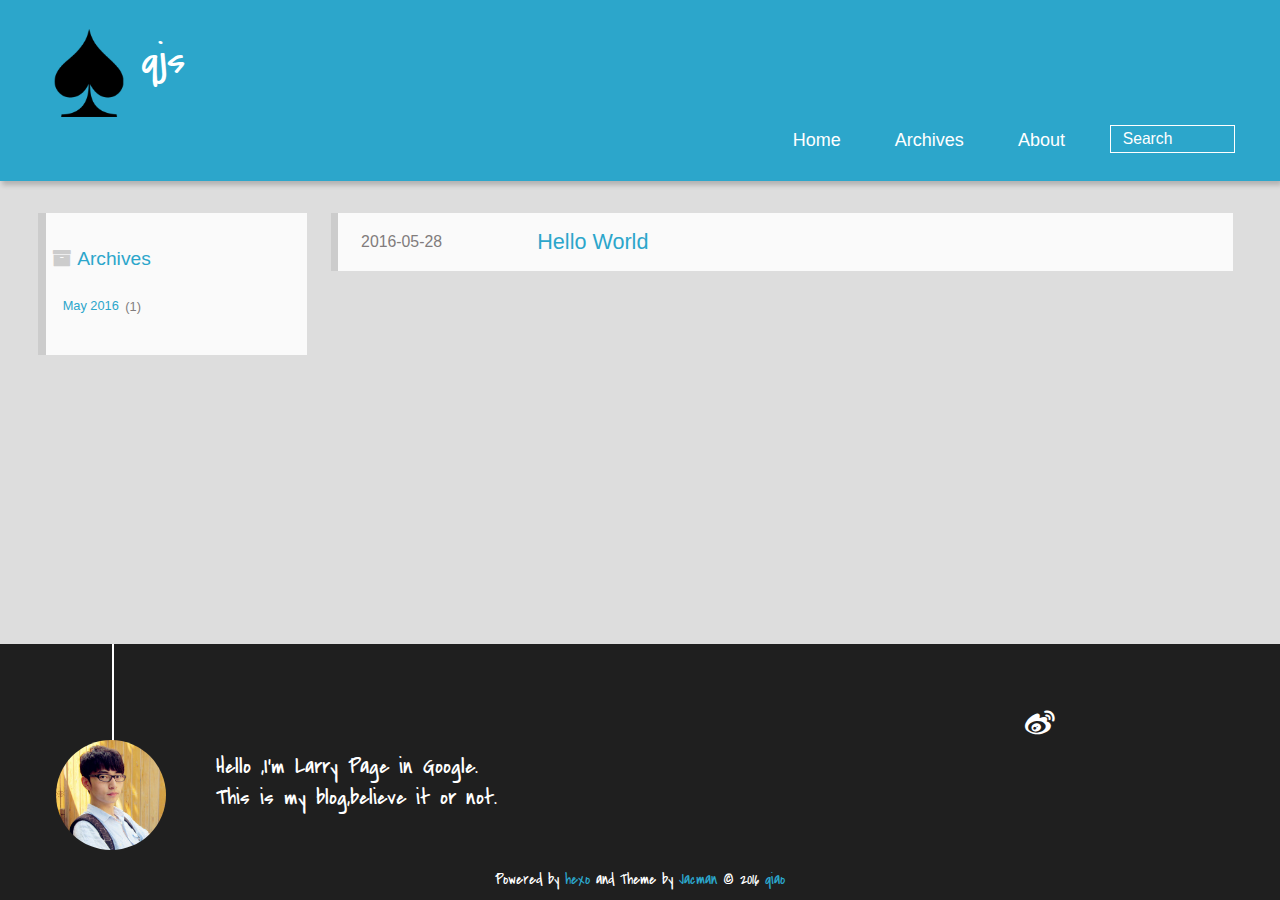
==== archives/index.html @ dfcb8b6b "Site updated: 2016-05-28 18:50:27" ====
<!DOCTYPE HTML>
<html >
<head>
  <meta charset="UTF-8">
  
    <title>Archives | qjs</title>
    <meta name="viewport" content="width=device-width, initial-scale=1,user-scalable=no">
    
    <meta name="author" content="qiao">
    

    
    <meta name="description">
<meta property="og:type" content="website">
<meta property="og:title" content="qjs">
<meta property="og:url" content="http://yoursite.com/archives/index.html">
<meta property="og:site_name" content="qjs">
<meta property="og:description">
<meta name="twitter:card" content="summary">
<meta name="twitter:title" content="qjs">
<meta name="twitter:description">

    
    <link rel="alternative" href="/atom.xml" title="qjs" type="application/atom+xml">
    
    
    <link rel="icon" href="/img/favicon.ico">
    
    
    <link rel="apple-touch-icon" href="/img/jacman.jpg">
    <link rel="apple-touch-icon-precomposed" href="/img/jacman.jpg">
    
    <link rel="stylesheet" href="/css/style.css">
</head>

    <body>
      <header>
        
<div>
		
			<div id="imglogo">
				<a href="/"><img src="/img/logo.png" alt="qjs" title="qjs"/></a>
			</div>
			
			<div id="textlogo">
				<h1 class="site-name"><a href="/" title="qjs">qjs</a></h1>
				<h2 class="blog-motto"></h2>
			</div>
			<div class="navbar"><a class="navbutton navmobile" href="#" title="Menu">
			</a></div>
			<nav class="animated">
				<ul>
					<ul>
					 
						<li><a href="/">Home</a></li>
					
						<li><a href="/archives">Archives</a></li>
					
						<li><a href="/about">About</a></li>
					
					<li>
 					
					<form class="search" action="//google.com/search" method="get" accept-charset="utf-8">
						<label>Search</label>
						<input type="search" id="search" name="q" autocomplete="off" maxlength="20" placeholder="Search" />
						<input type="hidden" name="q" value="site:yoursite.com">
					</form>
					
					</li>
				</ul>
			</nav>			
</div>
      </header>
      <div id="container">
        

<div class="archive-title" >
  <h2 class="archive-icon">Archives</h2>
  
  <div class="archiveslist archive-float clearfix">
   <ul class="archive-list"><li class="archive-list-item"><a class="archive-list-link" href="/archives/2016/05/">May 2016</a><span class="archive-list-count">1</span></li></ul>
 </div>
  
</div>
<div id="main" class="archive-part clearfix">
  <div id="archive-page">

  <section class="post" itemscope itemprop="blogPost">
  
    <a href="/2016/05/28/hello-world/" title="Hello World" itemprop="url">
  

    <time datetime="2016-05-28T10:27:58.028Z" itemprop="datePublished">2016-05-28</time>


    <h1 itemprop="name">Hello World</h1>

  </a>
</section>


  </div>
</div>

      </div>
      <footer><div id="footer" >
	
	<div class="line">
		<span></span>
		<div class="author"></div>
	</div>
	
	
	<section class="info">
		<p> Hello ,I&#39;m Larry Page in Google. <br/>
			This is my blog,believe it or not.</p>
	</section>
	 
	<div class="social-font" class="clearfix">
		
		<a href="http://weibo.com/2176287895" target="_blank" class="icon-weibo" title="微博"></a>
		
		
		
		
		
		
		
		
		
		
	</div>
			
		

		<p class="copyright">
		Powered by <a href="http://hexo.io" target="_blank" title="hexo">hexo</a> and Theme by <a href="https://github.com/wuchong/jacman" target="_blank" title="Jacman">Jacman</a> © 2016 
		
		<a href="/about" target="_blank" title="qiao">qiao</a>
		
		
		</p>
</div>
</footer>
      <script src="/js/jquery-2.0.3.min.js"></script>
<script src="/js/jquery.imagesloaded.min.js"></script>
<script src="/js/gallery.js"></script>
<script src="/js/jquery.qrcode-0.12.0.min.js"></script>

<script type="text/javascript">
$(document).ready(function(){ 
  $('.navbar').click(function(){
    $('header nav').toggleClass('shownav');
  });
  var myWidth = 0;
  function getSize(){
    if( typeof( window.innerWidth ) == 'number' ) {
      myWidth = window.innerWidth;
    } else if( document.documentElement && document.documentElement.clientWidth) {
      myWidth = document.documentElement.clientWidth;
    };
  };
  var m = $('#main'),
      a = $('#asidepart'),
      c = $('.closeaside'),
      o = $('.openaside');
  c.click(function(){
    a.addClass('fadeOut').css('display', 'none');
    o.css('display', 'block').addClass('fadeIn');
    m.addClass('moveMain');
  });
  o.click(function(){
    o.css('display', 'none').removeClass('beforeFadeIn');
    a.css('display', 'block').removeClass('fadeOut').addClass('fadeIn');      
    m.removeClass('moveMain');
  });
  $(window).scroll(function(){
    o.css("top",Math.max(80,260-$(this).scrollTop()));
  });
  
  $(window).resize(function(){
    getSize(); 
    if (myWidth >= 1024) {
      $('header nav').removeClass('shownav');
    }else{
      m.removeClass('moveMain');
      a.css('display', 'block').removeClass('fadeOut');
      o.css('display', 'none');
        
    }
  });
});
</script>










<link rel="stylesheet" href="/fancybox/jquery.fancybox.css" media="screen" type="text/css">
<script src="/fancybox/jquery.fancybox.pack.js"></script>
<script type="text/javascript">
$(document).ready(function(){ 
  $('.article-content').each(function(i){
    $(this).find('img').each(function(){
      if ($(this).parent().hasClass('fancybox')) return;
      var alt = this.alt;
      if (alt) $(this).after('<span class="caption">' + alt + '</span>');
      $(this).wrap('<a href="' + this.src + '" title="' + alt + '" class="fancybox"></a>');
    });
    $(this).find('.fancybox').each(function(){
      $(this).attr('rel', 'article' + i);
    });
  });
  if($.fancybox){
    $('.fancybox').fancybox();
  }
}); 
</script>



<!-- Analytics Begin -->



<script>
var _hmt = _hmt || [];
(function() {
  var hm = document.createElement("script");
  hm.src = "//hm.baidu.com/hm.js?e6d1f421bbc9962127a50488f9ed37d1";
  var s = document.getElementsByTagName("script")[0]; 
  s.parentNode.insertBefore(hm, s);
})();
</script>



<!-- Analytics End -->

<!-- Totop Begin -->

	<div id="totop">
	<a title="Back to Top"><img src="/img/scrollup.png"/></a>
	</div>
	<script src="/js/totop.js"></script>

<!-- Totop End -->

<!-- MathJax Begin -->
<!-- mathjax config similar to math.stackexchange -->


<!-- MathJax End -->

<!-- Tiny_search Begin -->

<!-- Tiny_search End -->

    </body>
   </html>
---- css/style.css ----
html,
body,
div,
span,
applet,
object,
iframe,
h1,
h2,
h3,
h4,
h5,
h6,
p,
blockquote,
pre,
a,
abbr,
acronym,
address,
big,
cite,
code,
del,
dfn,
em,
img,
ins,
kbd,
q,
s,
samp,
small,
strike,
strong,
sub,
sup,
tt,
var,
dl,
dt,
dd,
ol,
ul,
li,
fieldset,
form,
label,
legend,
table,
caption,
tbody,
tfoot,
thead,
tr,
th,
td {
  margin: 0;
  padding: 0;
  border: 0;
  outline: 0;
  font-weight: inherit;
  font-style: inherit;
  font-family: inherit;
  font-size: 100%;
  vertical-align: baseline;
}
body {
  line-height: 1;
  color: #000;
  background: #fff;
}
ol,
ul {
  list-style: none;
}
table {
  border-collapse: separate;
  border-spacing: 0;
  vertical-align: middle;
}
caption,
th,
td {
  text-align: left;
  font-weight: normal;
  vertical-align: middle;
}
a img {
  border: none;
}
/* custom Font*/
@font-face {
  font-family: "covered_by_your_graceregular";
  font-weight: normal;
  font-style: normal;
  src: url("../font/coveredbyyourgrace-webfont.eot");
  src: url("../font/coveredbyyourgrace-webfont.eot?#iefix") format('embedded-opentype'), url("../font/coveredbyyourgrace-webfont.svg#covered_by_your_graceregular") format('svg'), url("../font/coveredbyyourgrace-webfont.woff") format('woff'), url("../font/coveredbyyourgrace-webfont.ttf") format('truetype');
}
/* icon Font */
@font-face {
  font-family: "FontAwesome";
  font-style: normal;
  font-weight: normal;
  src: url("../font/fontawesome-webfont.eot?v=#4.0.3");
  src: url("../font/fontawesome-webfont.eot?#iefix&v=#4.0.3") format("embedded-opentype"), url("../font/fontawesome-webfont.woff?v=#4.0.3") format("woff"), url("../font/fontawesome-webfont.ttf?v=#4.0.3") format("truetype"), url("../font/fontawesome-webfont.svg#fontawesomeregular?v=#4.0.3") format("svg");
}
@font-face {
  font-family: "fontdiao";
  font-weight: normal;
  font-style: normal;
  src: url("../font/fontdiao.eot");
  src: url("../font/fontdiao.eot?#iefix") format('embedded-opentype'), url("../font/fontdiao.svg#fontdiao") format('svg'), url("../font/fontdiao.woff") format('woff'), url("../font/fontdiao.ttf") format('truetype');
}
/* Public style */
* {
  -webkit-margin-before: 0;
  -webkit-margin-after: 0;
}
body {
  background: #ddd;
  font-family: "Helvetica Neue", "Helvetica", "Microsoft YaHei", "WenQuanYi Micro Hei", Arial, sans-serif;
  font-size: 100%;
  color: #817c7c;
  line-height: 1.5;
  min-height: 100vh;
  display: -webkit-flex;
  display: -webkit-box;
  display: -moz-box;
  display: -webkit-flex;
  display: -ms-flexbox;
  display: box;
  display: flex;
  -webkit-flex-direction: column;
  -webkit-box-orient: vertical;
  -moz-box-orient: vertical;
  -o-box-orient: vertical;
  -webkit-flex-direction: column;
  -ms-flex-direction: column;
  flex-direction: column;
}
iframe {
  margin-top: 10px;
}
small {
  font-size: 80%;
}
sub,
sup {
  font-size: 75%;
  line-height: 0;
  position: relative;
  vertical-align: baseline;
}
sup {
  top: -0.5em;
  padding-left: 0.3em;
}
sub {
  bottom: -0.25em;
}
a {
  text-decoration: none;
  color: #817c7c;
}
a:hover,
a:focus {
  outline: 0;
  text-decoration: none;
  -webkit-transition: color 0.25s, background 0.5s;
  -moz-transition: color 0.25s, background 0.5s;
  -o-transition: color 0.25s, background 0.5s;
  -ms-transition: color 0.25s, background 0.5s;
  transition: color 0.25s, background 0.5s;
}
a:hover:before {
  -webkit-transition: color 0.25s, background 0.5s;
  -moz-transition: color 0.25s, background 0.5s;
  -o-transition: color 0.25s, background 0.5s;
  -ms-transition: color 0.25s, background 0.5s;
  transition: color 0.25s, background 0.5s;
}
input:focus {
  outline: none;
}
input,
button {
  margin: 0;
  padding: 0;
}
input::-moz-focus-inner,
button::-moz-focus-inner {
  border: 0;
  padding: 0;
}
h1 {
  font-size: 1.5em;
}
.fa {
  display: inline-block;
  font-family: FontAwesome;
  font-style: normal;
  font-weight: normal;
  line-height: 1;
  -webkit-font-smoothing: antialiased;
  -moz-osx-font-smoothing: grayscale;
}
.clearfix {
  zoom: 1;
}
.clearfix:before,
.clearfix:after {
  content: "";
  display: table;
}
.clearfix:after {
  clear: both;
}
::-webkit-input-placeholder {
  color: #fff;
  padding: 2px 0 0 4px;
}
::-moz-placeholder {
  color: #fff;
  padding: 2px 0 0 4px;
}
:-ms-input-placeholder {
  color: #fff;
  padding: 2px 0 0 4px;
}
::-webkit-input-placeholder::before {
  font-family: "FontAwesome";
  -webkit-font-smoothing: antialiased;
  -moz-osx-font-smoothing: grayscale;
  content: "\f002";
  padding-right: 4px;
}
::-moz-placeholder:before {
  font-family: "FontAwesome";
  -webkit-font-smoothing: antialiased;
  -moz-osx-font-smoothing: grayscale;
  content: "\f002";
  padding-right: 4px;
}
:-ms-input-placeholder::before {
  font-family: "FontAwesome";
  -webkit-font-smoothing: antialiased;
  -moz-osx-font-smoothing: grayscale;
  content: "\f002";
  padding-right: 4px;
}
input[type="search"]::-webkit-search-cancel-button,
input[type="search"]::-webkit-search-decoration {
  -webkit-appearance: none;
}
::-webkit-search-cancel-button:after {
  font-family: "FontAwesome";
  -webkit-font-smoothing: antialiased;
  -moz-osx-font-smoothing: grayscale;
  content: '\f00d';
  color: #fff;
  padding-right: 4px;
}
/* css3 animate */
.animated {
  -webkit-animation-fill-mode: both;
  -moz-animation-fill-mode: both;
  -o-animation-fill-mode: both;
  -ms-animation-fill-mode: both;
  animation-fill-mode: both;
  -webkit-animation-duration: 1s;
  -moz-animation-duration: 1s;
  -o-animation-duration: 1s;
  -ms-animation-duration: 1s;
  animation-duration: 1s;
}
@-webkit-keyframes fadeIn {
  0% {
    opacity: 0;
    -ms-filter: "progid:DXImageTransform.Microsoft.Alpha(Opacity=0)";
    filter: alpha(opacity=0);
  }
  100% {
    opacity: 1;
    -ms-filter: none;
    filter: none;
  }
}
.fadeIn {
  -webkit-animation-name: fadeIn;
  -moz-animation-name: fadeIn;
  -o-animation-name: fadeIn;
  -ms-animation-name: fadeIn;
  animation-name: fadeIn;
}
.fadeOut {
  -webkit-animation-name: fadeOut;
  -moz-animation-name: fadeOut;
  -o-animation-name: fadeOut;
  -ms-animation-name: fadeOut;
  animation-name: fadeOut;
}
@-moz-keyframes fadeInDown {
  0% {
    opacity: 0;
    -ms-filter: "progid:DXImageTransform.Microsoft.Alpha(Opacity=0)";
    filter: alpha(opacity=0);
    -webkit-transform: translateY(-20px);
    -moz-transform: translateY(-20px);
    -o-transform: translateY(-20px);
    -ms-transform: translateY(-20px);
    transform: translateY(-20px);
  }
  100% {
    opacity: 1;
    -ms-filter: none;
    filter: none;
    -webkit-transform: translateY(0);
    -moz-transform: translateY(0);
    -o-transform: translateY(0);
    -ms-transform: translateY(0);
    transform: translateY(0);
  }
}
@-webkit-keyframes fadeInDown {
  0% {
    opacity: 0;
    -ms-filter: "progid:DXImageTransform.Microsoft.Alpha(Opacity=0)";
    filter: alpha(opacity=0);
    -webkit-transform: translateY(-20px);
    -moz-transform: translateY(-20px);
    -o-transform: translateY(-20px);
    -ms-transform: translateY(-20px);
    transform: translateY(-20px);
  }
  100% {
    opacity: 1;
    -ms-filter: none;
    filter: none;
    -webkit-transform: translateY(0);
    -moz-transform: translateY(0);
    -o-transform: translateY(0);
    -ms-transform: translateY(0);
    transform: translateY(0);
  }
}
@-o-keyframes fadeInDown {
  0% {
    opacity: 0;
    -ms-filter: "progid:DXImageTransform.Microsoft.Alpha(Opacity=0)";
    filter: alpha(opacity=0);
    -webkit-transform: translateY(-20px);
    -moz-transform: translateY(-20px);
    -o-transform: translateY(-20px);
    -ms-transform: translateY(-20px);
    transform: translateY(-20px);
  }
  100% {
    opacity: 1;
    -ms-filter: none;
    filter: none;
    -webkit-transform: translateY(0);
    -moz-transform: translateY(0);
    -o-transform: translateY(0);
    -ms-transform: translateY(0);
    transform: translateY(0);
  }
}
@keyframes fadeInDown {
  0% {
    opacity: 0;
    -ms-filter: "progid:DXImageTransform.Microsoft.Alpha(Opacity=0)";
    filter: alpha(opacity=0);
    -webkit-transform: translateY(-20px);
    -moz-transform: translateY(-20px);
    -o-transform: translateY(-20px);
    -ms-transform: translateY(-20px);
    transform: translateY(-20px);
  }
  100% {
    opacity: 1;
    -ms-filter: none;
    filter: none;
    -webkit-transform: translateY(0);
    -moz-transform: translateY(0);
    -o-transform: translateY(0);
    -ms-transform: translateY(0);
    transform: translateY(0);
  }
}
body >header {
  width: 100%;
  -webkit-box-shadow: 2px 4px 5px rgba(3,3,3,0.2);
  box-shadow: 2px 4px 5px rgba(3,3,3,0.2);
  background: url("../") center #2ca6cb;
  color: #fff;
  padding: 1em 0 0.8em;
}
@media only screen and (min-width: 1024px) {
  body >header {
    padding: 1.8em 0 1.5em;
  }
}
body >header >div {
  width: 95%;
  margin: 0 auto;
  position: relative;
  overflow: hidden;
}
@media only screen and (min-width: 1024px) {
  body >header >div {
    width: 93%;
  }
}
body >header a {
  display: block;
  color: #fff;
}
#imglogo {
  float: left;
  width: 4em;
  height: 4em;
}
@media only screen and (min-width: 768px) {
  #imglogo {
    width: 5em;
  }
}
@media only screen and (min-width: 1024px) {
  #imglogo {
    width: 5.5em;
  }
}
#imglogo img {
  width: 4em;
}
@media only screen and (min-width: 768px) {
  #imglogo img {
    width: 5em;
  }
}
@media only screen and (min-width: 1024px) {
  #imglogo img {
    width: 5.5em;
  }
}
#textlogo {
  float: left;
  width: 75%;
  margin-left: 0.5em;
}
#textlogo h1.site-name {
  width: 86%;
  font-family: "covered_by_your_graceregular";
  font-size: 200%;
  line-height: 1.5;
  -webkit-font-smoothing: antialiased;
  -moz-osx-font-smoothing: grayscale;
}
@media only screen and (min-width: 768px) {
  #textlogo h1.site-name {
    font-size: 240%;
  }
}
@media only screen and (min-width: 1024px) {
  #textlogo h1.site-name {
    font-size: 280%;
  }
}
#textlogo h2.blog-motto {
  font-size: 0.7em;
  font-weight: normal;
}
@media only screen and (min-width: 768px) {
  #textlogo h2.blog-motto {
    font-size: 100%;
  }
}
@media only screen and (min-width: 1024px) {
  #textlogo h2.blog-motto {
    font-size: 110%;
  }
}
.navbar {
  position: absolute;
  width: 2em;
  right: 0em;
  top: 1em;
  padding: 0.5em;
}
@media only screen and (min-width: 1024px) {
  .navbar {
    display: none;
  }
}
.navbutton::before {
  font-family: "FontAwesome";
  -webkit-font-smoothing: antialiased;
  -moz-osx-font-smoothing: grayscale;
  content: "\f0c9";
}
.navmobile::before {
  padding-left: 1em;
}
header nav {
  float: left;
  width: 100%;
  font-size: 112.5%;
  padding-top: 0.5em;
  max-height: 0.01em;
  -webkit-transition: max-height 1s ease-out;
  -moz-transition: max-height 1s ease-out;
  -o-transition: max-height 1s ease-out;
  -ms-transition: max-height 1s ease-out;
  transition: max-height 1s ease-out;
}
@media only screen and (min-width: 568px) {
  header nav {
    width: 50%;
  }
}
@media only screen and (min-width: 1024px) {
  header nav {
    float: right;
    width: auto;
    margin-top: 1em;
    max-height: none;
  }
}
@media only screen and (min-width: 1024px) {
  header nav ul {
    float: right;
  }
}
@media only screen and (min-width: 1024px) {
  header nav ul li {
    float: left;
  }
}
header nav ul li a {
  padding: 0.2em 0 0.2em 1em;
}
@media only screen and (min-width: 1024px) {
  header nav ul li a {
    padding: 0.2em 1.5em;
  }
}
header nav ul li a:hover {
  background: #1b7f9e;
  color: #e9cd4c;
}
.shownav {
  max-height: 40em;
}
.search {
  padding: 0.1em 0 0 1em;
}
.search input {
  -webkit-appearance: textfield;
  font-size: 0.87em;
  line-height: 1.7;
  border: 1px solid #fff;
  color: #fff;
  background: transparent;
  width: 80%;
  padding-left: 0.5em;
}
@media only screen and (min-width: 1024px) {
  .search input {
    width: 8em;
    -webkit-transition: 0.5s width;
    -moz-transition: 0.5s width;
    -o-transition: 0.5s width;
    -ms-transition: 0.5s width;
    transition: 0.5s width;
  }
  .search input:focus {
    width: 15em;
  }
}
.search label {
  display: none;
}
/* index layout */
#container {
  -webkit-flex: 1;
  width: 95%;
  margin: 0 auto;
  overflow: hidden;
}
@media only screen and (min-width: 768px) {
  #container {
    width: 96%;
  }
}
@media only screen and (min-width: 1024px) {
  #container {
    width: 94%;
  }
}
@media only screen and (min-width: 1560px) {
  #container {
    width: 82%;
  }
}
#main {
  margin: 1em 0 0;
  line-height: 1.8;
}
@media only screen and (min-width: 1024px) {
  #main {
    margin: 2em 0 0;
    width: 75%;
    float: left;
    -webkit-transition: margin 0.5s ease-out;
    -moz-transition: margin 0.5s ease-out;
    -o-transition: margin 0.5s ease-out;
    -ms-transition: margin 0.5s ease-out;
    transition: margin 0.5s ease-out;
  }
}
#main section.post {
  background: #fafafa;
  margin-bottom: 0.125em;
}
#main section.post a {
  display: block;
  border-left: 0.5em solid #ccc;
  -webkit-transition: border-left 0.45s;
  -moz-transition: border-left 0.45s;
  -o-transition: border-left 0.45s;
  -ms-transition: border-left 0.45s;
  transition: border-left 0.45s;
  padding: 0.5em;
}
@media only screen and (min-width: 768px) {
  #main section.post a {
    padding: 1em;
  }
}
#main section.post a:hover {
  border-left: 0.5em solid #2ca6cb;
}
#main section.post a h1 {
  color: #2ca6cb;
  line-height: 2;
}
#main section.post a p {
  color: #817c7c;
}
#main section.post a time {
  color: #817c7c;
  display: block;
  margin: 0.5em 0;
  font-size: 0.9em;
}
#main article.post-expand {
  background: #fafafa;
  margin-bottom: 3.5em;
}
#main article.post-expand .img-logo {
  max-width: 180px;
  max-height: 96px;
  display: block !important;
  margin-right: 0.7em;
  margin-left: 0.7em;
  padding: 0;
  float: right;
  clear: right;
}
#main article.post-expand .img-topic {
  max-width: 300px;
  max-height: 1800px;
  display: block !important;
  margin-left: 0.7em;
  margin-right: 0.7em;
  padding: 0;
  float: right;
  clear: right;
}
#main article.post-expand .article-more-link a {
  display: inline-block;
  line-height: 1em;
  padding: 6px 15px;
  -webkit-border-radius: 15px;
  border-radius: 15px;
  background: #ddd;
  color: #817c7c;
  text-decoration: none;
}
#main article.post-expand .article-more-link a:hover {
  background: #2ca6cb;
  color: #fff;
  text-decoration: none;
}
#archive-page section.post a {
  font-size: 0.9em;
  padding: 0.5em !important;
}
@media only screen and (min-width: 768px) {
  #archive-page section.post a time {
    padding-left: 1em;
  }
}
.moveMain {
  margin-left: 10% !important;
}
.unexpand .prev {
  border-left: 0.5em solid #ccc;
}
.unexpand .prev:hover {
  border-left: 0.5em solid #2ca6cb;
}
#page-nav {
  background: #fafafa;
  text-align: center;
  overflow: hidden;
}
#page-nav a {
  display: inline-block;
  padding: 0.5em 1em;
}
#page-nav a {
  color: #2ca6cb;
}
#page-nav a:hover {
  background: #ccc;
  color: #2ca6cb;
}
#page-nav .prev {
  float: left;
  -webkit-transition: border-left 0.5s;
  -moz-transition: border-left 0.5s;
  -o-transition: border-left 0.5s;
  -ms-transition: border-left 0.5s;
  transition: border-left 0.5s;
}
#page-nav .prev span:before {
  font-family: "FontAwesome";
  -webkit-font-smoothing: antialiased;
  -moz-osx-font-smoothing: grayscale;
  content: "\f053";
  padding-right: 0.5em;
}
#page-nav .next {
  float: right;
}
#page-nav .next span:before {
  font-family: "FontAwesome";
  -webkit-font-smoothing: antialiased;
  -moz-osx-font-smoothing: grayscale;
  content: "\f054";
  padding-left: 0.5em;
}
#page-nav .page-number {
  display: none;
  padding: 0.5em 1em;
}
@media only screen and (min-width: 768px) {
  #page-nav .page-number {
    display: inline-block;
  }
}
#page-nav .current {
  color: #b8b8b8;
  font-weight: bold;
}
#page-nav .space {
  color: #2ca6cb;
}
/* page layout */
@media only screen and (min-width: 1024px) {
  .page {
    margin-left: 10% !important;
  }
}
/* archive layout */
.category-icon:before,
.tag-icon:before,
.archive-icon:before {
  font-family: "FontAwesome";
  -webkit-font-smoothing: antialiased;
  -moz-osx-font-smoothing: grayscale;
  color: #ccc;
  font-size: 100%;
  padding-right: 0.3em;
}
.category-icon:before {
  content: "\f07b";
}
.tag-icon:before {
  content: "\f02c";
}
.archive-icon:before {
  content: "\f187";
}
.archive-title {
  margin: 1em 0;
  padding: 2em;
  background: #fafafa;
  border-left: 0.5em solid #ccc;
}
@media only screen and (min-width: 1024px) {
  .archive-title {
    margin: 2em 0;
    width: 18.5%;
    padding-left: 0.5%;
    float: left;
  }
}
.archive-title h2 {
  width: 90%;
  color: #2ca6cb;
  font-size: 120%;
}
.archive-title a {
  color: #2ca6cb;
  -webkit-transition: color 0.5s;
  -moz-transition: color 0.5s;
  -o-transition: color 0.5s;
  -ms-transition: color 0.5s;
  transition: color 0.5s;
}
.archive-title a:hover {
  color: #2ca6cb;
  -webkit-transition: color 0.5s;
  -moz-transition: color 0.5s;
  -o-transition: color 0.5s;
  -ms-transition: color 0.5s;
  transition: color 0.5s;
}
.current {
  color: #ea6753 !important;
}
@media only screen and (min-width: 768px) {
  .archive-part {
    min-height: 200px;
  }
}
@media only screen and (min-width: 1024px) {
  .archive-part {
    float: right;
    margin-left: 2% !important;
  }
}
.archive-part section.post {
  width: 100%;
}
.archive-part section.post time {
  font-size: 1.1em !important;
  float: left;
}
@media only screen and (max-width: 568px) {
  .archive-part section.post time {
    width: 100%;
  }
}
@media only screen and (min-width: 568px) {
  .archive-part section.post time {
    width: 20%;
  }
}
@media only screen and (min-width: 768px) {
  .archive-nav {
    width: 100%;
    float: left;
    margin-top: 1em;
  }
}
/* tags&categories layout */
.all-list-box {
  min-height: 400px;
}
.post,
.page,
.link,
.photo {
  background: #fafafa;
}
.post a,
.page a,
.link a,
.photo a {
  color: #2ca6cb;
}
.post a:hover,
.page a:hover,
.link a:hover,
.photo a:hover {
  color: #ea6753;
}
@media only screen and (min-width: 768px) {
  article header.article-info {
    border-bottom: 1px solid #dbdbdb;
  }
}
article header.article-info >h1 {
  padding: 0.2em 3%;
  font-size: 170%;
  line-height: 1.5;
  word-wrap: break-word;
  word-break: normal;
  -webkit-font-smoothing: antialiased;
  -moz-osx-font-smoothing: grayscale;
  border-left: 5px solid #2ca6cb;
}
@media only screen and (min-width: 1024px) {
  article header.article-info >h1 {
    font-size: 200%;
    padding-top: 0.3em;
  }
}
article header.article-info >p.article-author {
  padding: 0.3em 4% 0.3em 0;
  text-align: right;
  border-bottom: 1px solid #dbdbdb;
}
@media only screen and (min-width: 768px) {
  article header.article-info >p.article-author {
    float: right;
    border-bottom: none;
  }
}
article header.article-info >p.article-time {
  padding-top: 0.5em;
  font-size: 0.8em;
  text-align: center;
  margin-bottom: -2.7em;
}
@media only screen and (min-width: 768px) {
  article header.article-info >p.article-time {
    float: right;
    margin-right: 1em;
    padding-top: 0.1em;
    font-size: 0.9em;
  }
}
article header.article-info >p.article-time:before {
  font-family: "FontAwesome";
  font-size: 130%;
  content: "\f017";
  -webkit-font-smoothing: antialiased;
  -moz-osx-font-smoothing: grayscale;
}
article .article-content {
  padding: 1.5em 4%;
  color: #413f3f;
  font-size: 100%;
}
article .article-content:before,
article .article-content:after {
  content: "";
  display: block;
  clear: both;
}
article .article-content .kb {
  padding: 0.1em 0.6em;
  border: 1px solid #ccc;
  background-color: code-color;
  color: #8f8f8f;
  -webkit-box-shadow: 0 1px 0 rgba(0,0,0,0.2), 0 0 0 2px #fff inset;
  box-shadow: 0 1px 0 rgba(0,0,0,0.2), 0 0 0 2px #fff inset;
  -webkit-border-radius: 3px;
  border-radius: 3px;
  display: inline-block;
  margin: 0 0.1em;
  text-shadow: 0 1px 0 #fff;
  line-height: 1.5;
  white-space: nowrap;
}
article .article-content h1,
article .article-content h2 {
  font-size: 180%;
  line-height: 1.2em;
  padding-bottom: 0.3em;
  margin-top: 1.5em;
  border-bottom: 2px solid #dbdbdb;
}
article .article-content h3 {
  font-size: 140%;
  line-height: 1em;
  margin-top: 1.3em;
}
article .article-content h4,
article .article-content h5,
article .article-content h6 {
  font-size: 140%;
}
article .article-content h1,
article .article-content h2,
article .article-content h3,
article .article-content h4,
article .article-content h5,
article .article-content h6 {
  color: #333;
  -webkit-font-smoothing: antialiased;
  -moz-osx-font-smoothing: grayscale;
}
article .article-content h1 >code,
article .article-content h2 >code,
article .article-content h3 >code,
article .article-content h4 >code,
article .article-content h5 >code,
article .article-content h6 >code {
  color: #a3a3a3;
}
article .article-content hr {
  border: 1px solid #dbdbdb;
}
article .article-content strong {
  font-weight: bold;
}
article .article-content em {
  font-style: italic;
}
article .article-content acronym,
article .article-content abbr {
  border-bottom: 1px dotted;
}
article .article-content blockquote {
  border-left: 0.2em solid #2ca6cb;
  margin: 0.65em 0 0.65em 1%;
  padding-left: 1%;
  line-height: 1.5;
  font-size: 100%;
  color: #808080;
}
article .article-content blockquote footer {
  background: #fafafa;
  padding: 0;
  margin: 0;
  font-size: 80%;
  line-height: 1em;
}
article .article-content blockquote cite {
  font-style: italic;
  padding-left: 0.5em;
}
article .article-content ul,
article .article-content ol {
  padding-left: 1.5em;
  font-size: 100%;
  padding-top: 0.7em;
}
@media only screen and (min-width: 768px) {
  article .article-content ul,
  article .article-content ol {
    padding-left: 1.5em;
  }
}
article .article-content ul li {
  list-style: disc;
  text-align: match-parent;
}
article .article-content ol li {
  list-style-type: decimal;
}
article .article-content dl dt {
  font-weight: blod;
}
article .article-content ul li>code,
article .article-content ol li>code,
article .article-content p code,
article .article-content strong code,
article .article-content em code,
article .article-content table th>code,
article .article-content table td>code {
  font-family: Monaco, Menlo, Consolas, Courier New, monospace;
  background: #eee;
  color: #d14;
  border: 1px solid #d6d6d6;
  padding: 0 5px;
  margin: 0 2px;
  font-size: 90%;
  white-space: nowrap;
  text-shadow: 0 1px #fff;
  -webkit-border-radius: 0.25em;
  -webkit-border-radius: 0.25em;
  border-radius: 0.25em;
}
article .article-content p {
  line-height: 1.5;
  margin-top: 0.7em;
}
@media only screen and (min-width: 1024px) {
  article .article-content p {
    margin-top: 1em;
  }
}
article .article-content img,
article .article-content video,
article .article-content figure img {
  max-width: 100%;
  height: auto;
  vertical-align: middle;
  padding-top: 0.5em;
}
@media only screen and (min-width: 1024px) {
  article .article-content img,
  article .article-content video,
  article .article-content figure img {
    padding-top: 0.7em;
  }
}
article .article-content .img-topic,
article .article-content .img-logo {
  display: none;
}
article .article-content .img-center {
  display: block;
  margin: auto;
}
article .article-content .img-shadow {
  -webkit-box-shadow: 0 0 2px 3px #ddd;
  box-shadow: 0 0 2px 3px #ddd;
}
article .article-content figcaption,
article .article-content .caption {
  display: block;
  margin-top: 0.3em;
  color: #808080;
  position: relative;
  font-size: 0.9em;
  padding-left: 1.3em;
}
article .article-content figcaption:before,
article .article-content .caption:before {
  content: '\f040';
  position: absolute;
  font: 0.9em "FontAwesome";
  position: absolute;
  left: 0;
  top: 0.3em;
}
article .article-content .video-container {
  position: relative;
  padding-top: 56%;
  height: 0;
  overflow: hidden;
}
article .article-content .video-container iframe,
article .article-content .video-container object,
article .article-content .video-container embed {
  position: absolute;
  top: 0;
  left: 0;
  width: 100%;
  height: 100%;
  margin-top: 0;
}
article .article-content table {
  max-width: 100%;
  border-collapse: collapse;
  border-spacing: 0;
  margin-top: 1em;
}
article .article-content table th {
  font-weight: bold;
  border-bottom: 2px solid #dbdbdb;
  padding: 0.5em;
  line-height: 1.3em;
}
article .article-content table td {
  border-bottom: 1px solid #dbdbdb;
  padding: 0.5em;
  line-height: 1.3em;
}
article .article-content .pullquote {
  text-align: left;
  width: 45%;
  margin: 0;
  border: none;
}
article .article-content .left {
  margin-left: 0.5em;
  margin-right: 1em;
  float: left;
}
article .article-content .right {
  margin-right: 0.5em;
  margin-left: 1em;
  float: right;
}
footer.article-footer {
  background: #fafafa;
  padding: 0 4%;
  margin: 0;
  border-top: 1px solid #dbdbdb;
}
.article-share {
  float: right;
  width: 100%;
}
@media only screen and (min-width: 568px) {
  .article-share {
    width: 60%;
  }
}
@media only screen and (min-width: 768px) {
  .article-share {
    width: 16.5em;
  }
}
.article-share .share-jiathis {
  padding: 0.5em 0;
  margin-top: 0.3em;
}
.share span {
  float: right;
  height: 3em;
  width: 1em;
  margin-right: 0.5em;
  position: relative;
  color: #d6d6d6;
}
.share span:before {
  font-family: "FontAwesome";
  content: "\f064";
  font-size: 1em;
  -webkit-font-smoothing: antialiased;
  -moz-osx-font-smoothing: grayscale;
  width: 1.5em;
  height: 1.5em;
  position: absolute;
  top: 50%;
  left: 50%;
  margin-top: -0.75em;
  margin-left: -0.75em;
}
.share a {
  float: right;
  width: 3em;
  height: 3em;
  display: block;
  position: relative;
}
.share a:before {
  font-size: 1.2em;
  font-family: "FontAwesome";
  text-align: center;
  color: #817c7c;
  -webkit-font-smoothing: antialiased;
  -moz-osx-font-smoothing: grayscale;
  width: 1.5em;
  height: 1.5em;
  position: absolute;
  top: 50%;
  left: 50%;
  margin-top: -0.75em;
  margin-left: -0.75em;
}
.share a:hover:before {
  color: #fff;
}
.article-share-twitter:before {
  content: "\f099";
}
.article-share-twitter:hover {
  background: #00aced;
  text-shadow: 0 1px #008abe;
}
.article-share-facebook:before {
  content: "\f09a";
}
.article-share-facebook:hover {
  background: #3b5998;
  text-shadow: 0 1px #2f477a;
}
.article-share-weibo:before {
  content: "\f18a";
}
.article-share-weibo:hover {
  background: #c64d3e;
  text-shadow: 0 1px #a13c2f;
}
.article-share-qrcode:before {
  font-family: "fontdiao" !important;
  content: "\f132";
}
.article-share-qrcode:hover {
  background: #49ae0f;
  text-shadow: 0 1px #3a8b0c;
}
.article-share-renren:before {
  content: "\f18b";
}
.article-share-renren:hover {
  background: #369;
  text-shadow: 0 1px #29527a;
}
.article-back-to-top:before {
  content: "\f062";
}
.article-back-to-top:hover {
  background: #762c54;
  text-shadow: 0 1px #5e2343;
}
.hoverqrcode {
  background: #fff;
  border: 3px solid #2ca6cb;
  -webkit-border-radius: 10px;
  border-radius: 10px;
  display: inline-block;
  position: absolute;
}
.overlay {
  display: none !important;
}
.comments-count {
  color: #d6d6d6;
  margin-top: 0.3em;
  padding: 0.5em 0;
  float: right;
}
.comments-count span:before {
  font-family: "FontAwesome";
  -webkit-font-smoothing: antialiased;
  -moz-osx-font-smoothing: grayscale;
  content: "\f075";
}
@media only screen and (max-width: 568px) {
  .comments-count {
    float: left;
  }
}
.comments-count-link {
  padding: 0.5em;
  margin: 0 0.3em;
}
.comments-count-link:hover {
  color: #fff !important;
  background: #2ca6cb;
}
.article-tags,
.article-categories {
  padding: 0.5em 0;
  float: left;
/**width 100%**/
}
@media only screen and (max-width: 568px) {
  .article-tags,
  .article-categories {
    margin-right: 1em !important;
  }
}
.article-tags {
  color: #d6d6d6;
}
@media only screen and (max-width: 568px) {
  .article-tags {
    margin-left: 0;
  }
}
.article-tags span {
  position: relative;
  float: left;
  width: 1em;
  height: 2em;
  margin-right: 0.5em;
}
.article-tags span:before {
  font-family: "FontAwesome";
  -webkit-font-smoothing: antialiased;
  -moz-osx-font-smoothing: grayscale;
  width: 1.2em;
  height: 1.2em;
  position: absolute;
  top: 50%;
  left: 50%;
  margin-top: -0.6em;
  margin-left: -0.6em;
  content: "\f02c";
}
.article-tags a {
  float: left;
  padding: 0 0.3em;
  margin: 0.3em;
  background: #e6e6e6;
}
.article-tags a:hover {
  color: #fff;
  background: #2ca6cb;
}
.article-categories {
  color: #d6d6d6;
  margin-top: 0.3em;
  margin-right: 3em;
}
.article-categories span:before {
  font-family: "FontAwesome";
  -webkit-font-smoothing: antialiased;
  -moz-osx-font-smoothing: grayscale;
  content: "\f07b";
}
.article-category-link {
  padding: 0.5em;
  margin: 0 0.3em;
}
.article-category-link:hover {
  color: #fff !important;
  background: #2ca6cb;
}
.article-nav {
  padding: 0 10%;
}
@media only screen and (min-width: 768px) {
  .article-nav {
    padding: 0 4%;
  }
}
.article-nav strong {
  font-size: 1em;
  font-weight: bold;
}
.article-nav a {
  display: block;
  overflow: hidden;
}
.article-nav .prev a:hover,
.article-nav .next a:hover {
  background: #2ca6cb;
  color: #fff;
}
.article-nav .prev {
  width: 100%;
  float: left;
}
.article-nav .prev strong {
  padding-left: 1.8em;
}
.article-nav .prev span:before {
  font-family: "FontAwesome";
  -webkit-font-smoothing: antialiased;
  -moz-osx-font-smoothing: grayscale;
  content: "\f053";
  padding-right: 0.5em;
}
@media only screen and (min-width: 768px) {
  .article-nav .prev {
    width: 45%;
    float: left;
  }
}
.article-nav .next {
  width: 100%;
  float: left;
  text-align: left;
}
.article-nav .next strong {
  padding-left: 1.5em;
}
.article-nav .next span:before {
  font-family: "FontAwesome";
  -webkit-font-smoothing: antialiased;
  -moz-osx-font-smoothing: grayscale;
  content: "\f054";
  padding-right: 0.5em;
}
@media only screen and (min-width: 768px) {
  .article-nav .next {
    width: 45%;
    float: right;
    text-align: right;
  }
  .article-nav .next strong {
    padding-right: 1.8em;
  }
  .article-nav .next span:before {
    content: none;
  }
  .article-nav .next span:after {
    font-family: "FontAwesome";
    -webkit-font-smoothing: antialiased;
    -moz-osx-font-smoothing: grayscale;
    content: "\f054";
    padding-left: 0.5em;
  }
}
section.comment {
  padding: 0 4%;
  margin: 1em 0;
}
.toc-article {
  background: #eee;
  margin: 1.6em 0 0 2em;
  padding: 1em;
  -webkit-border-radius: 4px;
  -webkit-border-radius: 4px;
  border-radius: 4px;
  border: 1px solid #ddd;
}
.toc-article strong {
  padding: 0.3em 0;
}
.toc-article ul li {
  list-style: disc;
  text-align: match-parent;
  margin: 0.5em 0;
}
.toc-article ol li {
  list-style-type: decimal;
  margin: 0.5em 0;
}
#toc {
  line-height: 1.3em;
  font-size: 0.8em;
  float: right;
}
#toc .toc {
  padding: 0;
}
#toc .toc li {
  list-style-type: none;
}
#toc .toc-child {
  padding-left: 1.5em;
  padding-top: 0;
}
#toc.toc-aside {
  display: none;
  width: 13%;
  position: fixed;
  right: 2%;
  top: 320px;
  overflow: hidden;
  line-height: 1.5em;
  font-size: 1em;
  color: #333;
  opacity: 0.6;
  -ms-filter: "progid:DXImageTransform.Microsoft.Alpha(Opacity=60)";
  filter: alpha(opacity=60);
  -webkit-transition: opacity 1s ease-out;
  -moz-transition: opacity 1s ease-out;
  -o-transition: opacity 1s ease-out;
  -ms-transition: opacity 1s ease-out;
  transition: opacity 1s ease-out;
}
#toc.toc-aside strong {
  padding: 0.3em 0;
  color: #817c7c;
}
#toc.toc-aside:hover {
  -webkit-transition: opacity 0.3s ease-out;
  -moz-transition: opacity 0.3s ease-out;
  -o-transition: opacity 0.3s ease-out;
  -ms-transition: opacity 0.3s ease-out;
  transition: opacity 0.3s ease-out;
  opacity: 1;
  -ms-filter: none;
  filter: none;
}
#toc.toc-aside a {
  -webkit-transition: color 1s ease-out;
  -moz-transition: color 1s ease-out;
  -o-transition: color 1s ease-out;
  -ms-transition: color 1s ease-out;
  transition: color 1s ease-out;
}
#toc.toc-aside a:hover {
  color: #2ca6cb;
  -webkit-transition: color 0.3s ease-out;
  -moz-transition: color 0.3s ease-out;
  -o-transition: color 0.3s ease-out;
  -ms-transition: color 0.3s ease-out;
  transition: color 0.3s ease-out;
}
.active {
  color: #2ca6cb !important;
}
.openaside {
  display: none;
  position: fixed;
  right: 7.5%;
  top: 260px;
}
.openaside a {
  display: block;
  color: #fff;
  border: 1px solid #fff;
  -webkit-border-radius: 5px;
  border-radius: 5px;
  background: #2ca6cb;
  padding: 0.2em 0.55em;
}
.openaside a::before {
  font-family: "FontAwesome";
  -webkit-font-smoothing: antialiased;
  -moz-osx-font-smoothing: grayscale;
  content: "\f0c9";
}
.closeaside {
  display: none;
}
.closeaside a {
  color: #2ca6cb;
}
.closeaside a:hover {
  color: #2ca6cb;
}
.closeaside a::before {
  font-family: "FontAwesome";
  -webkit-font-smoothing: antialiased;
  -moz-osx-font-smoothing: grayscale;
  content: "\f0c9";
}
@media only screen and (min-width: 1024px) {
  .closeaside {
    display: block;
    position: absolute;
    right: 25px;
    top: 22px;
  }
}
#asidepart {
  background: #fafafa;
  margin: 1em 0 0;
  padding: 0.5em 2% 1em;
}
@media only screen and (min-width: 1024px) {
  #asidepart {
    position: relative;
    float: left;
    width: 18%;
    margin: 2em 0 0 3%;
  }
}
.asidetitle {
  font-size: 1.1em;
  color: #2ca6cb;
  padding: 0 0 0.3125em 0;
  border-bottom: 0.1875em solid #ccc;
}
.asidetitle a {
  color: #2ca6cb;
}
.asidetitle a:hover {
  color: #2ca6cb;
  -webkit-transition: color 0.5s;
  -moz-transition: color 0.5s;
  -o-transition: color 0.5s;
  -ms-transition: color 0.5s;
  transition: color 0.5s;
}
@media only screen and (min-width: 768px) {
  .categorieslist {
    width: 45%;
    float: left;
    margin: 0 5% 0 0;
  }
}
@media only screen and (min-width: 1024px) {
  .categorieslist {
    width: 100%;
    float: none;
    margin: 1em 0 0;
  }
}
.categorieslist li {
  border-bottom: 1px solid #ccc;
}
.categorieslist li a {
  display: block;
  padding: 0.5em 5%;
}
.categorieslist li a:hover {
  color: #2ca6cb;
}
.tagslist {
  margin: 1em 0 0;
}
@media only screen and (min-width: 768px) {
  .tagslist {
    width: 45%;
    float: left;
    margin: 0 5% 0 0;
  }
}
@media only screen and (min-width: 1024px) {
  .tagslist {
    width: 100%;
    float: none;
    margin: 1em 0 0;
  }
}
.tagslist ul {
  padding: 0.5em 0;
}
.tagslist ul li {
  float: left;
}
.tagslist ul li a {
  display: block;
  margin: 0.3125em;
  padding: 0.125em 0.3125em;
  background: #dbdbdb;
}
.tagslist ul li a:hover {
  color: #2ca6cb;
  background: #e6e6e6;
}
.rsspart {
  background: #2ca6cb;
  width: 100%;
}
@media only screen and (min-width: 768px) {
  .rsspart {
    float: left;
    width: 45%;
    margin: 0 5% 0 0;
  }
}
@media only screen and (min-width: 1024px) {
  .rsspart {
    width: 100%;
    float: none;
    margin: 1em 0 0;
  }
}
.rsspart a {
  color: #fff;
  display: block;
  padding: 0.625em 0;
  text-align: center;
}
.rsspart a:hover {
  color: #2ca6cb;
  background: #fafafa;
}
.rsspart a::before {
  font-family: "FontAwesome";
  -webkit-font-smoothing: antialiased;
  -moz-osx-font-smoothing: grayscale;
  padding-right: 0.5em;
  content: "\f09e";
}
.archiveslist {
  padding-right: 1em;
}
@media only screen and (min-width: 1024px) {
  .archiveslist {
    width: 100%;
    float: none;
    margin: 1em 0 0;
  }
}
.archiveslist li {
  font-size: 0.8em;
  line-height: 2em;
}
.archiveslist li a {
  padding: 0.5em;
}
.archiveslist li a:hover {
  color: #2ca6cb;
  -webkit-transition: color 0.25s;
  -moz-transition: color 0.25s;
  -o-transition: color 0.25s;
  -ms-transition: color 0.25s;
  transition: color 0.25s;
}
.archiveslist .archive-list-count:before {
  content: "(";
}
.archiveslist .archive-list-count:after {
  content: ")";
}
.archive-list {
  padding: 0.5em 0;
}
.archive-float ul {
  padding: 0;
}
.archive-float li {
  float: left;
  margin: 0.3em;
}
@media only screen and (min-width: 1024px) {
  .archive-float li {
    float: none;
  }
}
@media only screen and (min-width: 768px) {
  .tagcloudlist {
    width: 45%;
    float: left;
    margin: 0 5% 0 0;
  }
}
@media only screen and (min-width: 1024px) {
  .tagcloudlist {
    width: 100%;
    float: none;
    margin: 1em 0 0;
  }
}
.tagcloudlist .tagcloudlist a {
  padding: 0.2em;
  display: block;
  float: left;
}
.tagcloudlist .tagcloudlist a:hover {
  color: #2ca6cb;
  -webkit-transition: color 0.25s;
  -moz-transition: color 0.25s;
  -o-transition: color 0.25s;
  -ms-transition: color 0.25s;
  transition: color 0.25s;
}
.linkslist {
  margin-top: 0.5em;
}
@media only screen and (min-width: 768px) {
  .linkslist {
    width: 45%;
    float: left;
    margin: 0 5% 0 0;
  }
}
@media only screen and (min-width: 1024px) {
  .linkslist {
    width: 100%;
    float: none;
    margin: 1em 0 0;
  }
}
.linkslist ul {
  padding: 0.5em 0;
}
.linkslist ul a {
  font-size: 1em;
  line-height: 1.5;
  display: block;
  padding: 0 3%;
}
.linkslist ul a:hover {
  color: #2ca6cb;
  -webkit-transition: color 0.25s;
  -moz-transition: color 0.25s;
  -o-transition: color 0.25s;
  -ms-transition: color 0.25s;
  transition: color 0.25s;
}
.weiboshow {
  margin-top: 0.5em;
}
@media only screen and (min-width: 768px) {
  .weiboshow {
    width: 45%;
    float: left;
    margin: 0 5% 0 0;
  }
}
@media only screen and (min-width: 1024px) {
  .weiboshow {
    width: 100%;
    float: none;
    margin: 1em 0 0;
  }
}
.weiboshow iframe {
  padding: 0.5em 0;
}
.doubanshow {
  margin-top: 0.5em;
}
@media only screen and (min-width: 768px) {
  .doubanshow {
    width: 45%;
    float: left;
    margin: 0 5% 0 0;
  }
}
@media only screen and (min-width: 1024px) {
  .doubanshow {
    width: 100%;
    float: none;
    margin: 1em 0 0;
  }
}
.doubanshow div {
  padding: 0.5em 0;
}
.github-card {
  margin-top: 1.5em;
}
@media only screen and (min-width: 768px) {
  .github-card {
    width: 45%;
    float: left;
    margin: 0 5% 0 0;
  }
}
@media only screen and (min-width: 1024px) {
  .github-card {
    width: 100%;
    float: none;
    margin: 1em 0 0;
  }
}
.github-card div {
  padding: 0.5em 0;
}
footer {
  margin-top: 1em;
  background: #1f1f1f;
  padding: 0 2% 0.5em;
}
#footer {
  width: 95%;
  margin: 0 auto;
  overflow: hidden;
  position: relative;
}
#footer .line {
  width: 100%;
  height: 14em;
  margin: 0 auto;
}
@media only screen and (min-width: 768px) {
  #footer .line {
    width: 10em;
    float: left;
    position: relative;
  }
}
#footer .line span {
  display: block;
  width: 0.5em;
  height: 6.25em;
  border-right: 0.125em solid #fff;
  margin: 0 auto;
}
@media only screen and (min-width: 768px) {
  #footer .line span {
    position: absolute;
    left: 3em;
    margin: 0 0 1.5em;
  }
}
.author {
  width: 6.875em;
  height: 6.875em;
  margin: 0 auto;
  background: no-repeat url("../img/author.jpg") left top;
  -webkit-background-size: 6.875em 6.875em;
  -moz-background-size: 6.875em 6.875em;
  background-size: 6.875em 6.875em;
  -webkit-border-radius: 3.4375em;
  border-radius: 3.4375em;
  -webkit-transition: -webkit-transform 2s ease-out;
  -moz-transition: -moz-transform 2s ease-out;
  -o-transition: -o-transform 2s ease-out;
  -ms-transition: -ms-transform 2s ease-out;
  transition: transform 2s ease-out;
}
.author:hover {
  -webkit-transform: rotateZ(360deg);
  -moz-transform: rotateZ(360deg);
  -o-transform: rotateZ(360deg);
  -ms-transform: rotateZ(360deg);
  transform: rotateZ(360deg);
}
@media only screen and (min-width: 768px) {
  .author {
    position: absolute;
    top: 6em;
    margin: 0 0 1.5em;
  }
}
.info {
  font-family: "covered_by_your_graceregular";
  -webkit-font-smoothing: antialiased;
  -moz-osx-font-smoothing: grayscale;
  font-size: 150%;
  line-height: 1.3em;
  width: 90%;
  margin: 0 auto;
  color: #fff;
}
@media only screen and (min-width: 768px) {
  .info {
    margin: 4.5em 0 2em 0;
    float: left;
    width: 75%;
  }
}
.social-font {
  width: 100%;
  margin: 0 auto;
  float: left;
  padding-left: 3%;
}
@media only screen and (min-width: 568px) {
  .social-font {
    padding-left: 20%;
  }
}
@media only screen and (min-width: 768px) {
  .social-font {
    width: 15em;
    position: absolute;
    right: -2em;
    top: 3em;
  }
}
.social-font a {
  float: left;
  display: block;
  width: 14%;
  color: #fff;
  font-size: 185%;
  padding: 0.5em;
}
@media only screen and (min-width: 1024px) {
  .social-font a {
    padding: 0.3em;
  }
}
.social-font a:hover:before {
  color: #2ca6cb;
}
.icon-weibo:before,
.icon-github:before,
.icon-twitter:before,
.icon-facebook:before,
.icon-stack-overflow:before,
.icon-email:before,
.icon-google_plus:before,
.icon-linkedin:before {
  font-family: "FontAwesome";
  -webkit-font-smoothing: antialiased;
  -moz-osx-font-smoothing: grayscale;
}
.icon-weibo:before {
  content: "\f18a";
}
.icon-github:before {
  content: "\f09b";
}
.icon-twitter:before {
  content: "\f099";
}
.icon-facebook:before {
  content: "\f09a";
}
.icon-stack-overflow:before {
  content: "\f16c";
}
.icon-email:before {
  content: "\f003";
}
.icon-google_plus:before {
  content: "\f0d5";
}
.icon-linkedin:before {
  content: "\f08c";
}
.icon-douban:before {
  font-family: "fontdiao";
  -webkit-font-smoothing: antialiased;
  -moz-osx-font-smoothing: grayscale;
  content: "\f111";
}
.icon-zhihu:before {
  font-family: "fontdiao";
  -webkit-font-smoothing: antialiased;
  -moz-osx-font-smoothing: grayscale;
  content: "\f142";
}
.copyright {
  -webkit-font-smoothing: antialiased;
  -moz-osx-font-smoothing: grayscale;
  font-family: "covered_by_your_graceregular";
  width: 100%;
  color: #fff;
  text-align: center;
}
@media only screen and (min-width: 768px) {
  .copyright {
    float: left;
  }
}
.copyright a {
  color: #2ca6cb;
}
.copyright a:hover {
  color: #2ca6cb;
  text-decoration: underline;
}
.cc-license {
  width: 100%;
  float: left;
  text-align: center;
}
.cc-license .cc-opacity {
  opacity: 0.7;
  -ms-filter: "progid:DXImageTransform.Microsoft.Alpha(Opacity=70)";
  filter: alpha(opacity=70);
  border-bottom: none;
}
.cc-license .cc-opacity:hover {
  opacity: 0.9;
  -ms-filter: "progid:DXImageTransform.Microsoft.Alpha(Opacity=90)";
  filter: alpha(opacity=90);
}
.cc-license img {
  display: inline-block;
}
.article-content pre,
.article-content .highlight,
.article-content .highlight pre {
  background: #eee;
  margin: 0.5em 0;
  padding: 0.5em 2%;
  color: #4d4d4c;
  line-height: 1.5;
  font-size: 0.8em;
  -webkit-border-radius: 0.35em;
  -webkit-border-radius: 0.35em;
  border-radius: 0.35em;
  word-wrap: break-word;
}
@media only screen and (min-width: 568px) {
  .article-content pre,
  .article-content .highlight,
  .article-content .highlight pre {
    font-size: 0.9em;
  }
}
.article-content .highlight .gutter pre,
.article-content .gist .gist-file .gist-data .line-numbers {
  color: #999;
  font-size: 0.4em;
}
@media only screen and (min-width: 568px) {
  .article-content .highlight .gutter pre,
  .article-content .gist .gist-file .gist-data .line-numbers {
    font-size: 0.9em;
    line-height: 1.5;
  }
}
.article-content pre {
  font-family: Monaco, Menlo, Consolas, Courier New, monospace;
}
.article-content .highlight {
  overflow: auto;
  font-size: 0.4em;
}
@media only screen and (min-width: 568px) {
  .article-content .highlight {
    font-size: 0.9em;
  }
}
.article-content .highlight pre {
  border: none;
  margin: 0;
  padding: 0;
}
.article-content .highlight table {
  margin: 0;
  width: auto;
}
.article-content .highlight td {
  border: none;
  padding: 0;
}
.article-content .highlight figcaption {
  zoom: 1;
  font-size: 0.85em;
  text-align: left;
  color: #8e908c;
  line-height: 1em;
  padding: 0.5em 0;
  margin-bottom: 0.5em;
}
.article-content .highlight figcaption:before,
.article-content .highlight figcaption:after {
  content: "";
  display: table;
}
.article-content .highlight figcaption:after {
  clear: both;
}
.article-content .highlight figcaption a {
  float: right;
}
.article-content .highlight .gutter pre {
  text-align: right;
  padding-right: 1.5em;
}
.article-content .highlight .line {
  height: 20px;
}
.article-content .gist {
  margin: 0.5em 0;
  background: #eee;
  padding: 1em 2%;
  -webkit-border-radius: 0.35em;
  -webkit-border-radius: 0.35em;
  border-radius: 0.35em;
}
.article-content .gist .gist-file {
  border: none;
  font-family: Monaco, Menlo, Consolas, Courier New, monospace;
  margin: 0;
}
.article-content .gist .gist-file .gist-data {
  background: none;
  border: none;
}
.article-content .gist .gist-file .gist-data .line-numbers {
  background: none;
  border: none;
  padding: 0 1.5em 0 0;
}
.article-content .gist .gist-file .gist-data .line-data {
  padding: 0 !important;
}
.article-content .gist .gist-file .highlight {
  margin: 0;
  padding: 0;
  border: none;
  background: #eee;
}
.article-content .gist .gist-file .gist-meta {
  background: #eee;
  color: #8e908c;
  font: 0.85em "Georgia", serif;
  text-shadow: 0 0;
  padding: 0;
  margin-top: 1em;
}
.article-content .gist .gist-file .gist-meta a {
  color: #2ca6cb;
  font-weight: normal;
}
.article-content .gist .gist-file .gist-meta a:hover {
  color: #2ca6cb;
}
pre .comment,
pre .title {
  color: #8e908c;
}
pre .variable,
pre .attribute,
pre .tag,
pre .regexp,
pre .ruby .constant,
pre .xml .tag .title,
pre .xml .pi,
pre .xml .doctype,
pre .html .doctype,
pre .css .id,
pre .css .class,
pre .css .pseudo {
  color: #c82829;
}
pre .number,
pre .preprocessor,
pre .built_in,
pre .literal,
pre .params,
pre .constant {
  color: #f5871f;
}
pre .class,
pre .ruby .class .title,
pre .css .rules .attribute {
  color: #718c00;
}
pre .string,
pre .value,
pre .inheritance,
pre .header,
pre .ruby .symbol,
pre .xml .cdata {
  color: #718c00;
}
pre .css .hexcolor {
  color: #3e999f;
}
pre .function,
pre .python .decorator,
pre .python .title,
pre .ruby .function .title,
pre .ruby .title .keyword,
pre .perl .sub,
pre .javascript .title,
pre .coffeescript .title {
  color: #4271ae;
}
pre .keyword,
pre .javascript .function {
  color: #8959a8;
}
.gallery {
  overflow: hidden;
  position: relative;
}
.gallery:hover .control {
  opacity: 1;
  -ms-filter: none;
  filter: none;
}
.gallery img {
  min-width: 100%;
  max-width: 100%;
  height: auto;
  position: absolute;
  top: 0;
  left: 0;
  opacity: 0;
  -ms-filter: "progid:DXImageTransform.Microsoft.Alpha(Opacity=0)";
  filter: alpha(opacity=0);
}
.gallery .control {
  opacity: 0;
  -ms-filter: "progid:DXImageTransform.Microsoft.Alpha(Opacity=0)";
  filter: alpha(opacity=0);
  -webkit-transition: 0.3s;
  -moz-transition: 0.3s;
  -o-transition: 0.3s;
  -ms-transition: 0.3s;
  transition: 0.3s;
}
.gallery .prev,
.gallery .next {
  position: absolute;
  top: 0;
  width: 50%;
  height: 100%;
  cursor: pointer;
}
.gallery .prev:before,
.gallery .next:before {
  position: absolute;
  font: 24px/1 "FontAwesome";
  text-align: center;
  width: 24px;
  text-shadow: 0 0 15px rgba(0,0,0,0.5);
  color: #fff;
  margin-top: -12px;
  top: 50%;
}
.gallery .prev {
  left: 0;
}
.gallery .prev:before {
  content: '\f053';
  left: 10px;
}
.gallery .next {
  right: 0;
}
.gallery .next:before {
  content: '\f054';
  right: 10px;
}
#totop {
  position: fixed;
  bottom: 5em;
  right: 1em;
  cursor: pointer;
}
@media only screen and (max-width: 1024px) {
  #totop {
    display: none !important;
  }
}
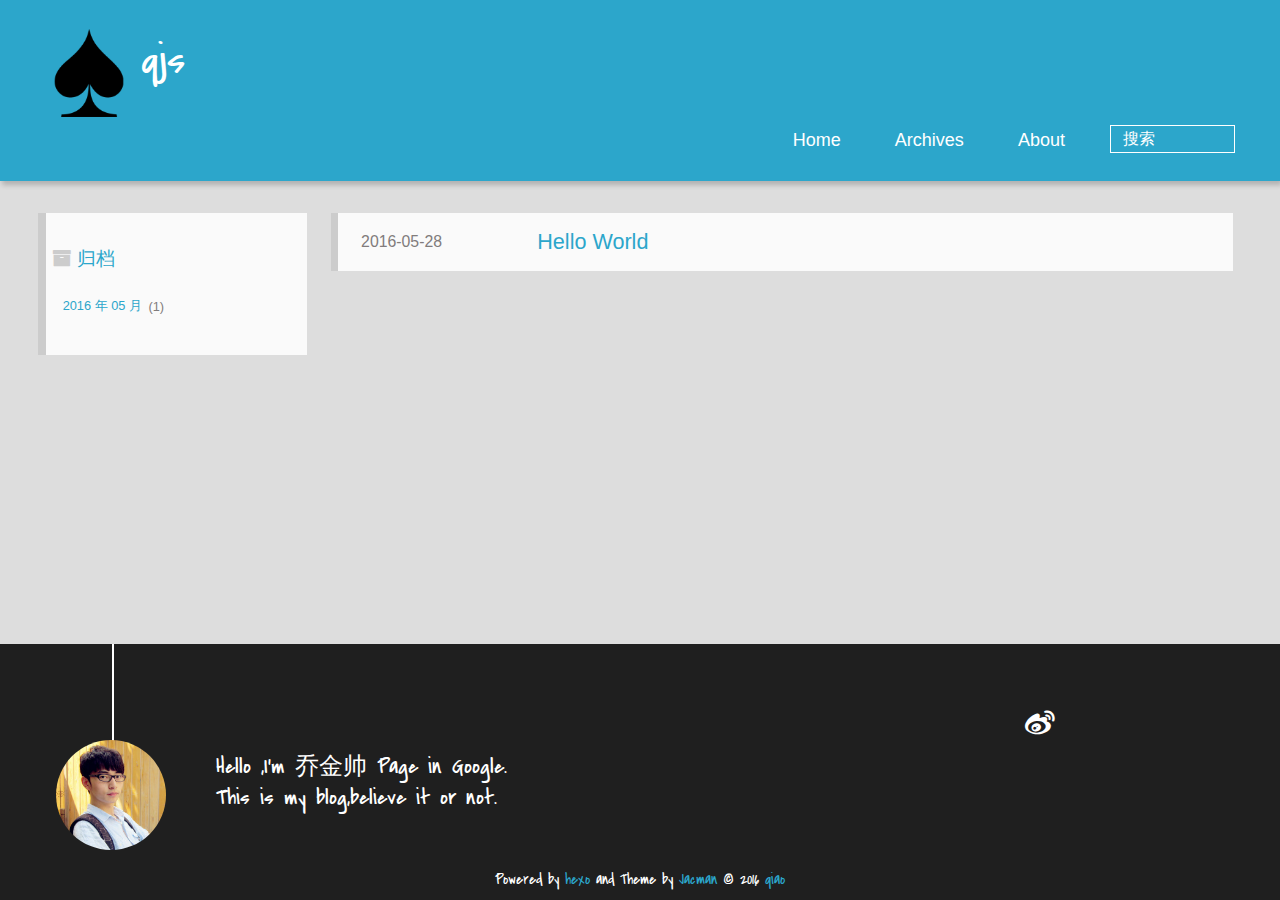
==== commit 74a76ea8: "Site updated: 2016-05-28 19:13:04" ====
--- a/archives/index.html
+++ b/archives/index.html
@@ -4,7 +4,7 @@
 <head>
   <meta charset="UTF-8">
   
-    <title>Archives | qjs</title>
+    <title>归档 | qjs</title>
     <meta name="viewport" content="width=device-width, initial-scale=1,user-scalable=no">
     
     <meta name="author" content="qiao">
@@ -47,7 +47,7 @@
 				<h1 class="site-name"><a href="/" title="qjs">qjs</a></h1>
 				<h2 class="blog-motto"></h2>
 			</div>
-			<div class="navbar"><a class="navbutton navmobile" href="#" title="Menu">
+			<div class="navbar"><a class="navbutton navmobile" href="#" title="菜单">
 			</a></div>
 			<nav class="animated">
 				<ul>
@@ -63,7 +63,7 @@
  					
 					<form class="search" action="//google.com/search" method="get" accept-charset="utf-8">
 						<label>Search</label>
-						<input type="search" id="search" name="q" autocomplete="off" maxlength="20" placeholder="Search" />
+						<input type="search" id="search" name="q" autocomplete="off" maxlength="20" placeholder="搜索" />
 						<input type="hidden" name="q" value="site:yoursite.com">
 					</form>
 					
@@ -76,10 +76,10 @@
         
 
 <div class="archive-title" >
-  <h2 class="archive-icon">Archives</h2>
+  <h2 class="archive-icon">归档</h2>
   
   <div class="archiveslist archive-float clearfix">
-   <ul class="archive-list"><li class="archive-list-item"><a class="archive-list-link" href="/archives/2016/05/">May 2016</a><span class="archive-list-count">1</span></li></ul>
+   <ul class="archive-list"><li class="archive-list-item"><a class="archive-list-link" href="/archives/2016/05/">2016 年 05 月</a><span class="archive-list-count">1</span></li></ul>
  </div>
   
 </div>
@@ -113,13 +113,13 @@
 	
 	
 	<section class="info">
-		<p> Hello ,I&#39;m Larry Page in Google. <br/>
+		<p> Hello ,I&#39;m 乔金帅 Page in Google. <br/>
 			This is my blog,believe it or not.</p>
 	</section>
 	 
 	<div class="social-font" class="clearfix">
 		
-		<a href="http://weibo.com/2176287895" target="_blank" class="icon-weibo" title="微博"></a>
+		<a href="http://weibo.com/5666103831" target="_blank" class="icon-weibo" title="微博"></a>
 		
 		
 		
@@ -246,7 +246,7 @@
 <!-- Totop Begin -->
 
 	<div id="totop">
-	<a title="Back to Top"><img src="/img/scrollup.png"/></a>
+	<a title="返回顶部"><img src="/img/scrollup.png"/></a>
 	</div>
 	<script src="/js/totop.js"></script>
 
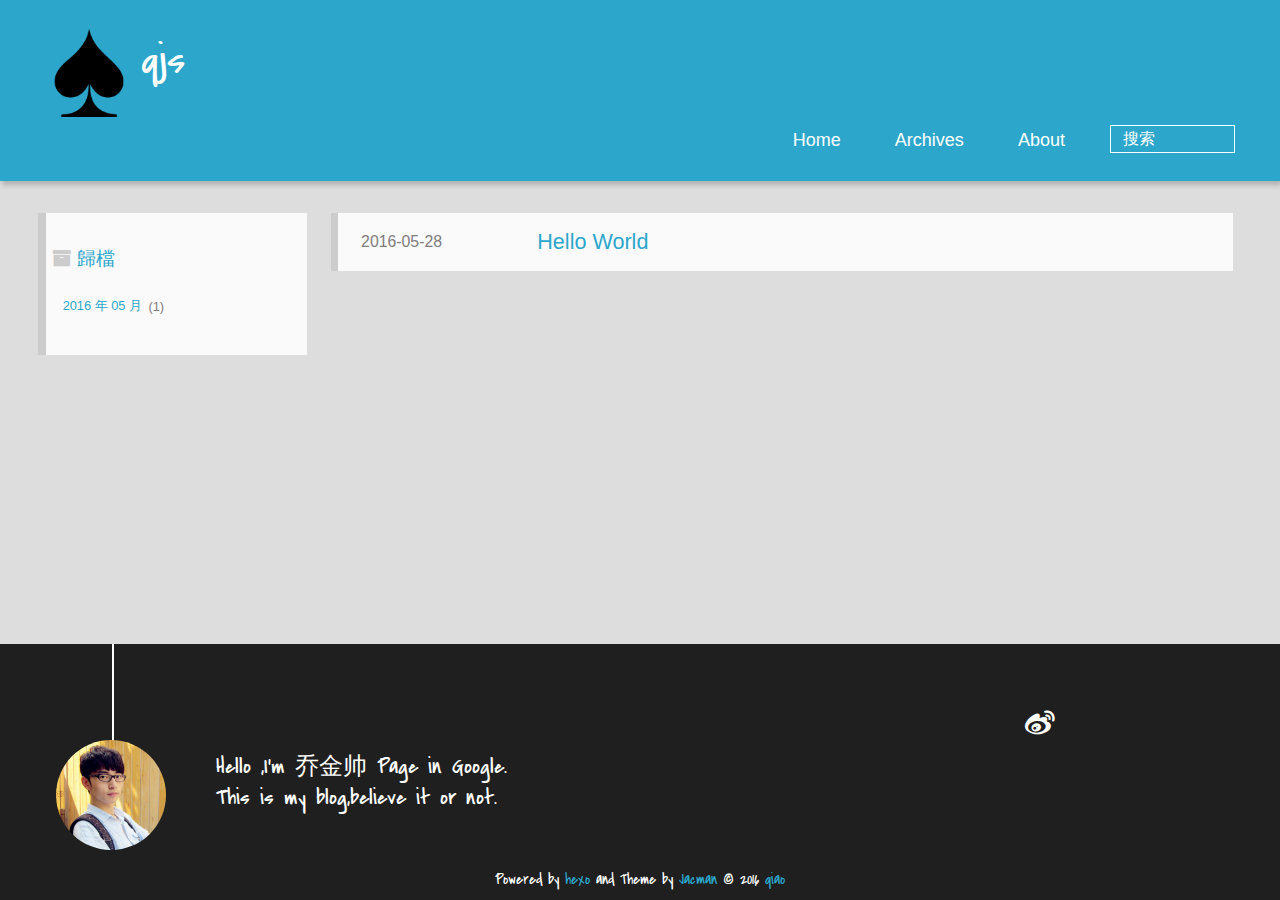
==== commit 995307e0: "Site updated: 2016-05-28 19:16:01" ====
--- a/archives/index.html
+++ b/archives/index.html
@@ -4,7 +4,7 @@
 <head>
   <meta charset="UTF-8">
   
-    <title>归档 | qjs</title>
+    <title>歸檔 | qjs</title>
     <meta name="viewport" content="width=device-width, initial-scale=1,user-scalable=no">
     
     <meta name="author" content="qiao">
@@ -47,7 +47,7 @@
 				<h1 class="site-name"><a href="/" title="qjs">qjs</a></h1>
 				<h2 class="blog-motto"></h2>
 			</div>
-			<div class="navbar"><a class="navbutton navmobile" href="#" title="菜单">
+			<div class="navbar"><a class="navbutton navmobile" href="#" title="菜單">
 			</a></div>
 			<nav class="animated">
 				<ul>
@@ -76,7 +76,7 @@
         
 
 <div class="archive-title" >
-  <h2 class="archive-icon">归档</h2>
+  <h2 class="archive-icon">歸檔</h2>
   
   <div class="archiveslist archive-float clearfix">
    <ul class="archive-list"><li class="archive-list-item"><a class="archive-list-link" href="/archives/2016/05/">2016 年 05 月</a><span class="archive-list-count">1</span></li></ul>
@@ -246,7 +246,7 @@
 <!-- Totop Begin -->
 
 	<div id="totop">
-	<a title="返回顶部"><img src="/img/scrollup.png"/></a>
+	<a title="返回頂部"><img src="/img/scrollup.png"/></a>
 	</div>
 	<script src="/js/totop.js"></script>
 
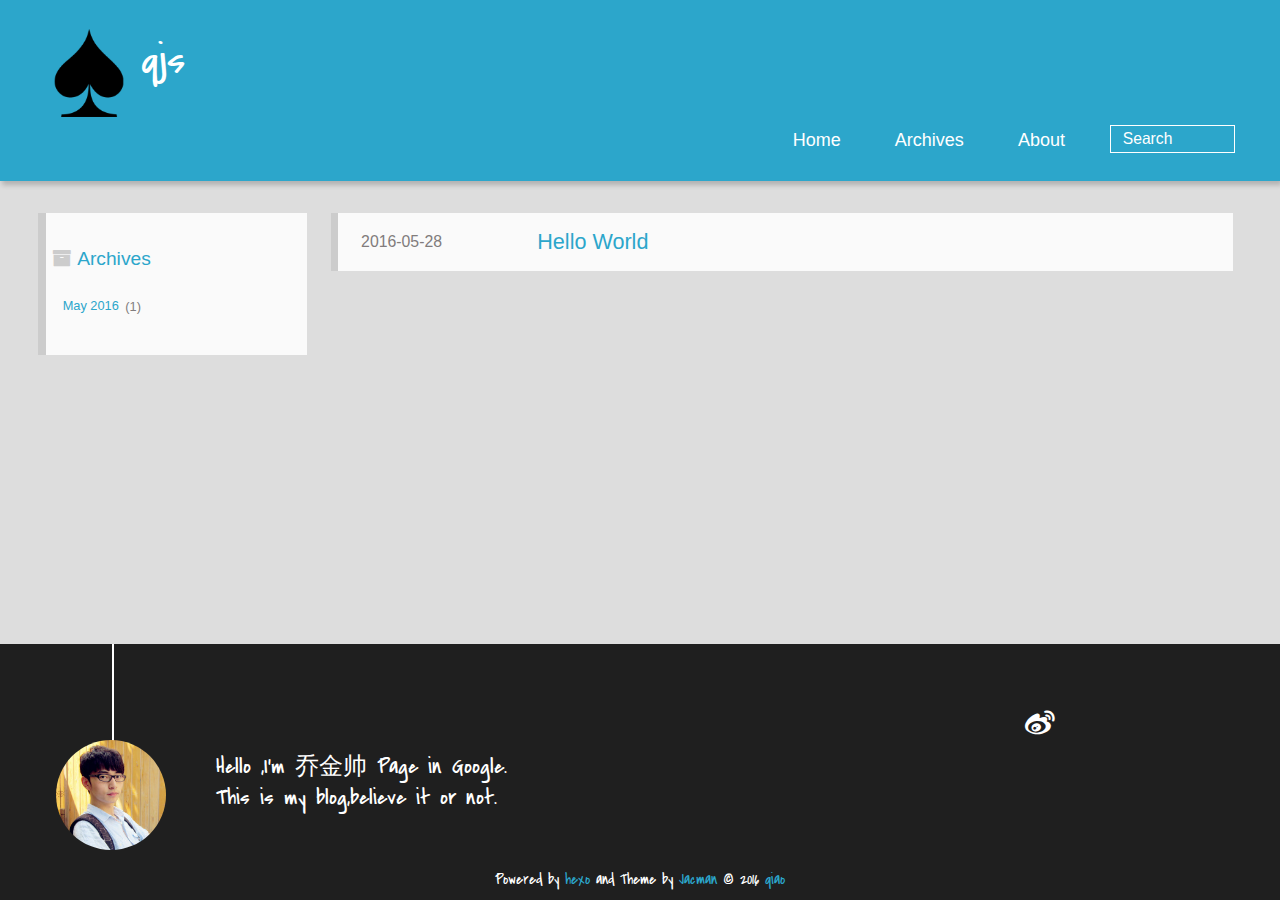
==== commit 59607f20: "Site updated: 2016-05-28 19:16:54" ====
--- a/archives/index.html
+++ b/archives/index.html
@@ -4,7 +4,7 @@
 <head>
   <meta charset="UTF-8">
   
-    <title>歸檔 | qjs</title>
+    <title>Archives | qjs</title>
     <meta name="viewport" content="width=device-width, initial-scale=1,user-scalable=no">
     
     <meta name="author" content="qiao">
@@ -47,7 +47,7 @@
 				<h1 class="site-name"><a href="/" title="qjs">qjs</a></h1>
 				<h2 class="blog-motto"></h2>
 			</div>
-			<div class="navbar"><a class="navbutton navmobile" href="#" title="菜單">
+			<div class="navbar"><a class="navbutton navmobile" href="#" title="Menu">
 			</a></div>
 			<nav class="animated">
 				<ul>
@@ -63,7 +63,7 @@
  					
 					<form class="search" action="//google.com/search" method="get" accept-charset="utf-8">
 						<label>Search</label>
-						<input type="search" id="search" name="q" autocomplete="off" maxlength="20" placeholder="搜索" />
+						<input type="search" id="search" name="q" autocomplete="off" maxlength="20" placeholder="Search" />
 						<input type="hidden" name="q" value="site:yoursite.com">
 					</form>
 					
@@ -76,10 +76,10 @@
         
 
 <div class="archive-title" >
-  <h2 class="archive-icon">歸檔</h2>
+  <h2 class="archive-icon">Archives</h2>
   
   <div class="archiveslist archive-float clearfix">
-   <ul class="archive-list"><li class="archive-list-item"><a class="archive-list-link" href="/archives/2016/05/">2016 年 05 月</a><span class="archive-list-count">1</span></li></ul>
+   <ul class="archive-list"><li class="archive-list-item"><a class="archive-list-link" href="/archives/2016/05/">May 2016</a><span class="archive-list-count">1</span></li></ul>
  </div>
   
 </div>
@@ -246,7 +246,7 @@
 <!-- Totop Begin -->
 
 	<div id="totop">
-	<a title="返回頂部"><img src="/img/scrollup.png"/></a>
+	<a title="Back to Top"><img src="/img/scrollup.png"/></a>
 	</div>
 	<script src="/js/totop.js"></script>
 
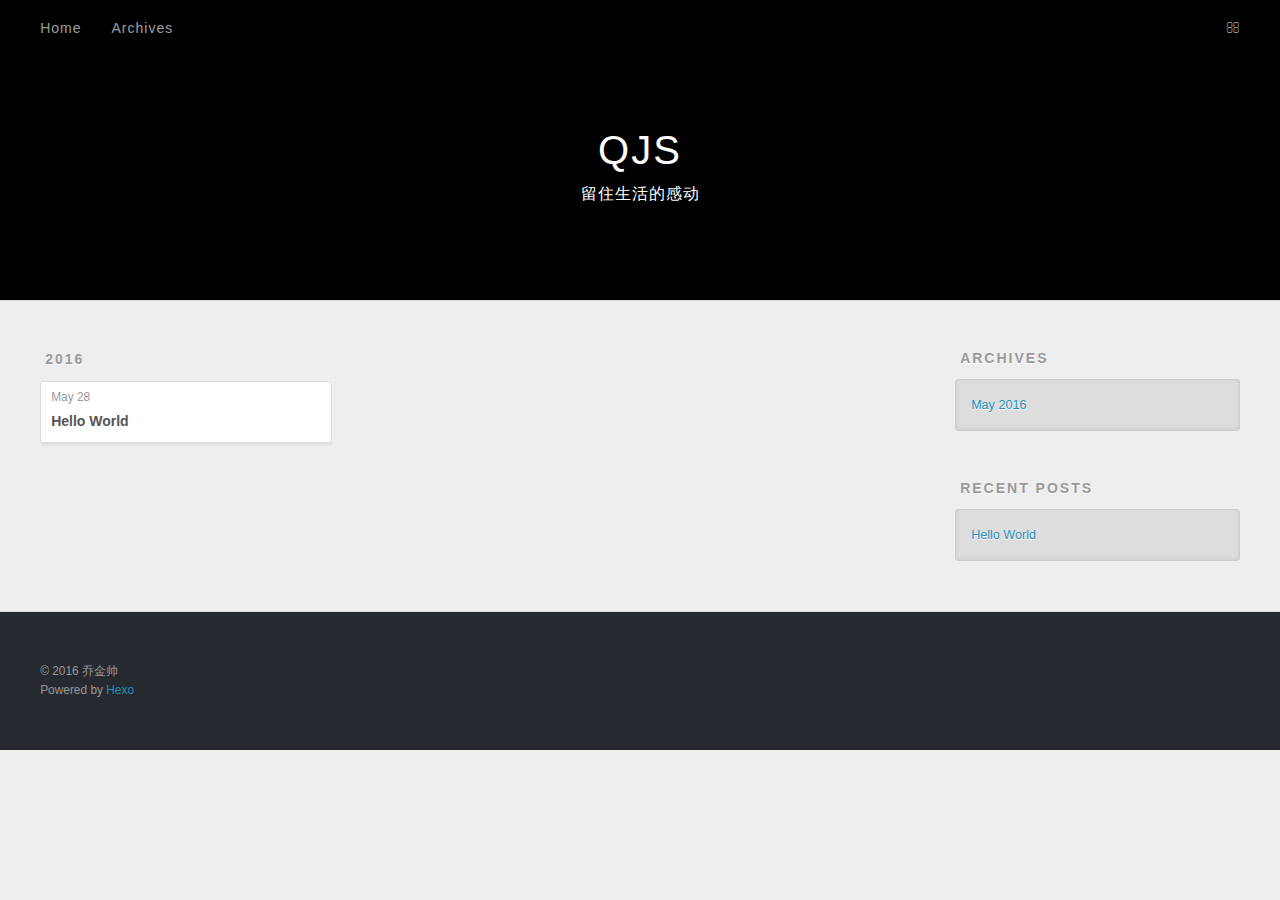
==== commit 4a1f2bce: "Site updated: 2016-05-28 19:33:58" ====
--- a/archives/index.html
+++ b/archives/index.html
@@ -1,266 +1,173 @@
+<!DOCTYPE html>
+<html>
+<head>
+  <meta charset="utf-8">
+  
+  <title>Archives | QJS</title>
+  <meta name="viewport" content="width=device-width, initial-scale=1, maximum-scale=1">
+  <meta name="description">
+<meta property="og:type" content="website">
+<meta property="og:title" content="QJS">
+<meta property="og:url" content="http://yoursite.com/archives/index.html">
+<meta property="og:site_name" content="QJS">
+<meta property="og:description">
+<meta name="twitter:card" content="summary">
+<meta name="twitter:title" content="QJS">
+<meta name="twitter:description">
+  
+    <link rel="alternate" href="/atom.xml" title="QJS" type="application/atom+xml">
+  
+  
+    <link rel="icon" href="/favicon.png">
+  
+  
+    <link href="//fonts.googleapis.com/css?family=Source+Code+Pro" rel="stylesheet" type="text/css">
+  
+  <link rel="stylesheet" href="/css/style.css">
+  
 
-  <!DOCTYPE HTML>
-<html >
-<head>
-  <meta charset="UTF-8">
+</head>
+
+<body>
+  <div id="container">
+    <div id="wrap">
+      <header id="header">
+  <div id="banner"></div>
+  <div id="header-outer" class="outer">
+    <div id="header-title" class="inner">
+      <h1 id="logo-wrap">
+        <a href="/" id="logo">QJS</a>
+      </h1>
+      
+        <h2 id="subtitle-wrap">
+          <a href="/" id="subtitle">留住生活的感动</a>
+        </h2>
+      
+    </div>
+    <div id="header-inner" class="inner">
+      <nav id="main-nav">
+        <a id="main-nav-toggle" class="nav-icon"></a>
+        
+          <a class="main-nav-link" href="/">Home</a>
+        
+          <a class="main-nav-link" href="/archives">Archives</a>
+        
+      </nav>
+      <nav id="sub-nav">
+        
+          <a id="nav-rss-link" class="nav-icon" href="/atom.xml" title="RSS Feed"></a>
+        
+        <a id="nav-search-btn" class="nav-icon" title="Search"></a>
+      </nav>
+      <div id="search-form-wrap">
+        <form action="//google.com/search" method="get" accept-charset="UTF-8" class="search-form"><input type="search" name="q" results="0" class="search-form-input" placeholder="Search"><button type="submit" class="search-form-submit">&#xF002;</button><input type="hidden" name="sitesearch" value="http://yoursite.com"></form>
+      </div>
+    </div>
+  </div>
+</header>
+      <div class="outer">
+        <section id="main">
   
-    <title>Archives | qjs</title>
-    <meta name="viewport" content="width=device-width, initial-scale=1,user-scalable=no">
+  
     
-    <meta name="author" content="qiao">
+    
+      
+      
+      <section class="archives-wrap">
+        <div class="archive-year-wrap">
+          <a href="/archives/2016" class="archive-year">2016</a>
+        </div>
+        <div class="archives">
+    
+    <article class="archive-article archive-type-post">
+  <div class="archive-article-inner">
+    <header class="archive-article-header">
+      <a href="/2016/05/28/hello-world/" class="archive-article-date">
+  <time datetime="2016-05-28T10:27:58.028Z" itemprop="datePublished">May 28</time>
+</a>
+      
+  
+    <h1 itemprop="name">
+      <a class="archive-article-title" href="/2016/05/28/hello-world/">Hello World</a>
+    </h1>
+  
+
+    </header>
+  </div>
+</article>
+  
+  
+    </div></section>
+  
+
+</section>
+        
+          <aside id="sidebar">
+  
     
 
+  
     
-    <meta name="description">
-<meta property="og:type" content="website">
-<meta property="og:title" content="qjs">
-<meta property="og:url" content="http://yoursite.com/archives/index.html">
-<meta property="og:site_name" content="qjs">
-<meta property="og:description">
-<meta name="twitter:card" content="summary">
-<meta name="twitter:title" content="qjs">
-<meta name="twitter:description">
 
+  
     
-    <link rel="alternative" href="/atom.xml" title="qjs" type="application/atom+xml">
+  
     
-    
-    <link rel="icon" href="/img/favicon.ico">
-    
-    
-    <link rel="apple-touch-icon" href="/img/jacman.jpg">
-    <link rel="apple-touch-icon-precomposed" href="/img/jacman.jpg">
-    
-    <link rel="stylesheet" href="/css/style.css">
-</head>
-
-    <body>
-      <header>
-        
-<div>
-		
-			<div id="imglogo">
-				<a href="/"><img src="/img/logo.png" alt="qjs" title="qjs"/></a>
-			</div>
-			
-			<div id="textlogo">
-				<h1 class="site-name"><a href="/" title="qjs">qjs</a></h1>
-				<h2 class="blog-motto"></h2>
-			</div>
-			<div class="navbar"><a class="navbutton navmobile" href="#" title="Menu">
-			</a></div>
-			<nav class="animated">
-				<ul>
-					<ul>
-					 
-						<li><a href="/">Home</a></li>
-					
-						<li><a href="/archives">Archives</a></li>
-					
-						<li><a href="/about">About</a></li>
-					
-					<li>
- 					
-					<form class="search" action="//google.com/search" method="get" accept-charset="utf-8">
-						<label>Search</label>
-						<input type="search" id="search" name="q" autocomplete="off" maxlength="20" placeholder="Search" />
-						<input type="hidden" name="q" value="site:yoursite.com">
-					</form>
-					
-					</li>
-				</ul>
-			</nav>			
-</div>
-      </header>
-      <div id="container">
-        
-
-<div class="archive-title" >
-  <h2 class="archive-icon">Archives</h2>
-  
-  <div class="archiveslist archive-float clearfix">
-   <ul class="archive-list"><li class="archive-list-item"><a class="archive-list-link" href="/archives/2016/05/">May 2016</a><span class="archive-list-count">1</span></li></ul>
- </div>
-  
-</div>
-<div id="main" class="archive-part clearfix">
-  <div id="archive-page">
-
-  <section class="post" itemscope itemprop="blogPost">
-  
-    <a href="/2016/05/28/hello-world/" title="Hello World" itemprop="url">
-  
-
-    <time datetime="2016-05-28T10:27:58.028Z" itemprop="datePublished">2016-05-28</time>
+  <div class="widget-wrap">
+    <h3 class="widget-title">Archives</h3>
+    <div class="widget">
+      <ul class="archive-list"><li class="archive-list-item"><a class="archive-list-link" href="/archives/2016/05/">May 2016</a></li></ul>
+    </div>
+  </div>
 
 
-    <h1 itemprop="name">Hello World</h1>
+  
+    
+  <div class="widget-wrap">
+    <h3 class="widget-title">Recent Posts</h3>
+    <div class="widget">
+      <ul>
+        
+          <li>
+            <a href="/2016/05/28/hello-world/">Hello World</a>
+          </li>
+        
+      </ul>
+    </div>
+  </div>
 
-  </a>
-</section>
+  
+</aside>
+        
+      </div>
+      <footer id="footer">
+  
+  <div class="outer">
+    <div id="footer-info" class="inner">
+      &copy; 2016 乔金帅<br>
+      Powered by <a href="http://hexo.io/" target="_blank">Hexo</a>
+    </div>
+  </div>
+</footer>
+    </div>
+    <nav id="mobile-nav">
+  
+    <a href="/" class="mobile-nav-link">Home</a>
+  
+    <a href="/archives" class="mobile-nav-link">Archives</a>
+  
+</nav>
+    
+
+<script src="//ajax.googleapis.com/ajax/libs/jquery/2.0.3/jquery.min.js"></script>
 
 
-  </div>
-</div>
-
-      </div>
-      <footer><div id="footer" >
-	
-	<div class="line">
-		<span></span>
-		<div class="author"></div>
-	</div>
-	
-	
-	<section class="info">
-		<p> Hello ,I&#39;m 乔金帅 Page in Google. <br/>
-			This is my blog,believe it or not.</p>
-	</section>
-	 
-	<div class="social-font" class="clearfix">
-		
-		<a href="http://weibo.com/5666103831" target="_blank" class="icon-weibo" title="微博"></a>
-		
-		
-		
-		
-		
-		
-		
-		
-		
-		
-	</div>
-			
-		
-
-		<p class="copyright">
-		Powered by <a href="http://hexo.io" target="_blank" title="hexo">hexo</a> and Theme by <a href="https://github.com/wuchong/jacman" target="_blank" title="Jacman">Jacman</a> © 2016 
-		
-		<a href="/about" target="_blank" title="qiao">qiao</a>
-		
-		
-		</p>
-</div>
-</footer>
-      <script src="/js/jquery-2.0.3.min.js"></script>
-<script src="/js/jquery.imagesloaded.min.js"></script>
-<script src="/js/gallery.js"></script>
-<script src="/js/jquery.qrcode-0.12.0.min.js"></script>
-
-<script type="text/javascript">
-$(document).ready(function(){ 
-  $('.navbar').click(function(){
-    $('header nav').toggleClass('shownav');
-  });
-  var myWidth = 0;
-  function getSize(){
-    if( typeof( window.innerWidth ) == 'number' ) {
-      myWidth = window.innerWidth;
-    } else if( document.documentElement && document.documentElement.clientWidth) {
-      myWidth = document.documentElement.clientWidth;
-    };
-  };
-  var m = $('#main'),
-      a = $('#asidepart'),
-      c = $('.closeaside'),
-      o = $('.openaside');
-  c.click(function(){
-    a.addClass('fadeOut').css('display', 'none');
-    o.css('display', 'block').addClass('fadeIn');
-    m.addClass('moveMain');
-  });
-  o.click(function(){
-    o.css('display', 'none').removeClass('beforeFadeIn');
-    a.css('display', 'block').removeClass('fadeOut').addClass('fadeIn');      
-    m.removeClass('moveMain');
-  });
-  $(window).scroll(function(){
-    o.css("top",Math.max(80,260-$(this).scrollTop()));
-  });
-  
-  $(window).resize(function(){
-    getSize(); 
-    if (myWidth >= 1024) {
-      $('header nav').removeClass('shownav');
-    }else{
-      m.removeClass('moveMain');
-      a.css('display', 'block').removeClass('fadeOut');
-      o.css('display', 'none');
-        
-    }
-  });
-});
-</script>
+  <link rel="stylesheet" href="/fancybox/jquery.fancybox.css">
+  <script src="/fancybox/jquery.fancybox.pack.js"></script>
 
 
+<script src="/js/script.js"></script>
 
-
-
-
-
-
-
-
-<link rel="stylesheet" href="/fancybox/jquery.fancybox.css" media="screen" type="text/css">
-<script src="/fancybox/jquery.fancybox.pack.js"></script>
-<script type="text/javascript">
-$(document).ready(function(){ 
-  $('.article-content').each(function(i){
-    $(this).find('img').each(function(){
-      if ($(this).parent().hasClass('fancybox')) return;
-      var alt = this.alt;
-      if (alt) $(this).after('<span class="caption">' + alt + '</span>');
-      $(this).wrap('<a href="' + this.src + '" title="' + alt + '" class="fancybox"></a>');
-    });
-    $(this).find('.fancybox').each(function(){
-      $(this).attr('rel', 'article' + i);
-    });
-  });
-  if($.fancybox){
-    $('.fancybox').fancybox();
-  }
-}); 
-</script>
-
-
-
-<!-- Analytics Begin -->
-
-
-
-<script>
-var _hmt = _hmt || [];
-(function() {
-  var hm = document.createElement("script");
-  hm.src = "//hm.baidu.com/hm.js?e6d1f421bbc9962127a50488f9ed37d1";
-  var s = document.getElementsByTagName("script")[0]; 
-  s.parentNode.insertBefore(hm, s);
-})();
-</script>
-
-
-
-<!-- Analytics End -->
-
-<!-- Totop Begin -->
-
-	<div id="totop">
-	<a title="Back to Top"><img src="/img/scrollup.png"/></a>
-	</div>
-	<script src="/js/totop.js"></script>
-
-<!-- Totop End -->
-
-<!-- MathJax Begin -->
-<!-- mathjax config similar to math.stackexchange -->
-
-
-<!-- MathJax End -->
-
-<!-- Tiny_search Begin -->
-
-<!-- Tiny_search End -->
-
-    </body>
-   </html>
+  </div>
+</body>
+</html>--- a/css/style.css
+++ b/css/style.css
@@ -1,3 +1,14 @@
+body {
+  width: 100%;
+}
+body:before,
+body:after {
+  content: "";
+  display: table;
+}
+body:after {
+  clear: both;
+}
 html,
 body,
 div,
@@ -89,100 +100,6 @@
 a img {
   border: none;
 }
-/* custom Font*/
-@font-face {
-  font-family: "covered_by_your_graceregular";
-  font-weight: normal;
-  font-style: normal;
-  src: url("../font/coveredbyyourgrace-webfont.eot");
-  src: url("../font/coveredbyyourgrace-webfont.eot?#iefix") format('embedded-opentype'), url("../font/coveredbyyourgrace-webfont.svg#covered_by_your_graceregular") format('svg'), url("../font/coveredbyyourgrace-webfont.woff") format('woff'), url("../font/coveredbyyourgrace-webfont.ttf") format('truetype');
-}
-/* icon Font */
-@font-face {
-  font-family: "FontAwesome";
-  font-style: normal;
-  font-weight: normal;
-  src: url("../font/fontawesome-webfont.eot?v=#4.0.3");
-  src: url("../font/fontawesome-webfont.eot?#iefix&v=#4.0.3") format("embedded-opentype"), url("../font/fontawesome-webfont.woff?v=#4.0.3") format("woff"), url("../font/fontawesome-webfont.ttf?v=#4.0.3") format("truetype"), url("../font/fontawesome-webfont.svg#fontawesomeregular?v=#4.0.3") format("svg");
-}
-@font-face {
-  font-family: "fontdiao";
-  font-weight: normal;
-  font-style: normal;
-  src: url("../font/fontdiao.eot");
-  src: url("../font/fontdiao.eot?#iefix") format('embedded-opentype'), url("../font/fontdiao.svg#fontdiao") format('svg'), url("../font/fontdiao.woff") format('woff'), url("../font/fontdiao.ttf") format('truetype');
-}
-/* Public style */
-* {
-  -webkit-margin-before: 0;
-  -webkit-margin-after: 0;
-}
-body {
-  background: #ddd;
-  font-family: "Helvetica Neue", "Helvetica", "Microsoft YaHei", "WenQuanYi Micro Hei", Arial, sans-serif;
-  font-size: 100%;
-  color: #817c7c;
-  line-height: 1.5;
-  min-height: 100vh;
-  display: -webkit-flex;
-  display: -webkit-box;
-  display: -moz-box;
-  display: -webkit-flex;
-  display: -ms-flexbox;
-  display: box;
-  display: flex;
-  -webkit-flex-direction: column;
-  -webkit-box-orient: vertical;
-  -moz-box-orient: vertical;
-  -o-box-orient: vertical;
-  -webkit-flex-direction: column;
-  -ms-flex-direction: column;
-  flex-direction: column;
-}
-iframe {
-  margin-top: 10px;
-}
-small {
-  font-size: 80%;
-}
-sub,
-sup {
-  font-size: 75%;
-  line-height: 0;
-  position: relative;
-  vertical-align: baseline;
-}
-sup {
-  top: -0.5em;
-  padding-left: 0.3em;
-}
-sub {
-  bottom: -0.25em;
-}
-a {
-  text-decoration: none;
-  color: #817c7c;
-}
-a:hover,
-a:focus {
-  outline: 0;
-  text-decoration: none;
-  -webkit-transition: color 0.25s, background 0.5s;
-  -moz-transition: color 0.25s, background 0.5s;
-  -o-transition: color 0.25s, background 0.5s;
-  -ms-transition: color 0.25s, background 0.5s;
-  transition: color 0.25s, background 0.5s;
-}
-a:hover:before {
-  -webkit-transition: color 0.25s, background 0.5s;
-  -moz-transition: color 0.25s, background 0.5s;
-  -o-transition: color 0.25s, background 0.5s;
-  -ms-transition: color 0.25s, background 0.5s;
-  transition: color 0.25s, background 0.5s;
-}
-input:focus {
-  outline: none;
-}
 input,
 button {
   margin: 0;
@@ -193,954 +110,565 @@
   border: 0;
   padding: 0;
 }
-h1 {
-  font-size: 1.5em;
-}
-.fa {
-  display: inline-block;
+@font-face {
   font-family: FontAwesome;
   font-style: normal;
   font-weight: normal;
-  line-height: 1;
-  -webkit-font-smoothing: antialiased;
-  -moz-osx-font-smoothing: grayscale;
-}
-.clearfix {
-  zoom: 1;
-}
-.clearfix:before,
-.clearfix:after {
+  src: url("fonts/fontawesome-webfont.eot?v=#4.0.3");
+  src: url("fonts/fontawesome-webfont.eot?#iefix&v=#4.0.3") format("embedded-opentype"), url("fonts/fontawesome-webfont.woff?v=#4.0.3") format("woff"), url("fonts/fontawesome-webfont.ttf?v=#4.0.3") format("truetype"), url("fonts/fontawesome-webfont.svg#fontawesomeregular?v=#4.0.3") format("svg");
+}
+html,
+body,
+#container {
+  height: 100%;
+}
+body {
+  background: #eee;
+  font: 14px "Helvetica Neue", Helvetica, Arial, sans-serif;
+  -webkit-text-size-adjust: 100%;
+}
+.outer {
+  max-width: 1220px;
+  margin: 0 auto;
+  padding: 0 20px;
+}
+.outer:before,
+.outer:after {
   content: "";
   display: table;
 }
-.clearfix:after {
+.outer:after {
   clear: both;
 }
-::-webkit-input-placeholder {
-  color: #fff;
-  padding: 2px 0 0 4px;
-}
-::-moz-placeholder {
-  color: #fff;
-  padding: 2px 0 0 4px;
-}
-:-ms-input-placeholder {
-  color: #fff;
-  padding: 2px 0 0 4px;
-}
-::-webkit-input-placeholder::before {
-  font-family: "FontAwesome";
-  -webkit-font-smoothing: antialiased;
-  -moz-osx-font-smoothing: grayscale;
-  content: "\f002";
-  padding-right: 4px;
-}
-::-moz-placeholder:before {
-  font-family: "FontAwesome";
-  -webkit-font-smoothing: antialiased;
-  -moz-osx-font-smoothing: grayscale;
-  content: "\f002";
-  padding-right: 4px;
-}
-:-ms-input-placeholder::before {
-  font-family: "FontAwesome";
-  -webkit-font-smoothing: antialiased;
-  -moz-osx-font-smoothing: grayscale;
-  content: "\f002";
-  padding-right: 4px;
-}
-input[type="search"]::-webkit-search-cancel-button,
-input[type="search"]::-webkit-search-decoration {
-  -webkit-appearance: none;
-}
-::-webkit-search-cancel-button:after {
-  font-family: "FontAwesome";
-  -webkit-font-smoothing: antialiased;
-  -moz-osx-font-smoothing: grayscale;
-  content: '\f00d';
-  color: #fff;
-  padding-right: 4px;
-}
-/* css3 animate */
-.animated {
-  -webkit-animation-fill-mode: both;
-  -moz-animation-fill-mode: both;
-  -o-animation-fill-mode: both;
-  -ms-animation-fill-mode: both;
-  animation-fill-mode: both;
-  -webkit-animation-duration: 1s;
-  -moz-animation-duration: 1s;
-  -o-animation-duration: 1s;
-  -ms-animation-duration: 1s;
-  animation-duration: 1s;
-}
-@-webkit-keyframes fadeIn {
-  0% {
-    opacity: 0;
-    -ms-filter: "progid:DXImageTransform.Microsoft.Alpha(Opacity=0)";
-    filter: alpha(opacity=0);
-  }
-  100% {
-    opacity: 1;
-    -ms-filter: none;
-    filter: none;
-  }
-}
-.fadeIn {
-  -webkit-animation-name: fadeIn;
-  -moz-animation-name: fadeIn;
-  -o-animation-name: fadeIn;
-  -ms-animation-name: fadeIn;
-  animation-name: fadeIn;
-}
-.fadeOut {
-  -webkit-animation-name: fadeOut;
-  -moz-animation-name: fadeOut;
-  -o-animation-name: fadeOut;
-  -ms-animation-name: fadeOut;
-  animation-name: fadeOut;
-}
-@-moz-keyframes fadeInDown {
-  0% {
-    opacity: 0;
-    -ms-filter: "progid:DXImageTransform.Microsoft.Alpha(Opacity=0)";
-    filter: alpha(opacity=0);
-    -webkit-transform: translateY(-20px);
-    -moz-transform: translateY(-20px);
-    -o-transform: translateY(-20px);
-    -ms-transform: translateY(-20px);
-    transform: translateY(-20px);
-  }
-  100% {
-    opacity: 1;
-    -ms-filter: none;
-    filter: none;
-    -webkit-transform: translateY(0);
-    -moz-transform: translateY(0);
-    -o-transform: translateY(0);
-    -ms-transform: translateY(0);
-    transform: translateY(0);
-  }
-}
-@-webkit-keyframes fadeInDown {
-  0% {
-    opacity: 0;
-    -ms-filter: "progid:DXImageTransform.Microsoft.Alpha(Opacity=0)";
-    filter: alpha(opacity=0);
-    -webkit-transform: translateY(-20px);
-    -moz-transform: translateY(-20px);
-    -o-transform: translateY(-20px);
-    -ms-transform: translateY(-20px);
-    transform: translateY(-20px);
-  }
-  100% {
-    opacity: 1;
-    -ms-filter: none;
-    filter: none;
-    -webkit-transform: translateY(0);
-    -moz-transform: translateY(0);
-    -o-transform: translateY(0);
-    -ms-transform: translateY(0);
-    transform: translateY(0);
-  }
-}
-@-o-keyframes fadeInDown {
-  0% {
-    opacity: 0;
-    -ms-filter: "progid:DXImageTransform.Microsoft.Alpha(Opacity=0)";
-    filter: alpha(opacity=0);
-    -webkit-transform: translateY(-20px);
-    -moz-transform: translateY(-20px);
-    -o-transform: translateY(-20px);
-    -ms-transform: translateY(-20px);
-    transform: translateY(-20px);
-  }
-  100% {
-    opacity: 1;
-    -ms-filter: none;
-    filter: none;
-    -webkit-transform: translateY(0);
-    -moz-transform: translateY(0);
-    -o-transform: translateY(0);
-    -ms-transform: translateY(0);
-    transform: translateY(0);
-  }
-}
-@keyframes fadeInDown {
-  0% {
-    opacity: 0;
-    -ms-filter: "progid:DXImageTransform.Microsoft.Alpha(Opacity=0)";
-    filter: alpha(opacity=0);
-    -webkit-transform: translateY(-20px);
-    -moz-transform: translateY(-20px);
-    -o-transform: translateY(-20px);
-    -ms-transform: translateY(-20px);
-    transform: translateY(-20px);
-  }
-  100% {
-    opacity: 1;
-    -ms-filter: none;
-    filter: none;
-    -webkit-transform: translateY(0);
-    -moz-transform: translateY(0);
-    -o-transform: translateY(0);
-    -ms-transform: translateY(0);
-    transform: translateY(0);
-  }
-}
-body >header {
+.inner {
+  display: inline;
+  float: left;
+  width: 98.33333333333333%;
+  margin: 0 0.833333333333333%;
+}
+.left,
+.alignleft {
+  float: left;
+}
+.right,
+.alignright {
+  float: right;
+}
+.clear {
+  clear: both;
+}
+#container {
+  position: relative;
+}
+.mobile-nav-on {
+  overflow: hidden;
+}
+#wrap {
+  height: 100%;
   width: 100%;
-  -webkit-box-shadow: 2px 4px 5px rgba(3,3,3,0.2);
-  box-shadow: 2px 4px 5px rgba(3,3,3,0.2);
-  background: url("../") center #2ca6cb;
-  color: #fff;
-  padding: 1em 0 0.8em;
-}
-@media only screen and (min-width: 1024px) {
-  body >header {
-    padding: 1.8em 0 1.5em;
-  }
-}
-body >header >div {
-  width: 95%;
-  margin: 0 auto;
+  position: absolute;
+  top: 0;
+  left: 0;
+  -webkit-transition: 0.2s ease-out;
+  -moz-transition: 0.2s ease-out;
+  -ms-transition: 0.2s ease-out;
+  transition: 0.2s ease-out;
+  z-index: 1;
+  background: #eee;
+}
+.mobile-nav-on #wrap {
+  left: 280px;
+}
+@media screen and (min-width: 768px) {
+  #main {
+    display: inline;
+    float: left;
+    width: 73.33333333333333%;
+    margin: 0 0.833333333333333%;
+  }
+}
+.article-date,
+.article-category-link,
+.archive-year,
+.widget-title {
+  text-decoration: none;
+  text-transform: uppercase;
+  letter-spacing: 2px;
+  color: #999;
+  margin-bottom: 1em;
+  margin-left: 5px;
+  line-height: 1em;
+  text-shadow: 0 1px #fff;
+  font-weight: bold;
+}
+.article-inner,
+.archive-article-inner {
+  background: #fff;
+  -webkit-box-shadow: 1px 2px 3px #ddd;
+  box-shadow: 1px 2px 3px #ddd;
+  border: 1px solid #ddd;
+  -webkit-border-radius: 3px;
+  border-radius: 3px;
+}
+.article-entry h1,
+.widget h1 {
+  font-size: 2em;
+}
+.article-entry h2,
+.widget h2 {
+  font-size: 1.5em;
+}
+.article-entry h3,
+.widget h3 {
+  font-size: 1.3em;
+}
+.article-entry h4,
+.widget h4 {
+  font-size: 1.2em;
+}
+.article-entry h5,
+.widget h5 {
+  font-size: 1em;
+}
+.article-entry h6,
+.widget h6 {
+  font-size: 1em;
+  color: #999;
+}
+.article-entry hr,
+.widget hr {
+  border: 1px dashed #ddd;
+}
+.article-entry strong,
+.widget strong {
+  font-weight: bold;
+}
+.article-entry em,
+.widget em,
+.article-entry cite,
+.widget cite {
+  font-style: italic;
+}
+.article-entry sup,
+.widget sup,
+.article-entry sub,
+.widget sub {
+  font-size: 0.75em;
+  line-height: 0;
+  position: relative;
+  vertical-align: baseline;
+}
+.article-entry sup,
+.widget sup {
+  top: -0.5em;
+}
+.article-entry sub,
+.widget sub {
+  bottom: -0.2em;
+}
+.article-entry small,
+.widget small {
+  font-size: 0.85em;
+}
+.article-entry acronym,
+.widget acronym,
+.article-entry abbr,
+.widget abbr {
+  border-bottom: 1px dotted;
+}
+.article-entry ul,
+.widget ul,
+.article-entry ol,
+.widget ol,
+.article-entry dl,
+.widget dl {
+  margin: 0 20px;
+  line-height: 1.6em;
+}
+.article-entry ul ul,
+.widget ul ul,
+.article-entry ol ul,
+.widget ol ul,
+.article-entry ul ol,
+.widget ul ol,
+.article-entry ol ol,
+.widget ol ol {
+  margin-top: 0;
+  margin-bottom: 0;
+}
+.article-entry ul,
+.widget ul {
+  list-style: disc;
+}
+.article-entry ol,
+.widget ol {
+  list-style: decimal;
+}
+.article-entry dt,
+.widget dt {
+  font-weight: bold;
+}
+#header {
+  height: 300px;
+  position: relative;
+  border-bottom: 1px solid #ddd;
+}
+#header:before,
+#header:after {
+  content: "";
+  position: absolute;
+  left: 0;
+  right: 0;
+  height: 40px;
+}
+#header:before {
+  top: 0;
+  background: -webkit-linear-gradient(rgba(0,0,0,0.2), transparent);
+  background: -moz-linear-gradient(rgba(0,0,0,0.2), transparent);
+  background: -ms-linear-gradient(rgba(0,0,0,0.2), transparent);
+  background: linear-gradient(rgba(0,0,0,0.2), transparent);
+}
+#header:after {
+  bottom: 0;
+  background: -webkit-linear-gradient(transparent, rgba(0,0,0,0.2));
+  background: -moz-linear-gradient(transparent, rgba(0,0,0,0.2));
+  background: -ms-linear-gradient(transparent, rgba(0,0,0,0.2));
+  background: linear-gradient(transparent, rgba(0,0,0,0.2));
+}
+#header-outer {
+  height: 100%;
+  position: relative;
+}
+#header-inner {
   position: relative;
   overflow: hidden;
 }
-@media only screen and (min-width: 1024px) {
-  body >header >div {
-    width: 93%;
-  }
-}
-body >header a {
+#banner {
+  position: absolute;
+  top: 0;
+  left: 0;
+  width: 100%;
+  height: 100%;
+  background: url("images/banner.jpg") center #000;
+  -webkit-background-size: cover;
+  -moz-background-size: cover;
+  background-size: cover;
+  z-index: -1;
+}
+#header-title {
+  text-align: center;
+  height: 40px;
+  position: absolute;
+  top: 50%;
+  left: 0;
+  margin-top: -20px;
+}
+#logo,
+#subtitle {
+  text-decoration: none;
+  color: #fff;
+  font-weight: 300;
+  text-shadow: 0 1px 4px rgba(0,0,0,0.3);
+}
+#logo {
+  font-size: 40px;
+  line-height: 40px;
+  letter-spacing: 2px;
+}
+#subtitle {
+  font-size: 16px;
+  line-height: 16px;
+  letter-spacing: 1px;
+}
+#subtitle-wrap {
+  margin-top: 16px;
+}
+#main-nav {
+  float: left;
+  margin-left: -15px;
+}
+.nav-icon,
+.main-nav-link {
+  float: left;
+  color: #fff;
+  opacity: 0.6;
+  text-decoration: none;
+  text-shadow: 0 1px rgba(0,0,0,0.2);
+  -webkit-transition: opacity 0.2s;
+  -moz-transition: opacity 0.2s;
+  -ms-transition: opacity 0.2s;
+  transition: opacity 0.2s;
   display: block;
-  color: #fff;
-}
-#imglogo {
-  float: left;
-  width: 4em;
-  height: 4em;
-}
-@media only screen and (min-width: 768px) {
-  #imglogo {
-    width: 5em;
-  }
-}
-@media only screen and (min-width: 1024px) {
-  #imglogo {
-    width: 5.5em;
-  }
-}
-#imglogo img {
-  width: 4em;
-}
-@media only screen and (min-width: 768px) {
-  #imglogo img {
-    width: 5em;
-  }
-}
-@media only screen and (min-width: 1024px) {
-  #imglogo img {
-    width: 5.5em;
-  }
-}
-#textlogo {
-  float: left;
-  width: 75%;
-  margin-left: 0.5em;
-}
-#textlogo h1.site-name {
-  width: 86%;
-  font-family: "covered_by_your_graceregular";
-  font-size: 200%;
-  line-height: 1.5;
-  -webkit-font-smoothing: antialiased;
-  -moz-osx-font-smoothing: grayscale;
-}
-@media only screen and (min-width: 768px) {
-  #textlogo h1.site-name {
-    font-size: 240%;
-  }
-}
-@media only screen and (min-width: 1024px) {
-  #textlogo h1.site-name {
-    font-size: 280%;
-  }
-}
-#textlogo h2.blog-motto {
-  font-size: 0.7em;
-  font-weight: normal;
-}
-@media only screen and (min-width: 768px) {
-  #textlogo h2.blog-motto {
-    font-size: 100%;
-  }
-}
-@media only screen and (min-width: 1024px) {
-  #textlogo h2.blog-motto {
-    font-size: 110%;
-  }
-}
-.navbar {
+  padding: 20px 15px;
+}
+.nav-icon:hover,
+.main-nav-link:hover {
+  opacity: 1;
+}
+.nav-icon {
+  font-family: FontAwesome;
+  text-align: center;
+  font-size: 14px;
+  width: 14px;
+  height: 14px;
+  padding: 20px 15px;
+  position: relative;
+  cursor: pointer;
+}
+.main-nav-link {
+  font-weight: 300;
+  letter-spacing: 1px;
+}
+@media screen and (max-width: 479px) {
+  .main-nav-link {
+    display: none;
+  }
+}
+#main-nav-toggle {
+  display: none;
+}
+#main-nav-toggle:before {
+  content: "\f0c9";
+}
+@media screen and (max-width: 479px) {
+  #main-nav-toggle {
+    display: block;
+  }
+}
+#sub-nav {
+  float: right;
+  margin-right: -15px;
+}
+#nav-rss-link:before {
+  content: "\f09e";
+}
+#nav-search-btn:before {
+  content: "\f002";
+}
+#search-form-wrap {
   position: absolute;
-  width: 2em;
-  right: 0em;
-  top: 1em;
-  padding: 0.5em;
-}
-@media only screen and (min-width: 1024px) {
-  .navbar {
-    display: none;
-  }
-}
-.navbutton::before {
-  font-family: "FontAwesome";
-  -webkit-font-smoothing: antialiased;
-  -moz-osx-font-smoothing: grayscale;
-  content: "\f0c9";
-}
-.navmobile::before {
-  padding-left: 1em;
-}
-header nav {
-  float: left;
-  width: 100%;
-  font-size: 112.5%;
-  padding-top: 0.5em;
-  max-height: 0.01em;
-  -webkit-transition: max-height 1s ease-out;
-  -moz-transition: max-height 1s ease-out;
-  -o-transition: max-height 1s ease-out;
-  -ms-transition: max-height 1s ease-out;
-  transition: max-height 1s ease-out;
-}
-@media only screen and (min-width: 568px) {
-  header nav {
-    width: 50%;
-  }
-}
-@media only screen and (min-width: 1024px) {
-  header nav {
-    float: right;
-    width: auto;
-    margin-top: 1em;
-    max-height: none;
-  }
-}
-@media only screen and (min-width: 1024px) {
-  header nav ul {
-    float: right;
-  }
-}
-@media only screen and (min-width: 1024px) {
-  header nav ul li {
-    float: left;
-  }
-}
-header nav ul li a {
-  padding: 0.2em 0 0.2em 1em;
-}
-@media only screen and (min-width: 1024px) {
-  header nav ul li a {
-    padding: 0.2em 1.5em;
-  }
-}
-header nav ul li a:hover {
-  background: #1b7f9e;
-  color: #e9cd4c;
-}
-.shownav {
-  max-height: 40em;
-}
-.search {
-  padding: 0.1em 0 0 1em;
-}
-.search input {
-  -webkit-appearance: textfield;
-  font-size: 0.87em;
-  line-height: 1.7;
-  border: 1px solid #fff;
-  color: #fff;
-  background: transparent;
-  width: 80%;
-  padding-left: 0.5em;
-}
-@media only screen and (min-width: 1024px) {
-  .search input {
-    width: 8em;
-    -webkit-transition: 0.5s width;
-    -moz-transition: 0.5s width;
-    -o-transition: 0.5s width;
-    -ms-transition: 0.5s width;
-    transition: 0.5s width;
-  }
-  .search input:focus {
-    width: 15em;
-  }
-}
-.search label {
-  display: none;
-}
-/* index layout */
-#container {
-  -webkit-flex: 1;
-  width: 95%;
-  margin: 0 auto;
-  overflow: hidden;
-}
-@media only screen and (min-width: 768px) {
-  #container {
-    width: 96%;
-  }
-}
-@media only screen and (min-width: 1024px) {
-  #container {
-    width: 94%;
-  }
-}
-@media only screen and (min-width: 1560px) {
-  #container {
-    width: 82%;
-  }
-}
-#main {
-  margin: 1em 0 0;
-  line-height: 1.8;
-}
-@media only screen and (min-width: 1024px) {
-  #main {
-    margin: 2em 0 0;
-    width: 75%;
-    float: left;
-    -webkit-transition: margin 0.5s ease-out;
-    -moz-transition: margin 0.5s ease-out;
-    -o-transition: margin 0.5s ease-out;
-    -ms-transition: margin 0.5s ease-out;
-    transition: margin 0.5s ease-out;
-  }
-}
-#main section.post {
-  background: #fafafa;
-  margin-bottom: 0.125em;
-}
-#main section.post a {
-  display: block;
-  border-left: 0.5em solid #ccc;
-  -webkit-transition: border-left 0.45s;
-  -moz-transition: border-left 0.45s;
-  -o-transition: border-left 0.45s;
-  -ms-transition: border-left 0.45s;
-  transition: border-left 0.45s;
-  padding: 0.5em;
-}
-@media only screen and (min-width: 768px) {
-  #main section.post a {
-    padding: 1em;
-  }
-}
-#main section.post a:hover {
-  border-left: 0.5em solid #2ca6cb;
-}
-#main section.post a h1 {
-  color: #2ca6cb;
-  line-height: 2;
-}
-#main section.post a p {
-  color: #817c7c;
-}
-#main section.post a time {
-  color: #817c7c;
-  display: block;
-  margin: 0.5em 0;
-  font-size: 0.9em;
-}
-#main article.post-expand {
-  background: #fafafa;
-  margin-bottom: 3.5em;
-}
-#main article.post-expand .img-logo {
-  max-width: 180px;
-  max-height: 96px;
-  display: block !important;
-  margin-right: 0.7em;
-  margin-left: 0.7em;
-  padding: 0;
-  float: right;
-  clear: right;
-}
-#main article.post-expand .img-topic {
-  max-width: 300px;
-  max-height: 1800px;
-  display: block !important;
-  margin-left: 0.7em;
-  margin-right: 0.7em;
-  padding: 0;
-  float: right;
-  clear: right;
-}
-#main article.post-expand .article-more-link a {
-  display: inline-block;
-  line-height: 1em;
-  padding: 6px 15px;
+  top: 15px;
+  width: 150px;
+  height: 30px;
+  right: -150px;
+  opacity: 0;
+  -webkit-transition: 0.2s ease-out;
+  -moz-transition: 0.2s ease-out;
+  -ms-transition: 0.2s ease-out;
+  transition: 0.2s ease-out;
+}
+#search-form-wrap.on {
+  opacity: 1;
+  right: 0;
+}
+@media screen and (max-width: 479px) {
+  #search-form-wrap {
+    width: 100%;
+    right: -100%;
+  }
+}
+.search-form {
+  position: absolute;
+  top: 0;
+  left: 0;
+  right: 0;
+  background: #fff;
+  padding: 5px 15px;
   -webkit-border-radius: 15px;
   border-radius: 15px;
-  background: #ddd;
-  color: #817c7c;
+  -webkit-box-shadow: 0 0 10px rgba(0,0,0,0.3);
+  box-shadow: 0 0 10px rgba(0,0,0,0.3);
+}
+.search-form-input {
+  border: none;
+  background: none;
+  color: #555;
+  width: 100%;
+  font: 13px "Helvetica Neue", Helvetica, Arial, sans-serif;
+  outline: none;
+}
+.search-form-input::-webkit-search-results-decoration,
+.search-form-input::-webkit-search-cancel-button {
+  -webkit-appearance: none;
+}
+.search-form-submit {
+  position: absolute;
+  top: 50%;
+  right: 10px;
+  margin-top: -7px;
+  font: 13px FontAwesome;
+  border: none;
+  background: none;
+  color: #bbb;
+  cursor: pointer;
+}
+.search-form-submit:hover,
+.search-form-submit:focus {
+  color: #777;
+}
+.article {
+  margin: 50px 0;
+}
+.article-inner {
+  overflow: hidden;
+}
+.article-meta:before,
+.article-meta:after {
+  content: "";
+  display: table;
+}
+.article-meta:after {
+  clear: both;
+}
+.article-date {
+  float: left;
+}
+.article-category {
+  float: left;
+  line-height: 1em;
+  color: #ccc;
+  text-shadow: 0 1px #fff;
+  margin-left: 8px;
+}
+.article-category:before {
+  content: "\2022";
+}
+.article-category-link {
+  margin: 0 12px 1em;
+}
+.article-header {
+  padding: 20px 20px 0;
+}
+.article-title {
   text-decoration: none;
-}
-#main article.post-expand .article-more-link a:hover {
-  background: #2ca6cb;
-  color: #fff;
+  font-size: 2em;
+  font-weight: bold;
+  color: #555;
+  line-height: 1.1em;
+  -webkit-transition: color 0.2s;
+  -moz-transition: color 0.2s;
+  -ms-transition: color 0.2s;
+  transition: color 0.2s;
+}
+a.article-title:hover {
+  color: #258fb8;
+}
+.article-entry {
+  color: #555;
+  padding: 0 20px;
+}
+.article-entry:before,
+.article-entry:after {
+  content: "";
+  display: table;
+}
+.article-entry:after {
+  clear: both;
+}
+.article-entry p,
+.article-entry table {
+  line-height: 1.6em;
+  margin: 1.6em 0;
+}
+.article-entry h1,
+.article-entry h2,
+.article-entry h3,
+.article-entry h4,
+.article-entry h5,
+.article-entry h6 {
+  font-weight: bold;
+}
+.article-entry h1,
+.article-entry h2,
+.article-entry h3,
+.article-entry h4,
+.article-entry h5,
+.article-entry h6 {
+  line-height: 1.1em;
+  margin: 1.1em 0;
+}
+.article-entry a {
+  color: #258fb8;
   text-decoration: none;
 }
-#archive-page section.post a {
-  font-size: 0.9em;
-  padding: 0.5em !important;
-}
-@media only screen and (min-width: 768px) {
-  #archive-page section.post a time {
-    padding-left: 1em;
-  }
-}
-.moveMain {
-  margin-left: 10% !important;
-}
-.unexpand .prev {
-  border-left: 0.5em solid #ccc;
-}
-.unexpand .prev:hover {
-  border-left: 0.5em solid #2ca6cb;
-}
-#page-nav {
-  background: #fafafa;
-  text-align: center;
-  overflow: hidden;
-}
-#page-nav a {
-  display: inline-block;
-  padding: 0.5em 1em;
-}
-#page-nav a {
-  color: #2ca6cb;
-}
-#page-nav a:hover {
-  background: #ccc;
-  color: #2ca6cb;
-}
-#page-nav .prev {
-  float: left;
-  -webkit-transition: border-left 0.5s;
-  -moz-transition: border-left 0.5s;
-  -o-transition: border-left 0.5s;
-  -ms-transition: border-left 0.5s;
-  transition: border-left 0.5s;
-}
-#page-nav .prev span:before {
-  font-family: "FontAwesome";
-  -webkit-font-smoothing: antialiased;
-  -moz-osx-font-smoothing: grayscale;
-  content: "\f053";
-  padding-right: 0.5em;
-}
-#page-nav .next {
-  float: right;
-}
-#page-nav .next span:before {
-  font-family: "FontAwesome";
-  -webkit-font-smoothing: antialiased;
-  -moz-osx-font-smoothing: grayscale;
-  content: "\f054";
-  padding-left: 0.5em;
-}
-#page-nav .page-number {
-  display: none;
-  padding: 0.5em 1em;
-}
-@media only screen and (min-width: 768px) {
-  #page-nav .page-number {
-    display: inline-block;
-  }
-}
-#page-nav .current {
-  color: #b8b8b8;
-  font-weight: bold;
-}
-#page-nav .space {
-  color: #2ca6cb;
-}
-/* page layout */
-@media only screen and (min-width: 1024px) {
-  .page {
-    margin-left: 10% !important;
-  }
-}
-/* archive layout */
-.category-icon:before,
-.tag-icon:before,
-.archive-icon:before {
-  font-family: "FontAwesome";
-  -webkit-font-smoothing: antialiased;
-  -moz-osx-font-smoothing: grayscale;
-  color: #ccc;
-  font-size: 100%;
-  padding-right: 0.3em;
-}
-.category-icon:before {
-  content: "\f07b";
-}
-.tag-icon:before {
-  content: "\f02c";
-}
-.archive-icon:before {
-  content: "\f187";
-}
-.archive-title {
-  margin: 1em 0;
-  padding: 2em;
-  background: #fafafa;
-  border-left: 0.5em solid #ccc;
-}
-@media only screen and (min-width: 1024px) {
-  .archive-title {
-    margin: 2em 0;
-    width: 18.5%;
-    padding-left: 0.5%;
-    float: left;
-  }
-}
-.archive-title h2 {
-  width: 90%;
-  color: #2ca6cb;
-  font-size: 120%;
-}
-.archive-title a {
-  color: #2ca6cb;
-  -webkit-transition: color 0.5s;
-  -moz-transition: color 0.5s;
-  -o-transition: color 0.5s;
-  -ms-transition: color 0.5s;
-  transition: color 0.5s;
-}
-.archive-title a:hover {
-  color: #2ca6cb;
-  -webkit-transition: color 0.5s;
-  -moz-transition: color 0.5s;
-  -o-transition: color 0.5s;
-  -ms-transition: color 0.5s;
-  transition: color 0.5s;
-}
-.current {
-  color: #ea6753 !important;
-}
-@media only screen and (min-width: 768px) {
-  .archive-part {
-    min-height: 200px;
-  }
-}
-@media only screen and (min-width: 1024px) {
-  .archive-part {
-    float: right;
-    margin-left: 2% !important;
-  }
-}
-.archive-part section.post {
-  width: 100%;
-}
-.archive-part section.post time {
-  font-size: 1.1em !important;
-  float: left;
-}
-@media only screen and (max-width: 568px) {
-  .archive-part section.post time {
-    width: 100%;
-  }
-}
-@media only screen and (min-width: 568px) {
-  .archive-part section.post time {
-    width: 20%;
-  }
-}
-@media only screen and (min-width: 768px) {
-  .archive-nav {
-    width: 100%;
-    float: left;
-    margin-top: 1em;
-  }
-}
-/* tags&categories layout */
-.all-list-box {
-  min-height: 400px;
-}
-.post,
-.page,
-.link,
-.photo {
-  background: #fafafa;
-}
-.post a,
-.page a,
-.link a,
-.photo a {
-  color: #2ca6cb;
-}
-.post a:hover,
-.page a:hover,
-.link a:hover,
-.photo a:hover {
-  color: #ea6753;
-}
-@media only screen and (min-width: 768px) {
-  article header.article-info {
-    border-bottom: 1px solid #dbdbdb;
-  }
-}
-article header.article-info >h1 {
-  padding: 0.2em 3%;
-  font-size: 170%;
-  line-height: 1.5;
-  word-wrap: break-word;
-  word-break: normal;
-  -webkit-font-smoothing: antialiased;
-  -moz-osx-font-smoothing: grayscale;
-  border-left: 5px solid #2ca6cb;
-}
-@media only screen and (min-width: 1024px) {
-  article header.article-info >h1 {
-    font-size: 200%;
-    padding-top: 0.3em;
-  }
-}
-article header.article-info >p.article-author {
-  padding: 0.3em 4% 0.3em 0;
-  text-align: right;
-  border-bottom: 1px solid #dbdbdb;
-}
-@media only screen and (min-width: 768px) {
-  article header.article-info >p.article-author {
-    float: right;
-    border-bottom: none;
-  }
-}
-article header.article-info >p.article-time {
-  padding-top: 0.5em;
-  font-size: 0.8em;
-  text-align: center;
-  margin-bottom: -2.7em;
-}
-@media only screen and (min-width: 768px) {
-  article header.article-info >p.article-time {
-    float: right;
-    margin-right: 1em;
-    padding-top: 0.1em;
-    font-size: 0.9em;
-  }
-}
-article header.article-info >p.article-time:before {
-  font-family: "FontAwesome";
-  font-size: 130%;
-  content: "\f017";
-  -webkit-font-smoothing: antialiased;
-  -moz-osx-font-smoothing: grayscale;
-}
-article .article-content {
-  padding: 1.5em 4%;
-  color: #413f3f;
-  font-size: 100%;
-}
-article .article-content:before,
-article .article-content:after {
-  content: "";
-  display: block;
-  clear: both;
-}
-article .article-content .kb {
-  padding: 0.1em 0.6em;
-  border: 1px solid #ccc;
-  background-color: code-color;
-  color: #8f8f8f;
-  -webkit-box-shadow: 0 1px 0 rgba(0,0,0,0.2), 0 0 0 2px #fff inset;
-  box-shadow: 0 1px 0 rgba(0,0,0,0.2), 0 0 0 2px #fff inset;
-  -webkit-border-radius: 3px;
-  border-radius: 3px;
-  display: inline-block;
-  margin: 0 0.1em;
-  text-shadow: 0 1px 0 #fff;
-  line-height: 1.5;
-  white-space: nowrap;
-}
-article .article-content h1,
-article .article-content h2 {
-  font-size: 180%;
-  line-height: 1.2em;
-  padding-bottom: 0.3em;
-  margin-top: 1.5em;
-  border-bottom: 2px solid #dbdbdb;
-}
-article .article-content h3 {
-  font-size: 140%;
-  line-height: 1em;
-  margin-top: 1.3em;
-}
-article .article-content h4,
-article .article-content h5,
-article .article-content h6 {
-  font-size: 140%;
-}
-article .article-content h1,
-article .article-content h2,
-article .article-content h3,
-article .article-content h4,
-article .article-content h5,
-article .article-content h6 {
-  color: #333;
-  -webkit-font-smoothing: antialiased;
-  -moz-osx-font-smoothing: grayscale;
-}
-article .article-content h1 >code,
-article .article-content h2 >code,
-article .article-content h3 >code,
-article .article-content h4 >code,
-article .article-content h5 >code,
-article .article-content h6 >code {
-  color: #a3a3a3;
-}
-article .article-content hr {
-  border: 1px solid #dbdbdb;
-}
-article .article-content strong {
-  font-weight: bold;
-}
-article .article-content em {
-  font-style: italic;
-}
-article .article-content acronym,
-article .article-content abbr {
-  border-bottom: 1px dotted;
-}
-article .article-content blockquote {
-  border-left: 0.2em solid #2ca6cb;
-  margin: 0.65em 0 0.65em 1%;
-  padding-left: 1%;
-  line-height: 1.5;
-  font-size: 100%;
-  color: #808080;
-}
-article .article-content blockquote footer {
-  background: #fafafa;
-  padding: 0;
-  margin: 0;
-  font-size: 80%;
-  line-height: 1em;
-}
-article .article-content blockquote cite {
-  font-style: italic;
-  padding-left: 0.5em;
-}
-article .article-content ul,
-article .article-content ol {
-  padding-left: 1.5em;
-  font-size: 100%;
-  padding-top: 0.7em;
-}
-@media only screen and (min-width: 768px) {
-  article .article-content ul,
-  article .article-content ol {
-    padding-left: 1.5em;
-  }
-}
-article .article-content ul li {
-  list-style: disc;
-  text-align: match-parent;
-}
-article .article-content ol li {
-  list-style-type: decimal;
-}
-article .article-content dl dt {
-  font-weight: blod;
-}
-article .article-content ul li>code,
-article .article-content ol li>code,
-article .article-content p code,
-article .article-content strong code,
-article .article-content em code,
-article .article-content table th>code,
-article .article-content table td>code {
-  font-family: Monaco, Menlo, Consolas, Courier New, monospace;
-  background: #eee;
-  color: #d14;
-  border: 1px solid #d6d6d6;
-  padding: 0 5px;
-  margin: 0 2px;
-  font-size: 90%;
-  white-space: nowrap;
-  text-shadow: 0 1px #fff;
-  -webkit-border-radius: 0.25em;
-  -webkit-border-radius: 0.25em;
-  border-radius: 0.25em;
-}
-article .article-content p {
-  line-height: 1.5;
-  margin-top: 0.7em;
-}
-@media only screen and (min-width: 1024px) {
-  article .article-content p {
-    margin-top: 1em;
-  }
-}
-article .article-content img,
-article .article-content video,
-article .article-content figure img {
+.article-entry a:hover {
+  text-decoration: underline;
+}
+.article-entry ul,
+.article-entry ol,
+.article-entry dl {
+  margin-top: 1.6em;
+  margin-bottom: 1.6em;
+}
+.article-entry img,
+.article-entry video {
   max-width: 100%;
   height: auto;
-  vertical-align: middle;
-  padding-top: 0.5em;
-}
-@media only screen and (min-width: 1024px) {
-  article .article-content img,
-  article .article-content video,
-  article .article-content figure img {
-    padding-top: 0.7em;
-  }
-}
-article .article-content .img-topic,
-article .article-content .img-logo {
-  display: none;
-}
-article .article-content .img-center {
   display: block;
   margin: auto;
 }
-article .article-content .img-shadow {
-  -webkit-box-shadow: 0 0 2px 3px #ddd;
-  box-shadow: 0 0 2px 3px #ddd;
-}
-article .article-content figcaption,
-article .article-content .caption {
+.article-entry iframe {
+  border: none;
+}
+.article-entry table {
+  width: 100%;
+  border-collapse: collapse;
+  border-spacing: 0;
+}
+.article-entry th {
+  font-weight: bold;
+  border-bottom: 3px solid #ddd;
+  padding-bottom: 0.5em;
+}
+.article-entry td {
+  border-bottom: 1px solid #ddd;
+  padding: 10px 0;
+}
+.article-entry blockquote {
+  font-family: Georgia, "Times New Roman", serif;
+  font-size: 1.4em;
+  margin: 1.6em 20px;
+  text-align: center;
+}
+.article-entry blockquote footer {
+  font-size: 14px;
+  margin: 1.6em 0;
+  font-family: "Helvetica Neue", Helvetica, Arial, sans-serif;
+}
+.article-entry blockquote footer cite:before {
+  content: "—";
+  padding: 0 0.5em;
+}
+.article-entry .pullquote {
+  text-align: left;
+  width: 45%;
+  margin: 0;
+}
+.article-entry .pullquote.left {
+  margin-left: 0.5em;
+  margin-right: 1em;
+}
+.article-entry .pullquote.right {
+  margin-right: 0.5em;
+  margin-left: 1em;
+}
+.article-entry .caption {
+  color: #999;
   display: block;
-  margin-top: 0.3em;
-  color: #808080;
+  font-size: 0.9em;
+  margin-top: 0.5em;
   position: relative;
-  font-size: 0.9em;
-  padding-left: 1.3em;
-}
-article .article-content figcaption:before,
-article .article-content .caption:before {
-  content: '\f040';
-  position: absolute;
-  font: 0.9em "FontAwesome";
-  position: absolute;
-  left: 0;
-  top: 0.3em;
-}
-article .article-content .video-container {
+  text-align: center;
+}
+.article-entry .video-container {
   position: relative;
-  padding-top: 56%;
+  padding-top: 56.25%;
   height: 0;
   overflow: hidden;
 }
-article .article-content .video-container iframe,
-article .article-content .video-container object,
-article .article-content .video-container embed {
+.article-entry .video-container iframe,
+.article-entry .video-container object,
+.article-entry .video-container embed {
   position: absolute;
   top: 0;
   left: 0;
@@ -1148,108 +676,223 @@
   height: 100%;
   margin-top: 0;
 }
-article .article-content table {
-  max-width: 100%;
-  border-collapse: collapse;
-  border-spacing: 0;
-  margin-top: 1em;
-}
-article .article-content table th {
+.article-more-link a {
+  display: inline-block;
+  line-height: 1em;
+  padding: 6px 15px;
+  -webkit-border-radius: 15px;
+  border-radius: 15px;
+  background: #eee;
+  color: #999;
+  text-shadow: 0 1px #fff;
+  text-decoration: none;
+}
+.article-more-link a:hover {
+  background: #258fb8;
+  color: #fff;
+  text-decoration: none;
+  text-shadow: 0 1px #1e7293;
+}
+.article-footer {
+  font-size: 0.85em;
+  line-height: 1.6em;
+  border-top: 1px solid #ddd;
+  padding-top: 1.6em;
+  margin: 0 20px 20px;
+}
+.article-footer:before,
+.article-footer:after {
+  content: "";
+  display: table;
+}
+.article-footer:after {
+  clear: both;
+}
+.article-footer a {
+  color: #999;
+  text-decoration: none;
+}
+.article-footer a:hover {
+  color: #555;
+}
+.article-tag-list-item {
+  float: left;
+  margin-right: 10px;
+}
+.article-tag-list-link:before {
+  content: "#";
+}
+.article-comment-link {
+  float: right;
+}
+.article-comment-link:before {
+  content: "\f075";
+  font-family: FontAwesome;
+  padding-right: 8px;
+}
+.article-share-link {
+  cursor: pointer;
+  float: right;
+  margin-left: 20px;
+}
+.article-share-link:before {
+  content: "\f064";
+  font-family: FontAwesome;
+  padding-right: 6px;
+}
+#article-nav {
+  position: relative;
+}
+#article-nav:before,
+#article-nav:after {
+  content: "";
+  display: table;
+}
+#article-nav:after {
+  clear: both;
+}
+@media screen and (min-width: 768px) {
+  #article-nav {
+    margin: 50px 0;
+  }
+  #article-nav:before {
+    width: 8px;
+    height: 8px;
+    position: absolute;
+    top: 50%;
+    left: 50%;
+    margin-top: -4px;
+    margin-left: -4px;
+    content: "";
+    -webkit-border-radius: 50%;
+    border-radius: 50%;
+    background: #ddd;
+    -webkit-box-shadow: 0 1px 2px #fff;
+    box-shadow: 0 1px 2px #fff;
+  }
+}
+.article-nav-link-wrap {
+  text-decoration: none;
+  text-shadow: 0 1px #fff;
+  color: #999;
+  -webkit-box-sizing: border-box;
+  -moz-box-sizing: border-box;
+  box-sizing: border-box;
+  margin-top: 50px;
+  text-align: center;
+  display: block;
+}
+.article-nav-link-wrap:hover {
+  color: #555;
+}
+@media screen and (min-width: 768px) {
+  .article-nav-link-wrap {
+    width: 50%;
+    margin-top: 0;
+  }
+}
+@media screen and (min-width: 768px) {
+  #article-nav-newer {
+    float: left;
+    text-align: right;
+    padding-right: 20px;
+  }
+}
+@media screen and (min-width: 768px) {
+  #article-nav-older {
+    float: right;
+    text-align: left;
+    padding-left: 20px;
+  }
+}
+.article-nav-caption {
+  text-transform: uppercase;
+  letter-spacing: 2px;
+  color: #ddd;
+  line-height: 1em;
   font-weight: bold;
-  border-bottom: 2px solid #dbdbdb;
-  padding: 0.5em;
-  line-height: 1.3em;
-}
-article .article-content table td {
-  border-bottom: 1px solid #dbdbdb;
-  padding: 0.5em;
-  line-height: 1.3em;
-}
-article .article-content .pullquote {
-  text-align: left;
-  width: 45%;
-  margin: 0;
-  border: none;
-}
-article .article-content .left {
-  margin-left: 0.5em;
-  margin-right: 1em;
+}
+#article-nav-newer .article-nav-caption {
+  margin-right: -2px;
+}
+.article-nav-title {
+  font-size: 0.85em;
+  line-height: 1.6em;
+  margin-top: 0.5em;
+}
+.article-share-box {
+  position: absolute;
+  display: none;
+  background: #fff;
+  -webkit-box-shadow: 1px 2px 10px rgba(0,0,0,0.2);
+  box-shadow: 1px 2px 10px rgba(0,0,0,0.2);
+  -webkit-border-radius: 3px;
+  border-radius: 3px;
+  margin-left: -145px;
+  overflow: hidden;
+  z-index: 1;
+}
+.article-share-box.on {
+  display: block;
+}
+.article-share-input {
+  width: 100%;
+  background: none;
+  -webkit-box-sizing: border-box;
+  -moz-box-sizing: border-box;
+  box-sizing: border-box;
+  font: 14px "Helvetica Neue", Helvetica, Arial, sans-serif;
+  padding: 0 15px;
+  color: #555;
+  outline: none;
+  border: 1px solid #ddd;
+  -webkit-border-radius: 3px 3px 0 0;
+  border-radius: 3px 3px 0 0;
+  height: 36px;
+  line-height: 36px;
+}
+.article-share-links {
+  background: #eee;
+}
+.article-share-links:before,
+.article-share-links:after {
+  content: "";
+  display: table;
+}
+.article-share-links:after {
+  clear: both;
+}
+.article-share-twitter,
+.article-share-facebook,
+.article-share-pinterest,
+.article-share-google {
+  width: 50px;
+  height: 36px;
+  display: block;
   float: left;
-}
-article .article-content .right {
-  margin-right: 0.5em;
-  margin-left: 1em;
-  float: right;
-}
-footer.article-footer {
-  background: #fafafa;
-  padding: 0 4%;
-  margin: 0;
-  border-top: 1px solid #dbdbdb;
-}
-.article-share {
-  float: right;
-  width: 100%;
-}
-@media only screen and (min-width: 568px) {
-  .article-share {
-    width: 60%;
-  }
-}
-@media only screen and (min-width: 768px) {
-  .article-share {
-    width: 16.5em;
-  }
-}
-.article-share .share-jiathis {
-  padding: 0.5em 0;
-  margin-top: 0.3em;
-}
-.share span {
-  float: right;
-  height: 3em;
-  width: 1em;
-  margin-right: 0.5em;
   position: relative;
-  color: #d6d6d6;
-}
-.share span:before {
-  font-family: "FontAwesome";
-  content: "\f064";
-  font-size: 1em;
-  -webkit-font-smoothing: antialiased;
-  -moz-osx-font-smoothing: grayscale;
-  width: 1.5em;
-  height: 1.5em;
+  color: #999;
+  text-shadow: 0 1px #fff;
+}
+.article-share-twitter:before,
+.article-share-facebook:before,
+.article-share-pinterest:before,
+.article-share-google:before {
+  font-size: 20px;
+  font-family: FontAwesome;
+  width: 20px;
+  height: 20px;
   position: absolute;
   top: 50%;
   left: 50%;
-  margin-top: -0.75em;
-  margin-left: -0.75em;
-}
-.share a {
-  float: right;
-  width: 3em;
-  height: 3em;
-  display: block;
-  position: relative;
-}
-.share a:before {
-  font-size: 1.2em;
-  font-family: "FontAwesome";
+  margin-top: -10px;
+  margin-left: -10px;
   text-align: center;
-  color: #817c7c;
-  -webkit-font-smoothing: antialiased;
-  -moz-osx-font-smoothing: grayscale;
-  width: 1.5em;
-  height: 1.5em;
-  position: absolute;
-  top: 50%;
-  left: 50%;
-  margin-top: -0.75em;
-  margin-left: -0.75em;
-}
-.share a:hover:before {
+}
+.article-share-twitter:hover,
+.article-share-facebook:hover,
+.article-share-pinterest:hover,
+.article-share-google:hover {
   color: #fff;
 }
 .article-share-twitter:before {
@@ -1266,980 +909,316 @@
   background: #3b5998;
   text-shadow: 0 1px #2f477a;
 }
-.article-share-weibo:before {
-  content: "\f18a";
-}
-.article-share-weibo:hover {
-  background: #c64d3e;
-  text-shadow: 0 1px #a13c2f;
-}
-.article-share-qrcode:before {
-  font-family: "fontdiao" !important;
-  content: "\f132";
-}
-.article-share-qrcode:hover {
-  background: #49ae0f;
-  text-shadow: 0 1px #3a8b0c;
-}
-.article-share-renren:before {
-  content: "\f18b";
-}
-.article-share-renren:hover {
-  background: #369;
-  text-shadow: 0 1px #29527a;
-}
-.article-back-to-top:before {
-  content: "\f062";
-}
-.article-back-to-top:hover {
-  background: #762c54;
-  text-shadow: 0 1px #5e2343;
-}
-.hoverqrcode {
+.article-share-pinterest:before {
+  content: "\f0d2";
+}
+.article-share-pinterest:hover {
+  background: #cb2027;
+  text-shadow: 0 1px #a21a1f;
+}
+.article-share-google:before {
+  content: "\f0d5";
+}
+.article-share-google:hover {
+  background: #dd4b39;
+  text-shadow: 0 1px #be3221;
+}
+.article-gallery {
+  background: #000;
+  position: relative;
+}
+.article-gallery-photos {
+  position: relative;
+  overflow: hidden;
+}
+.article-gallery-img {
+  display: none;
+  max-width: 100%;
+}
+.article-gallery-img:first-child {
+  display: block;
+}
+.article-gallery-img.loaded {
+  position: absolute;
+  display: block;
+}
+.article-gallery-img img {
+  display: block;
+  max-width: 100%;
+  margin: 0 auto;
+}
+#comments {
   background: #fff;
-  border: 3px solid #2ca6cb;
-  -webkit-border-radius: 10px;
-  border-radius: 10px;
+  -webkit-box-shadow: 1px 2px 3px #ddd;
+  box-shadow: 1px 2px 3px #ddd;
+  padding: 20px;
+  border: 1px solid #ddd;
+  -webkit-border-radius: 3px;
+  border-radius: 3px;
+  margin: 50px 0;
+}
+#comments a {
+  color: #258fb8;
+}
+.archives-wrap {
+  margin: 50px 0;
+}
+.archives:before,
+.archives:after {
+  content: "";
+  display: table;
+}
+.archives:after {
+  clear: both;
+}
+.archive-year-wrap {
+  margin-bottom: 1em;
+}
+.archives {
+  -webkit-column-gap: 10px;
+  -moz-column-gap: 10px;
+  column-gap: 10px;
+}
+@media screen and (min-width: 480px) and (max-width: 767px) {
+  .archives {
+    -webkit-column-count: 2;
+    -moz-column-count: 2;
+    column-count: 2;
+  }
+}
+@media screen and (min-width: 768px) {
+  .archives {
+    -webkit-column-count: 3;
+    -moz-column-count: 3;
+    column-count: 3;
+  }
+}
+.archive-article {
+  -webkit-column-break-inside: avoid;
+  page-break-inside: avoid;
+  overflow: hidden;
+  break-inside: avoid-column;
+}
+.archive-article-inner {
+  padding: 10px;
+  margin-bottom: 15px;
+}
+.archive-article-title {
+  text-decoration: none;
+  font-weight: bold;
+  color: #555;
+  -webkit-transition: color 0.2s;
+  -moz-transition: color 0.2s;
+  -ms-transition: color 0.2s;
+  transition: color 0.2s;
+  line-height: 1.6em;
+}
+.archive-article-title:hover {
+  color: #258fb8;
+}
+.archive-article-footer {
+  margin-top: 1em;
+}
+.archive-article-date {
+  color: #999;
+  text-decoration: none;
+  font-size: 0.85em;
+  line-height: 1em;
+  margin-bottom: 0.5em;
+  display: block;
+}
+#page-nav {
+  margin: 50px auto;
+  background: #fff;
+  -webkit-box-shadow: 1px 2px 3px #ddd;
+  box-shadow: 1px 2px 3px #ddd;
+  border: 1px solid #ddd;
+  -webkit-border-radius: 3px;
+  border-radius: 3px;
+  text-align: center;
+  color: #999;
+  overflow: hidden;
+}
+#page-nav:before,
+#page-nav:after {
+  content: "";
+  display: table;
+}
+#page-nav:after {
+  clear: both;
+}
+#page-nav a,
+#page-nav span {
+  padding: 10px 20px;
+  line-height: 1;
+  height: 2ex;
+}
+#page-nav a {
+  color: #999;
+  text-decoration: none;
+}
+#page-nav a:hover {
+  background: #999;
+  color: #fff;
+}
+#page-nav .prev {
+  float: left;
+}
+#page-nav .next {
+  float: right;
+}
+#page-nav .page-number {
   display: inline-block;
-  position: absolute;
-}
-.overlay {
-  display: none !important;
-}
-.comments-count {
-  color: #d6d6d6;
-  margin-top: 0.3em;
-  padding: 0.5em 0;
-  float: right;
-}
-.comments-count span:before {
-  font-family: "FontAwesome";
-  -webkit-font-smoothing: antialiased;
-  -moz-osx-font-smoothing: grayscale;
-  content: "\f075";
-}
-@media only screen and (max-width: 568px) {
-  .comments-count {
-    float: left;
-  }
-}
-.comments-count-link {
-  padding: 0.5em;
-  margin: 0 0.3em;
-}
-.comments-count-link:hover {
-  color: #fff !important;
-  background: #2ca6cb;
-}
-.article-tags,
-.article-categories {
-  padding: 0.5em 0;
-  float: left;
-/**width 100%**/
-}
-@media only screen and (max-width: 568px) {
-  .article-tags,
-  .article-categories {
-    margin-right: 1em !important;
-  }
-}
-.article-tags {
-  color: #d6d6d6;
-}
-@media only screen and (max-width: 568px) {
-  .article-tags {
-    margin-left: 0;
-  }
-}
-.article-tags span {
-  position: relative;
-  float: left;
-  width: 1em;
-  height: 2em;
-  margin-right: 0.5em;
-}
-.article-tags span:before {
-  font-family: "FontAwesome";
-  -webkit-font-smoothing: antialiased;
-  -moz-osx-font-smoothing: grayscale;
-  width: 1.2em;
-  height: 1.2em;
-  position: absolute;
-  top: 50%;
-  left: 50%;
-  margin-top: -0.6em;
-  margin-left: -0.6em;
-  content: "\f02c";
-}
-.article-tags a {
-  float: left;
+}
+@media screen and (max-width: 479px) {
+  #page-nav .page-number {
+    display: none;
+  }
+}
+#page-nav .current {
+  color: #555;
+  font-weight: bold;
+}
+#page-nav .space {
+  color: #ddd;
+}
+#footer {
+  background: #262a30;
+  padding: 50px 0;
+  border-top: 1px solid #ddd;
+  color: #999;
+}
+#footer a {
+  color: #258fb8;
+  text-decoration: none;
+}
+#footer a:hover {
+  text-decoration: underline;
+}
+#footer-info {
+  line-height: 1.6em;
+  font-size: 0.85em;
+}
+.article-entry pre,
+.article-entry .highlight {
+  background: #2d2d2d;
+  margin: 0 -20px;
+  padding: 15px 20px;
+  border-style: solid;
+  border-color: #ddd;
+  border-width: 1px 0;
+  overflow: auto;
+  color: #ccc;
+  line-height: 22.400000000000002px;
+}
+.article-entry .highlight .gutter pre,
+.article-entry .gist .gist-file .gist-data .line-numbers {
+  color: #666;
+  font-size: 0.85em;
+}
+.article-entry pre,
+.article-entry code {
+  font-family: "Source Code Pro", Consolas, Monaco, Menlo, Consolas, monospace;
+}
+.article-entry code {
+  background: #eee;
+  text-shadow: 0 1px #fff;
   padding: 0 0.3em;
-  margin: 0.3em;
-  background: #e6e6e6;
-}
-.article-tags a:hover {
-  color: #fff;
-  background: #2ca6cb;
-}
-.article-categories {
-  color: #d6d6d6;
-  margin-top: 0.3em;
-  margin-right: 3em;
-}
-.article-categories span:before {
-  font-family: "FontAwesome";
-  -webkit-font-smoothing: antialiased;
-  -moz-osx-font-smoothing: grayscale;
-  content: "\f07b";
-}
-.article-category-link {
-  padding: 0.5em;
-  margin: 0 0.3em;
-}
-.article-category-link:hover {
-  color: #fff !important;
-  background: #2ca6cb;
-}
-.article-nav {
-  padding: 0 10%;
-}
-@media only screen and (min-width: 768px) {
-  .article-nav {
-    padding: 0 4%;
-  }
-}
-.article-nav strong {
-  font-size: 1em;
-  font-weight: bold;
-}
-.article-nav a {
-  display: block;
-  overflow: hidden;
-}
-.article-nav .prev a:hover,
-.article-nav .next a:hover {
-  background: #2ca6cb;
-  color: #fff;
-}
-.article-nav .prev {
-  width: 100%;
-  float: left;
-}
-.article-nav .prev strong {
-  padding-left: 1.8em;
-}
-.article-nav .prev span:before {
-  font-family: "FontAwesome";
-  -webkit-font-smoothing: antialiased;
-  -moz-osx-font-smoothing: grayscale;
-  content: "\f053";
-  padding-right: 0.5em;
-}
-@media only screen and (min-width: 768px) {
-  .article-nav .prev {
-    width: 45%;
-    float: left;
-  }
-}
-.article-nav .next {
-  width: 100%;
-  float: left;
-  text-align: left;
-}
-.article-nav .next strong {
-  padding-left: 1.5em;
-}
-.article-nav .next span:before {
-  font-family: "FontAwesome";
-  -webkit-font-smoothing: antialiased;
-  -moz-osx-font-smoothing: grayscale;
-  content: "\f054";
-  padding-right: 0.5em;
-}
-@media only screen and (min-width: 768px) {
-  .article-nav .next {
-    width: 45%;
-    float: right;
-    text-align: right;
-  }
-  .article-nav .next strong {
-    padding-right: 1.8em;
-  }
-  .article-nav .next span:before {
-    content: none;
-  }
-  .article-nav .next span:after {
-    font-family: "FontAwesome";
-    -webkit-font-smoothing: antialiased;
-    -moz-osx-font-smoothing: grayscale;
-    content: "\f054";
-    padding-left: 0.5em;
-  }
-}
-section.comment {
-  padding: 0 4%;
-  margin: 1em 0;
-}
-.toc-article {
-  background: #eee;
-  margin: 1.6em 0 0 2em;
-  padding: 1em;
-  -webkit-border-radius: 4px;
-  -webkit-border-radius: 4px;
-  border-radius: 4px;
-  border: 1px solid #ddd;
-}
-.toc-article strong {
-  padding: 0.3em 0;
-}
-.toc-article ul li {
-  list-style: disc;
-  text-align: match-parent;
-  margin: 0.5em 0;
-}
-.toc-article ol li {
-  list-style-type: decimal;
-  margin: 0.5em 0;
-}
-#toc {
-  line-height: 1.3em;
-  font-size: 0.8em;
-  float: right;
-}
-#toc .toc {
+}
+.article-entry pre code {
+  background: none;
+  text-shadow: none;
   padding: 0;
 }
-#toc .toc li {
-  list-style-type: none;
-}
-#toc .toc-child {
-  padding-left: 1.5em;
-  padding-top: 0;
-}
-#toc.toc-aside {
-  display: none;
-  width: 13%;
-  position: fixed;
-  right: 2%;
-  top: 320px;
-  overflow: hidden;
-  line-height: 1.5em;
-  font-size: 1em;
-  color: #333;
-  opacity: 0.6;
-  -ms-filter: "progid:DXImageTransform.Microsoft.Alpha(Opacity=60)";
-  filter: alpha(opacity=60);
-  -webkit-transition: opacity 1s ease-out;
-  -moz-transition: opacity 1s ease-out;
-  -o-transition: opacity 1s ease-out;
-  -ms-transition: opacity 1s ease-out;
-  transition: opacity 1s ease-out;
-}
-#toc.toc-aside strong {
-  padding: 0.3em 0;
-  color: #817c7c;
-}
-#toc.toc-aside:hover {
-  -webkit-transition: opacity 0.3s ease-out;
-  -moz-transition: opacity 0.3s ease-out;
-  -o-transition: opacity 0.3s ease-out;
-  -ms-transition: opacity 0.3s ease-out;
-  transition: opacity 0.3s ease-out;
-  opacity: 1;
-  -ms-filter: none;
-  filter: none;
-}
-#toc.toc-aside a {
-  -webkit-transition: color 1s ease-out;
-  -moz-transition: color 1s ease-out;
-  -o-transition: color 1s ease-out;
-  -ms-transition: color 1s ease-out;
-  transition: color 1s ease-out;
-}
-#toc.toc-aside a:hover {
-  color: #2ca6cb;
-  -webkit-transition: color 0.3s ease-out;
-  -moz-transition: color 0.3s ease-out;
-  -o-transition: color 0.3s ease-out;
-  -ms-transition: color 0.3s ease-out;
-  transition: color 0.3s ease-out;
-}
-.active {
-  color: #2ca6cb !important;
-}
-.openaside {
-  display: none;
-  position: fixed;
-  right: 7.5%;
-  top: 260px;
-}
-.openaside a {
-  display: block;
-  color: #fff;
-  border: 1px solid #fff;
-  -webkit-border-radius: 5px;
-  border-radius: 5px;
-  background: #2ca6cb;
-  padding: 0.2em 0.55em;
-}
-.openaside a::before {
-  font-family: "FontAwesome";
-  -webkit-font-smoothing: antialiased;
-  -moz-osx-font-smoothing: grayscale;
-  content: "\f0c9";
-}
-.closeaside {
-  display: none;
-}
-.closeaside a {
-  color: #2ca6cb;
-}
-.closeaside a:hover {
-  color: #2ca6cb;
-}
-.closeaside a::before {
-  font-family: "FontAwesome";
-  -webkit-font-smoothing: antialiased;
-  -moz-osx-font-smoothing: grayscale;
-  content: "\f0c9";
-}
-@media only screen and (min-width: 1024px) {
-  .closeaside {
-    display: block;
-    position: absolute;
-    right: 25px;
-    top: 22px;
-  }
-}
-#asidepart {
-  background: #fafafa;
-  margin: 1em 0 0;
-  padding: 0.5em 2% 1em;
-}
-@media only screen and (min-width: 1024px) {
-  #asidepart {
-    position: relative;
-    float: left;
-    width: 18%;
-    margin: 2em 0 0 3%;
-  }
-}
-.asidetitle {
-  font-size: 1.1em;
-  color: #2ca6cb;
-  padding: 0 0 0.3125em 0;
-  border-bottom: 0.1875em solid #ccc;
-}
-.asidetitle a {
-  color: #2ca6cb;
-}
-.asidetitle a:hover {
-  color: #2ca6cb;
-  -webkit-transition: color 0.5s;
-  -moz-transition: color 0.5s;
-  -o-transition: color 0.5s;
-  -ms-transition: color 0.5s;
-  transition: color 0.5s;
-}
-@media only screen and (min-width: 768px) {
-  .categorieslist {
-    width: 45%;
-    float: left;
-    margin: 0 5% 0 0;
-  }
-}
-@media only screen and (min-width: 1024px) {
-  .categorieslist {
-    width: 100%;
-    float: none;
-    margin: 1em 0 0;
-  }
-}
-.categorieslist li {
-  border-bottom: 1px solid #ccc;
-}
-.categorieslist li a {
-  display: block;
-  padding: 0.5em 5%;
-}
-.categorieslist li a:hover {
-  color: #2ca6cb;
-}
-.tagslist {
-  margin: 1em 0 0;
-}
-@media only screen and (min-width: 768px) {
-  .tagslist {
-    width: 45%;
-    float: left;
-    margin: 0 5% 0 0;
-  }
-}
-@media only screen and (min-width: 1024px) {
-  .tagslist {
-    width: 100%;
-    float: none;
-    margin: 1em 0 0;
-  }
-}
-.tagslist ul {
-  padding: 0.5em 0;
-}
-.tagslist ul li {
-  float: left;
-}
-.tagslist ul li a {
-  display: block;
-  margin: 0.3125em;
-  padding: 0.125em 0.3125em;
-  background: #dbdbdb;
-}
-.tagslist ul li a:hover {
-  color: #2ca6cb;
-  background: #e6e6e6;
-}
-.rsspart {
-  background: #2ca6cb;
-  width: 100%;
-}
-@media only screen and (min-width: 768px) {
-  .rsspart {
-    float: left;
-    width: 45%;
-    margin: 0 5% 0 0;
-  }
-}
-@media only screen and (min-width: 1024px) {
-  .rsspart {
-    width: 100%;
-    float: none;
-    margin: 1em 0 0;
-  }
-}
-.rsspart a {
-  color: #fff;
-  display: block;
-  padding: 0.625em 0;
-  text-align: center;
-}
-.rsspart a:hover {
-  color: #2ca6cb;
-  background: #fafafa;
-}
-.rsspart a::before {
-  font-family: "FontAwesome";
-  -webkit-font-smoothing: antialiased;
-  -moz-osx-font-smoothing: grayscale;
-  padding-right: 0.5em;
-  content: "\f09e";
-}
-.archiveslist {
-  padding-right: 1em;
-}
-@media only screen and (min-width: 1024px) {
-  .archiveslist {
-    width: 100%;
-    float: none;
-    margin: 1em 0 0;
-  }
-}
-.archiveslist li {
-  font-size: 0.8em;
-  line-height: 2em;
-}
-.archiveslist li a {
-  padding: 0.5em;
-}
-.archiveslist li a:hover {
-  color: #2ca6cb;
-  -webkit-transition: color 0.25s;
-  -moz-transition: color 0.25s;
-  -o-transition: color 0.25s;
-  -ms-transition: color 0.25s;
-  transition: color 0.25s;
-}
-.archiveslist .archive-list-count:before {
-  content: "(";
-}
-.archiveslist .archive-list-count:after {
-  content: ")";
-}
-.archive-list {
-  padding: 0.5em 0;
-}
-.archive-float ul {
-  padding: 0;
-}
-.archive-float li {
-  float: left;
-  margin: 0.3em;
-}
-@media only screen and (min-width: 1024px) {
-  .archive-float li {
-    float: none;
-  }
-}
-@media only screen and (min-width: 768px) {
-  .tagcloudlist {
-    width: 45%;
-    float: left;
-    margin: 0 5% 0 0;
-  }
-}
-@media only screen and (min-width: 1024px) {
-  .tagcloudlist {
-    width: 100%;
-    float: none;
-    margin: 1em 0 0;
-  }
-}
-.tagcloudlist .tagcloudlist a {
-  padding: 0.2em;
-  display: block;
-  float: left;
-}
-.tagcloudlist .tagcloudlist a:hover {
-  color: #2ca6cb;
-  -webkit-transition: color 0.25s;
-  -moz-transition: color 0.25s;
-  -o-transition: color 0.25s;
-  -ms-transition: color 0.25s;
-  transition: color 0.25s;
-}
-.linkslist {
-  margin-top: 0.5em;
-}
-@media only screen and (min-width: 768px) {
-  .linkslist {
-    width: 45%;
-    float: left;
-    margin: 0 5% 0 0;
-  }
-}
-@media only screen and (min-width: 1024px) {
-  .linkslist {
-    width: 100%;
-    float: none;
-    margin: 1em 0 0;
-  }
-}
-.linkslist ul {
-  padding: 0.5em 0;
-}
-.linkslist ul a {
-  font-size: 1em;
-  line-height: 1.5;
-  display: block;
-  padding: 0 3%;
-}
-.linkslist ul a:hover {
-  color: #2ca6cb;
-  -webkit-transition: color 0.25s;
-  -moz-transition: color 0.25s;
-  -o-transition: color 0.25s;
-  -ms-transition: color 0.25s;
-  transition: color 0.25s;
-}
-.weiboshow {
-  margin-top: 0.5em;
-}
-@media only screen and (min-width: 768px) {
-  .weiboshow {
-    width: 45%;
-    float: left;
-    margin: 0 5% 0 0;
-  }
-}
-@media only screen and (min-width: 1024px) {
-  .weiboshow {
-    width: 100%;
-    float: none;
-    margin: 1em 0 0;
-  }
-}
-.weiboshow iframe {
-  padding: 0.5em 0;
-}
-.doubanshow {
-  margin-top: 0.5em;
-}
-@media only screen and (min-width: 768px) {
-  .doubanshow {
-    width: 45%;
-    float: left;
-    margin: 0 5% 0 0;
-  }
-}
-@media only screen and (min-width: 1024px) {
-  .doubanshow {
-    width: 100%;
-    float: none;
-    margin: 1em 0 0;
-  }
-}
-.doubanshow div {
-  padding: 0.5em 0;
-}
-.github-card {
-  margin-top: 1.5em;
-}
-@media only screen and (min-width: 768px) {
-  .github-card {
-    width: 45%;
-    float: left;
-    margin: 0 5% 0 0;
-  }
-}
-@media only screen and (min-width: 1024px) {
-  .github-card {
-    width: 100%;
-    float: none;
-    margin: 1em 0 0;
-  }
-}
-.github-card div {
-  padding: 0.5em 0;
-}
-footer {
-  margin-top: 1em;
-  background: #1f1f1f;
-  padding: 0 2% 0.5em;
-}
-#footer {
-  width: 95%;
-  margin: 0 auto;
-  overflow: hidden;
-  position: relative;
-}
-#footer .line {
-  width: 100%;
-  height: 14em;
-  margin: 0 auto;
-}
-@media only screen and (min-width: 768px) {
-  #footer .line {
-    width: 10em;
-    float: left;
-    position: relative;
-  }
-}
-#footer .line span {
-  display: block;
-  width: 0.5em;
-  height: 6.25em;
-  border-right: 0.125em solid #fff;
-  margin: 0 auto;
-}
-@media only screen and (min-width: 768px) {
-  #footer .line span {
-    position: absolute;
-    left: 3em;
-    margin: 0 0 1.5em;
-  }
-}
-.author {
-  width: 6.875em;
-  height: 6.875em;
-  margin: 0 auto;
-  background: no-repeat url("../img/author.jpg") left top;
-  -webkit-background-size: 6.875em 6.875em;
-  -moz-background-size: 6.875em 6.875em;
-  background-size: 6.875em 6.875em;
-  -webkit-border-radius: 3.4375em;
-  border-radius: 3.4375em;
-  -webkit-transition: -webkit-transform 2s ease-out;
-  -moz-transition: -moz-transform 2s ease-out;
-  -o-transition: -o-transform 2s ease-out;
-  -ms-transition: -ms-transform 2s ease-out;
-  transition: transform 2s ease-out;
-}
-.author:hover {
-  -webkit-transform: rotateZ(360deg);
-  -moz-transform: rotateZ(360deg);
-  -o-transform: rotateZ(360deg);
-  -ms-transform: rotateZ(360deg);
-  transform: rotateZ(360deg);
-}
-@media only screen and (min-width: 768px) {
-  .author {
-    position: absolute;
-    top: 6em;
-    margin: 0 0 1.5em;
-  }
-}
-.info {
-  font-family: "covered_by_your_graceregular";
-  -webkit-font-smoothing: antialiased;
-  -moz-osx-font-smoothing: grayscale;
-  font-size: 150%;
-  line-height: 1.3em;
-  width: 90%;
-  margin: 0 auto;
-  color: #fff;
-}
-@media only screen and (min-width: 768px) {
-  .info {
-    margin: 4.5em 0 2em 0;
-    float: left;
-    width: 75%;
-  }
-}
-.social-font {
-  width: 100%;
-  margin: 0 auto;
-  float: left;
-  padding-left: 3%;
-}
-@media only screen and (min-width: 568px) {
-  .social-font {
-    padding-left: 20%;
-  }
-}
-@media only screen and (min-width: 768px) {
-  .social-font {
-    width: 15em;
-    position: absolute;
-    right: -2em;
-    top: 3em;
-  }
-}
-.social-font a {
-  float: left;
-  display: block;
-  width: 14%;
-  color: #fff;
-  font-size: 185%;
-  padding: 0.5em;
-}
-@media only screen and (min-width: 1024px) {
-  .social-font a {
-    padding: 0.3em;
-  }
-}
-.social-font a:hover:before {
-  color: #2ca6cb;
-}
-.icon-weibo:before,
-.icon-github:before,
-.icon-twitter:before,
-.icon-facebook:before,
-.icon-stack-overflow:before,
-.icon-email:before,
-.icon-google_plus:before,
-.icon-linkedin:before {
-  font-family: "FontAwesome";
-  -webkit-font-smoothing: antialiased;
-  -moz-osx-font-smoothing: grayscale;
-}
-.icon-weibo:before {
-  content: "\f18a";
-}
-.icon-github:before {
-  content: "\f09b";
-}
-.icon-twitter:before {
-  content: "\f099";
-}
-.icon-facebook:before {
-  content: "\f09a";
-}
-.icon-stack-overflow:before {
-  content: "\f16c";
-}
-.icon-email:before {
-  content: "\f003";
-}
-.icon-google_plus:before {
-  content: "\f0d5";
-}
-.icon-linkedin:before {
-  content: "\f08c";
-}
-.icon-douban:before {
-  font-family: "fontdiao";
-  -webkit-font-smoothing: antialiased;
-  -moz-osx-font-smoothing: grayscale;
-  content: "\f111";
-}
-.icon-zhihu:before {
-  font-family: "fontdiao";
-  -webkit-font-smoothing: antialiased;
-  -moz-osx-font-smoothing: grayscale;
-  content: "\f142";
-}
-.copyright {
-  -webkit-font-smoothing: antialiased;
-  -moz-osx-font-smoothing: grayscale;
-  font-family: "covered_by_your_graceregular";
-  width: 100%;
-  color: #fff;
-  text-align: center;
-}
-@media only screen and (min-width: 768px) {
-  .copyright {
-    float: left;
-  }
-}
-.copyright a {
-  color: #2ca6cb;
-}
-.copyright a:hover {
-  color: #2ca6cb;
-  text-decoration: underline;
-}
-.cc-license {
-  width: 100%;
-  float: left;
-  text-align: center;
-}
-.cc-license .cc-opacity {
-  opacity: 0.7;
-  -ms-filter: "progid:DXImageTransform.Microsoft.Alpha(Opacity=70)";
-  filter: alpha(opacity=70);
-  border-bottom: none;
-}
-.cc-license .cc-opacity:hover {
-  opacity: 0.9;
-  -ms-filter: "progid:DXImageTransform.Microsoft.Alpha(Opacity=90)";
-  filter: alpha(opacity=90);
-}
-.cc-license img {
-  display: inline-block;
-}
-.article-content pre,
-.article-content .highlight,
-.article-content .highlight pre {
-  background: #eee;
-  margin: 0.5em 0;
-  padding: 0.5em 2%;
-  color: #4d4d4c;
-  line-height: 1.5;
-  font-size: 0.8em;
-  -webkit-border-radius: 0.35em;
-  -webkit-border-radius: 0.35em;
-  border-radius: 0.35em;
-  word-wrap: break-word;
-}
-@media only screen and (min-width: 568px) {
-  .article-content pre,
-  .article-content .highlight,
-  .article-content .highlight pre {
-    font-size: 0.9em;
-  }
-}
-.article-content .highlight .gutter pre,
-.article-content .gist .gist-file .gist-data .line-numbers {
-  color: #999;
-  font-size: 0.4em;
-}
-@media only screen and (min-width: 568px) {
-  .article-content .highlight .gutter pre,
-  .article-content .gist .gist-file .gist-data .line-numbers {
-    font-size: 0.9em;
-    line-height: 1.5;
-  }
-}
-.article-content pre {
-  font-family: Monaco, Menlo, Consolas, Courier New, monospace;
-}
-.article-content .highlight {
-  overflow: auto;
-  font-size: 0.4em;
-}
-@media only screen and (min-width: 568px) {
-  .article-content .highlight {
-    font-size: 0.9em;
-  }
-}
-.article-content .highlight pre {
+.article-entry .highlight pre {
   border: none;
   margin: 0;
   padding: 0;
 }
-.article-content .highlight table {
+.article-entry .highlight table {
   margin: 0;
   width: auto;
 }
-.article-content .highlight td {
+.article-entry .highlight td {
   border: none;
   padding: 0;
 }
-.article-content .highlight figcaption {
-  zoom: 1;
+.article-entry .highlight figcaption {
   font-size: 0.85em;
-  text-align: left;
-  color: #8e908c;
+  color: #999;
   line-height: 1em;
-  padding: 0.5em 0;
-  margin-bottom: 0.5em;
-}
-.article-content .highlight figcaption:before,
-.article-content .highlight figcaption:after {
+  margin-bottom: 1em;
+}
+.article-entry .highlight figcaption:before,
+.article-entry .highlight figcaption:after {
   content: "";
   display: table;
 }
-.article-content .highlight figcaption:after {
+.article-entry .highlight figcaption:after {
   clear: both;
 }
-.article-content .highlight figcaption a {
+.article-entry .highlight figcaption a {
   float: right;
 }
-.article-content .highlight .gutter pre {
+.article-entry .highlight .gutter pre {
   text-align: right;
-  padding-right: 1.5em;
-}
-.article-content .highlight .line {
-  height: 20px;
-}
-.article-content .gist {
-  margin: 0.5em 0;
-  background: #eee;
-  padding: 1em 2%;
-  -webkit-border-radius: 0.35em;
-  -webkit-border-radius: 0.35em;
-  border-radius: 0.35em;
-}
-.article-content .gist .gist-file {
+  padding-right: 20px;
+}
+.article-entry .highlight .line {
+  height: 22.400000000000002px;
+}
+.article-entry .highlight .line.marked {
+  background: #515151;
+}
+.article-entry .gist {
+  margin: 0 -20px;
+  border-style: solid;
+  border-color: #ddd;
+  border-width: 1px 0;
+  background: #2d2d2d;
+  padding: 15px 20px 15px 0;
+}
+.article-entry .gist .gist-file {
   border: none;
-  font-family: Monaco, Menlo, Consolas, Courier New, monospace;
+  font-family: "Source Code Pro", Consolas, Monaco, Menlo, Consolas, monospace;
   margin: 0;
 }
-.article-content .gist .gist-file .gist-data {
+.article-entry .gist .gist-file .gist-data {
   background: none;
   border: none;
 }
-.article-content .gist .gist-file .gist-data .line-numbers {
+.article-entry .gist .gist-file .gist-data .line-numbers {
   background: none;
   border: none;
-  padding: 0 1.5em 0 0;
-}
-.article-content .gist .gist-file .gist-data .line-data {
+  padding: 0 20px 0 0;
+}
+.article-entry .gist .gist-file .gist-data .line-data {
   padding: 0 !important;
 }
-.article-content .gist .gist-file .highlight {
+.article-entry .gist .gist-file .highlight {
   margin: 0;
   padding: 0;
   border: none;
-  background: #eee;
-}
-.article-content .gist .gist-file .gist-meta {
-  background: #eee;
-  color: #8e908c;
-  font: 0.85em "Georgia", serif;
+}
+.article-entry .gist .gist-file .gist-meta {
+  background: #2d2d2d;
+  color: #999;
+  font: 0.85em "Helvetica Neue", Helvetica, Arial, sans-serif;
   text-shadow: 0 0;
   padding: 0;
   margin-top: 1em;
-}
-.article-content .gist .gist-file .gist-meta a {
-  color: #2ca6cb;
+  margin-left: 20px;
+}
+.article-entry .gist .gist-file .gist-meta a {
+  color: #258fb8;
   font-weight: normal;
 }
-.article-content .gist .gist-file .gist-meta a:hover {
-  color: #2ca6cb;
+.article-entry .gist .gist-file .gist-meta a:hover {
+  text-decoration: underline;
 }
 pre .comment,
 pre .title {
-  color: #8e908c;
+  color: #999;
 }
 pre .variable,
 pre .attribute,
@@ -2253,7 +1232,7 @@
 pre .css .id,
 pre .css .class,
 pre .css .pseudo {
-  color: #c82829;
+  color: #f2777a;
 }
 pre .number,
 pre .preprocessor,
@@ -2261,12 +1240,12 @@
 pre .literal,
 pre .params,
 pre .constant {
-  color: #f5871f;
+  color: #f99157;
 }
 pre .class,
 pre .ruby .class .title,
 pre .css .rules .attribute {
-  color: #718c00;
+  color: #9c9;
 }
 pre .string,
 pre .value,
@@ -2274,10 +1253,10 @@
 pre .header,
 pre .ruby .symbol,
 pre .xml .cdata {
-  color: #718c00;
+  color: #9c9;
 }
 pre .css .hexcolor {
-  color: #3e999f;
+  color: #6cc;
 }
 pre .function,
 pre .python .decorator,
@@ -2287,83 +1266,118 @@
 pre .perl .sub,
 pre .javascript .title,
 pre .coffeescript .title {
-  color: #4271ae;
+  color: #69c;
 }
 pre .keyword,
 pre .javascript .function {
-  color: #8959a8;
-}
-.gallery {
-  overflow: hidden;
-  position: relative;
-}
-.gallery:hover .control {
-  opacity: 1;
-  -ms-filter: none;
-  filter: none;
-}
-.gallery img {
-  min-width: 100%;
-  max-width: 100%;
-  height: auto;
-  position: absolute;
-  top: 0;
-  left: 0;
-  opacity: 0;
-  -ms-filter: "progid:DXImageTransform.Microsoft.Alpha(Opacity=0)";
-  filter: alpha(opacity=0);
-}
-.gallery .control {
-  opacity: 0;
-  -ms-filter: "progid:DXImageTransform.Microsoft.Alpha(Opacity=0)";
-  filter: alpha(opacity=0);
-  -webkit-transition: 0.3s;
-  -moz-transition: 0.3s;
-  -o-transition: 0.3s;
-  -ms-transition: 0.3s;
-  transition: 0.3s;
-}
-.gallery .prev,
-.gallery .next {
-  position: absolute;
-  top: 0;
-  width: 50%;
-  height: 100%;
-  cursor: pointer;
-}
-.gallery .prev:before,
-.gallery .next:before {
-  position: absolute;
-  font: 24px/1 "FontAwesome";
-  text-align: center;
-  width: 24px;
-  text-shadow: 0 0 15px rgba(0,0,0,0.5);
-  color: #fff;
-  margin-top: -12px;
-  top: 50%;
-}
-.gallery .prev {
-  left: 0;
-}
-.gallery .prev:before {
-  content: '\f053';
-  left: 10px;
-}
-.gallery .next {
-  right: 0;
-}
-.gallery .next:before {
-  content: '\f054';
-  right: 10px;
-}
-#totop {
-  position: fixed;
-  bottom: 5em;
-  right: 1em;
-  cursor: pointer;
-}
-@media only screen and (max-width: 1024px) {
-  #totop {
-    display: none !important;
-  }
-}
+  color: #c9c;
+}
+@media screen and (max-width: 479px) {
+  #mobile-nav {
+    position: absolute;
+    top: 0;
+    left: 0;
+    width: 280px;
+    height: 100%;
+    background: #191919;
+    border-right: 1px solid #fff;
+  }
+}
+@media screen and (max-width: 479px) {
+  .mobile-nav-link {
+    display: block;
+    color: #999;
+    text-decoration: none;
+    padding: 15px 20px;
+    font-weight: bold;
+  }
+  .mobile-nav-link:hover {
+    color: #fff;
+  }
+}
+@media screen and (min-width: 768px) {
+  #sidebar {
+    display: inline;
+    float: left;
+    width: 23.333333333333332%;
+    margin: 0 0.833333333333333%;
+  }
+}
+.widget-wrap {
+  margin: 50px 0;
+}
+.widget {
+  color: #777;
+  text-shadow: 0 1px #fff;
+  background: #ddd;
+  -webkit-box-shadow: 0 -1px 4px #ccc inset;
+  box-shadow: 0 -1px 4px #ccc inset;
+  border: 1px solid #ccc;
+  padding: 15px;
+  -webkit-border-radius: 3px;
+  border-radius: 3px;
+}
+.widget a {
+  color: #258fb8;
+  text-decoration: none;
+}
+.widget a:hover {
+  text-decoration: underline;
+}
+.widget ul ul,
+.widget ol ul,
+.widget dl ul,
+.widget ul ol,
+.widget ol ol,
+.widget dl ol,
+.widget ul dl,
+.widget ol dl,
+.widget dl dl {
+  margin-left: 15px;
+  list-style: disc;
+}
+.widget {
+  line-height: 1.6em;
+  word-wrap: break-word;
+  font-size: 0.9em;
+}
+.widget ul,
+.widget ol {
+  list-style: none;
+  margin: 0;
+}
+.widget ul ul,
+.widget ol ul,
+.widget ul ol,
+.widget ol ol {
+  margin: 0 20px;
+}
+.widget ul ul,
+.widget ol ul {
+  list-style: disc;
+}
+.widget ul ol,
+.widget ol ol {
+  list-style: decimal;
+}
+.category-list-count,
+.tag-list-count,
+.archive-list-count {
+  padding-left: 5px;
+  color: #999;
+  font-size: 0.85em;
+}
+.category-list-count:before,
+.tag-list-count:before,
+.archive-list-count:before {
+  content: "(";
+}
+.category-list-count:after,
+.tag-list-count:after,
+.archive-list-count:after {
+  content: ")";
+}
+.tagcloud a {
+  margin-right: 5px;
+  display: inline-block;
+}
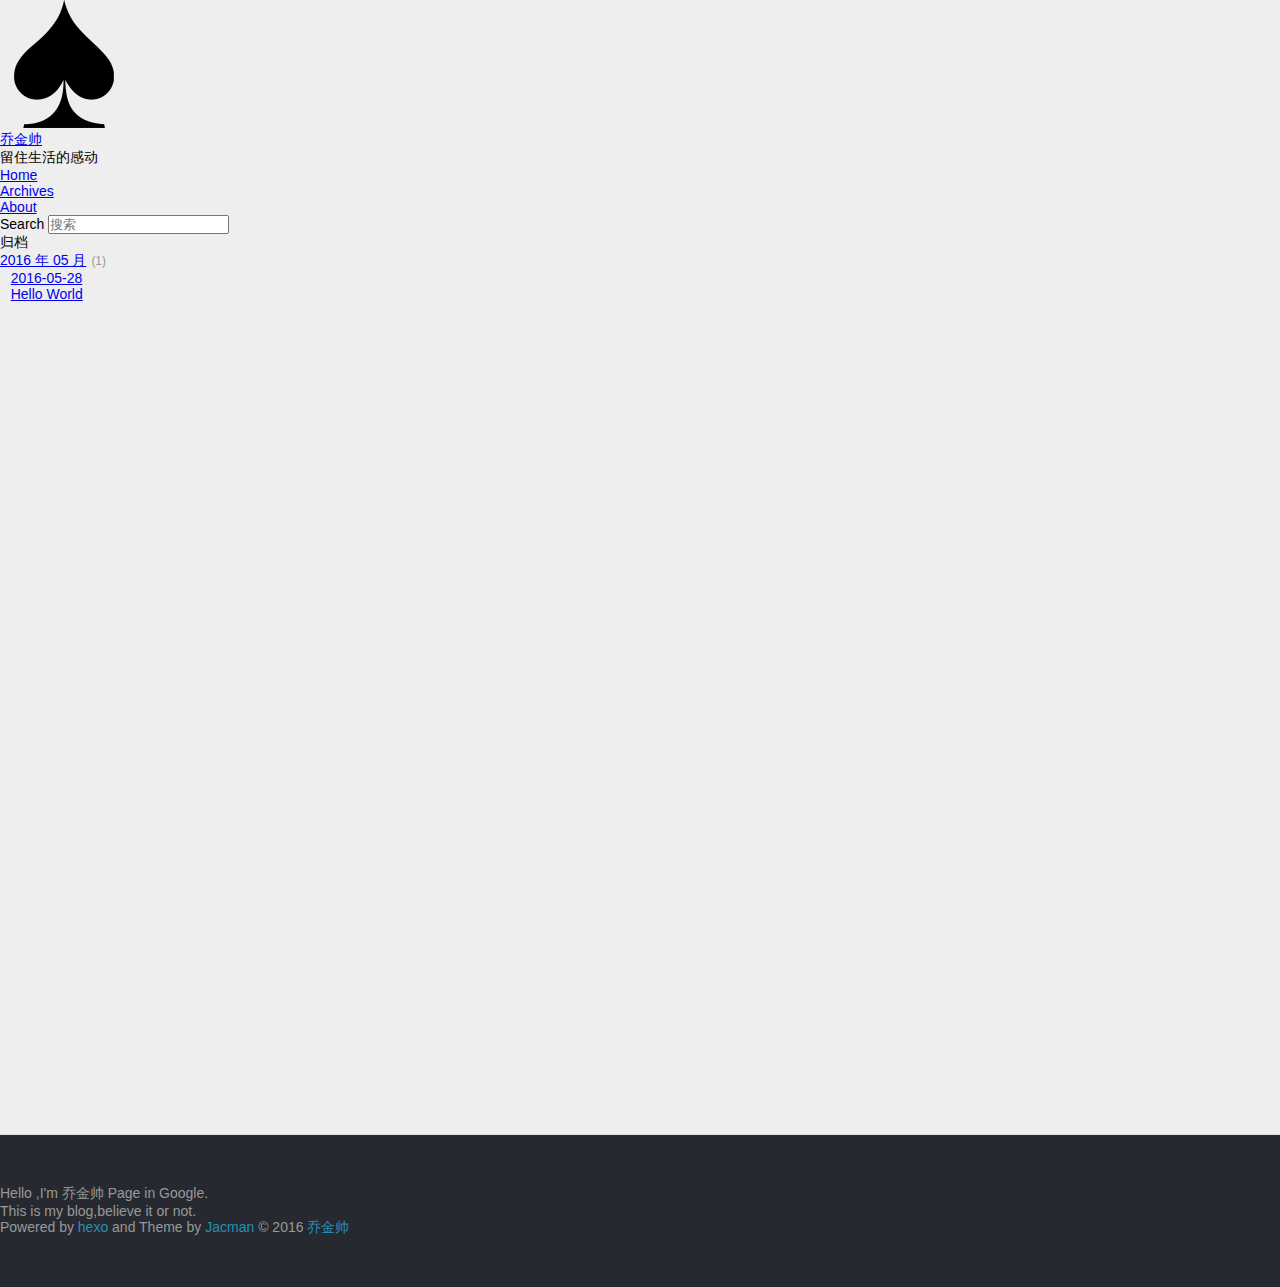
==== commit 84a69a75: "Site updated: 2016-05-28 19:45:51" ====
--- a/archives/index.html
+++ b/archives/index.html
@@ -1,173 +1,266 @@
-<!DOCTYPE html>
-<html>
+
+  <!DOCTYPE HTML>
+<html >
 <head>
-  <meta charset="utf-8">
-  
-  <title>Archives | QJS</title>
-  <meta name="viewport" content="width=device-width, initial-scale=1, maximum-scale=1">
-  <meta name="description">
+  <meta charset="UTF-8">
+  
+    <title>归档 | 乔金帅</title>
+    <meta name="viewport" content="width=device-width, initial-scale=1,user-scalable=no">
+    
+    <meta name="author" content="乔金帅">
+    
+
+    
+    <meta name="description">
 <meta property="og:type" content="website">
-<meta property="og:title" content="QJS">
+<meta property="og:title" content="乔金帅">
 <meta property="og:url" content="http://yoursite.com/archives/index.html">
-<meta property="og:site_name" content="QJS">
+<meta property="og:site_name" content="乔金帅">
 <meta property="og:description">
 <meta name="twitter:card" content="summary">
-<meta name="twitter:title" content="QJS">
+<meta name="twitter:title" content="乔金帅">
 <meta name="twitter:description">
-  
-    <link rel="alternate" href="/atom.xml" title="QJS" type="application/atom+xml">
-  
-  
-    <link rel="icon" href="/favicon.png">
-  
-  
-    <link href="//fonts.googleapis.com/css?family=Source+Code+Pro" rel="stylesheet" type="text/css">
-  
-  <link rel="stylesheet" href="/css/style.css">
-  
-
+
+    
+    <link rel="alternative" href="/atom.xml" title="乔金帅" type="application/atom+xml">
+    
+    
+    <link rel="icon" href="/img/favicon.ico">
+    
+    
+    <link rel="apple-touch-icon" href="/img/jacman.jpg">
+    <link rel="apple-touch-icon-precomposed" href="/img/jacman.jpg">
+    
+    <link rel="stylesheet" href="/css/style.css">
 </head>
 
-<body>
-  <div id="container">
-    <div id="wrap">
-      <header id="header">
-  <div id="banner"></div>
-  <div id="header-outer" class="outer">
-    <div id="header-title" class="inner">
-      <h1 id="logo-wrap">
-        <a href="/" id="logo">QJS</a>
-      </h1>
-      
-        <h2 id="subtitle-wrap">
-          <a href="/" id="subtitle">留住生活的感动</a>
-        </h2>
-      
-    </div>
-    <div id="header-inner" class="inner">
-      <nav id="main-nav">
-        <a id="main-nav-toggle" class="nav-icon"></a>
+    <body>
+      <header>
         
-          <a class="main-nav-link" href="/">Home</a>
+<div>
+		
+			<div id="imglogo">
+				<a href="/"><img src="/img/logo.png" alt="乔金帅" title="乔金帅"/></a>
+			</div>
+			
+			<div id="textlogo">
+				<h1 class="site-name"><a href="/" title="乔金帅">乔金帅</a></h1>
+				<h2 class="blog-motto">留住生活的感动</h2>
+			</div>
+			<div class="navbar"><a class="navbutton navmobile" href="#" title="菜单">
+			</a></div>
+			<nav class="animated">
+				<ul>
+					<ul>
+					 
+						<li><a href="/">Home</a></li>
+					
+						<li><a href="/archives">Archives</a></li>
+					
+						<li><a href="/about">About</a></li>
+					
+					<li>
+ 					
+					<form class="search" action="//google.com/search" method="get" accept-charset="utf-8">
+						<label>Search</label>
+						<input type="search" id="search" name="q" autocomplete="off" maxlength="20" placeholder="搜索" />
+						<input type="hidden" name="q" value="site:yoursite.com">
+					</form>
+					
+					</li>
+				</ul>
+			</nav>			
+</div>
+      </header>
+      <div id="container">
         
-          <a class="main-nav-link" href="/archives">Archives</a>
+
+<div class="archive-title" >
+  <h2 class="archive-icon">归档</h2>
+  
+  <div class="archiveslist archive-float clearfix">
+   <ul class="archive-list"><li class="archive-list-item"><a class="archive-list-link" href="/archives/2016/05/">2016 年 05 月</a><span class="archive-list-count">1</span></li></ul>
+ </div>
+  
+</div>
+<div id="main" class="archive-part clearfix">
+  <div id="archive-page">
+
+  <section class="post" itemscope itemprop="blogPost">
+  
+    <a href="/2016/05/28/hello-world/" title="Hello World" itemprop="url">
+  
+
+    <time datetime="2016-05-28T10:27:58.028Z" itemprop="datePublished">2016-05-28</time>
+
+
+    <h1 itemprop="name">Hello World</h1>
+
+  </a>
+</section>
+
+
+  </div>
+</div>
+
+      </div>
+      <footer><div id="footer" >
+	
+	<div class="line">
+		<span></span>
+		<div class="author"></div>
+	</div>
+	
+	
+	<section class="info">
+		<p> Hello ,I&#39;m 乔金帅 Page in Google. <br/>
+			This is my blog,believe it or not.</p>
+	</section>
+	 
+	<div class="social-font" class="clearfix">
+		
+		<a href="http://weibo.com/5666103831" target="_blank" class="icon-weibo" title="微博"></a>
+		
+		
+		
+		
+		
+		
+		
+		
+		
+		
+	</div>
+			
+		
+
+		<p class="copyright">
+		Powered by <a href="http://hexo.io" target="_blank" title="hexo">hexo</a> and Theme by <a href="https://github.com/wuchong/jacman" target="_blank" title="Jacman">Jacman</a> © 2016 
+		
+		<a href="/about" target="_blank" title="乔金帅">乔金帅</a>
+		
+		
+		</p>
+</div>
+</footer>
+      <script src="/js/jquery-2.0.3.min.js"></script>
+<script src="/js/jquery.imagesloaded.min.js"></script>
+<script src="/js/gallery.js"></script>
+<script src="/js/jquery.qrcode-0.12.0.min.js"></script>
+
+<script type="text/javascript">
+$(document).ready(function(){ 
+  $('.navbar').click(function(){
+    $('header nav').toggleClass('shownav');
+  });
+  var myWidth = 0;
+  function getSize(){
+    if( typeof( window.innerWidth ) == 'number' ) {
+      myWidth = window.innerWidth;
+    } else if( document.documentElement && document.documentElement.clientWidth) {
+      myWidth = document.documentElement.clientWidth;
+    };
+  };
+  var m = $('#main'),
+      a = $('#asidepart'),
+      c = $('.closeaside'),
+      o = $('.openaside');
+  c.click(function(){
+    a.addClass('fadeOut').css('display', 'none');
+    o.css('display', 'block').addClass('fadeIn');
+    m.addClass('moveMain');
+  });
+  o.click(function(){
+    o.css('display', 'none').removeClass('beforeFadeIn');
+    a.css('display', 'block').removeClass('fadeOut').addClass('fadeIn');      
+    m.removeClass('moveMain');
+  });
+  $(window).scroll(function(){
+    o.css("top",Math.max(80,260-$(this).scrollTop()));
+  });
+  
+  $(window).resize(function(){
+    getSize(); 
+    if (myWidth >= 1024) {
+      $('header nav').removeClass('shownav');
+    }else{
+      m.removeClass('moveMain');
+      a.css('display', 'block').removeClass('fadeOut');
+      o.css('display', 'none');
         
-      </nav>
-      <nav id="sub-nav">
-        
-          <a id="nav-rss-link" class="nav-icon" href="/atom.xml" title="RSS Feed"></a>
-        
-        <a id="nav-search-btn" class="nav-icon" title="Search"></a>
-      </nav>
-      <div id="search-form-wrap">
-        <form action="//google.com/search" method="get" accept-charset="UTF-8" class="search-form"><input type="search" name="q" results="0" class="search-form-input" placeholder="Search"><button type="submit" class="search-form-submit">&#xF002;</button><input type="hidden" name="sitesearch" value="http://yoursite.com"></form>
-      </div>
-    </div>
-  </div>
-</header>
-      <div class="outer">
-        <section id="main">
-  
-  
-    
-    
-      
-      
-      <section class="archives-wrap">
-        <div class="archive-year-wrap">
-          <a href="/archives/2016" class="archive-year">2016</a>
-        </div>
-        <div class="archives">
-    
-    <article class="archive-article archive-type-post">
-  <div class="archive-article-inner">
-    <header class="archive-article-header">
-      <a href="/2016/05/28/hello-world/" class="archive-article-date">
-  <time datetime="2016-05-28T10:27:58.028Z" itemprop="datePublished">May 28</time>
-</a>
-      
-  
-    <h1 itemprop="name">
-      <a class="archive-article-title" href="/2016/05/28/hello-world/">Hello World</a>
-    </h1>
-  
-
-    </header>
-  </div>
-</article>
-  
-  
-    </div></section>
-  
-
-</section>
-        
-          <aside id="sidebar">
-  
-    
-
-  
-    
-
-  
-    
-  
-    
-  <div class="widget-wrap">
-    <h3 class="widget-title">Archives</h3>
-    <div class="widget">
-      <ul class="archive-list"><li class="archive-list-item"><a class="archive-list-link" href="/archives/2016/05/">May 2016</a></li></ul>
-    </div>
-  </div>
-
-
-  
-    
-  <div class="widget-wrap">
-    <h3 class="widget-title">Recent Posts</h3>
-    <div class="widget">
-      <ul>
-        
-          <li>
-            <a href="/2016/05/28/hello-world/">Hello World</a>
-          </li>
-        
-      </ul>
-    </div>
-  </div>
-
-  
-</aside>
-        
-      </div>
-      <footer id="footer">
-  
-  <div class="outer">
-    <div id="footer-info" class="inner">
-      &copy; 2016 乔金帅<br>
-      Powered by <a href="http://hexo.io/" target="_blank">Hexo</a>
-    </div>
-  </div>
-</footer>
-    </div>
-    <nav id="mobile-nav">
-  
-    <a href="/" class="mobile-nav-link">Home</a>
-  
-    <a href="/archives" class="mobile-nav-link">Archives</a>
-  
-</nav>
-    
-
-<script src="//ajax.googleapis.com/ajax/libs/jquery/2.0.3/jquery.min.js"></script>
-
-
-  <link rel="stylesheet" href="/fancybox/jquery.fancybox.css">
-  <script src="/fancybox/jquery.fancybox.pack.js"></script>
-
-
-<script src="/js/script.js"></script>
-
-  </div>
-</body>
-</html>+    }
+  });
+});
+</script>
+
+
+
+
+
+
+
+
+
+
+<link rel="stylesheet" href="/fancybox/jquery.fancybox.css" media="screen" type="text/css">
+<script src="/fancybox/jquery.fancybox.pack.js"></script>
+<script type="text/javascript">
+$(document).ready(function(){ 
+  $('.article-content').each(function(i){
+    $(this).find('img').each(function(){
+      if ($(this).parent().hasClass('fancybox')) return;
+      var alt = this.alt;
+      if (alt) $(this).after('<span class="caption">' + alt + '</span>');
+      $(this).wrap('<a href="' + this.src + '" title="' + alt + '" class="fancybox"></a>');
+    });
+    $(this).find('.fancybox').each(function(){
+      $(this).attr('rel', 'article' + i);
+    });
+  });
+  if($.fancybox){
+    $('.fancybox').fancybox();
+  }
+}); 
+</script>
+
+
+
+<!-- Analytics Begin -->
+
+
+
+<script>
+var _hmt = _hmt || [];
+(function() {
+  var hm = document.createElement("script");
+  hm.src = "//hm.baidu.com/hm.js?e6d1f421bbc9962127a50488f9ed37d1";
+  var s = document.getElementsByTagName("script")[0]; 
+  s.parentNode.insertBefore(hm, s);
+})();
+</script>
+
+
+
+<!-- Analytics End -->
+
+<!-- Totop Begin -->
+
+	<div id="totop">
+	<a title="返回顶部"><img src="/img/scrollup.png"/></a>
+	</div>
+	<script src="/js/totop.js"></script>
+
+<!-- Totop End -->
+
+<!-- MathJax Begin -->
+<!-- mathjax config similar to math.stackexchange -->
+
+
+<!-- MathJax End -->
+
+<!-- Tiny_search Begin -->
+
+<!-- Tiny_search End -->
+
+    </body>
+   </html>
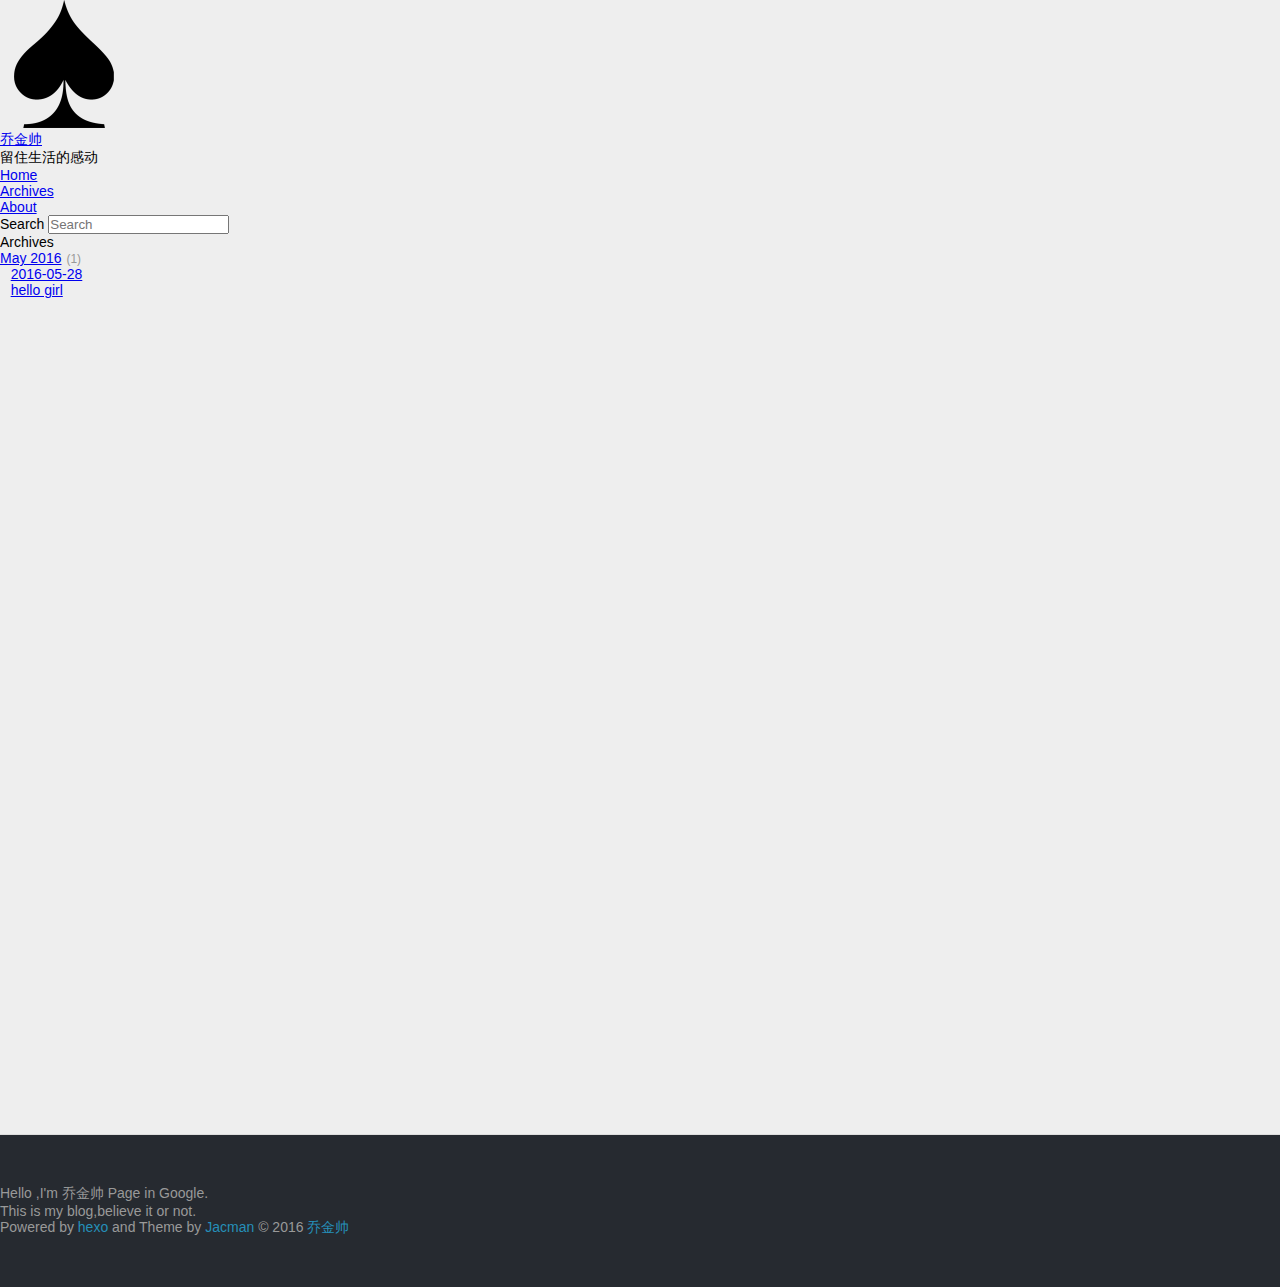
==== commit 9035cd7e: "Site updated: 2016-05-28 19:51:37" ====
--- a/archives/index.html
+++ b/archives/index.html
@@ -4,7 +4,7 @@
 <head>
   <meta charset="UTF-8">
   
-    <title>归档 | 乔金帅</title>
+    <title>Archives | 乔金帅</title>
     <meta name="viewport" content="width=device-width, initial-scale=1,user-scalable=no">
     
     <meta name="author" content="乔金帅">
@@ -47,7 +47,7 @@
 				<h1 class="site-name"><a href="/" title="乔金帅">乔金帅</a></h1>
 				<h2 class="blog-motto">留住生活的感动</h2>
 			</div>
-			<div class="navbar"><a class="navbutton navmobile" href="#" title="菜单">
+			<div class="navbar"><a class="navbutton navmobile" href="#" title="Menu">
 			</a></div>
 			<nav class="animated">
 				<ul>
@@ -63,7 +63,7 @@
  					
 					<form class="search" action="//google.com/search" method="get" accept-charset="utf-8">
 						<label>Search</label>
-						<input type="search" id="search" name="q" autocomplete="off" maxlength="20" placeholder="搜索" />
+						<input type="search" id="search" name="q" autocomplete="off" maxlength="20" placeholder="Search" />
 						<input type="hidden" name="q" value="site:yoursite.com">
 					</form>
 					
@@ -76,10 +76,10 @@
         
 
 <div class="archive-title" >
-  <h2 class="archive-icon">归档</h2>
+  <h2 class="archive-icon">Archives</h2>
   
   <div class="archiveslist archive-float clearfix">
-   <ul class="archive-list"><li class="archive-list-item"><a class="archive-list-link" href="/archives/2016/05/">2016 年 05 月</a><span class="archive-list-count">1</span></li></ul>
+   <ul class="archive-list"><li class="archive-list-item"><a class="archive-list-link" href="/archives/2016/05/">May 2016</a><span class="archive-list-count">1</span></li></ul>
  </div>
   
 </div>
@@ -88,13 +88,13 @@
 
   <section class="post" itemscope itemprop="blogPost">
   
-    <a href="/2016/05/28/hello-world/" title="Hello World" itemprop="url">
+    <a href="/2016/05/28/hello-world/" title="hello girl" itemprop="url">
   
 
     <time datetime="2016-05-28T10:27:58.028Z" itemprop="datePublished">2016-05-28</time>
 
 
-    <h1 itemprop="name">Hello World</h1>
+    <h1 itemprop="name">hello girl</h1>
 
   </a>
 </section>
@@ -246,7 +246,7 @@
 <!-- Totop Begin -->
 
 	<div id="totop">
-	<a title="返回顶部"><img src="/img/scrollup.png"/></a>
+	<a title="Back to Top"><img src="/img/scrollup.png"/></a>
 	</div>
 	<script src="/js/totop.js"></script>
 
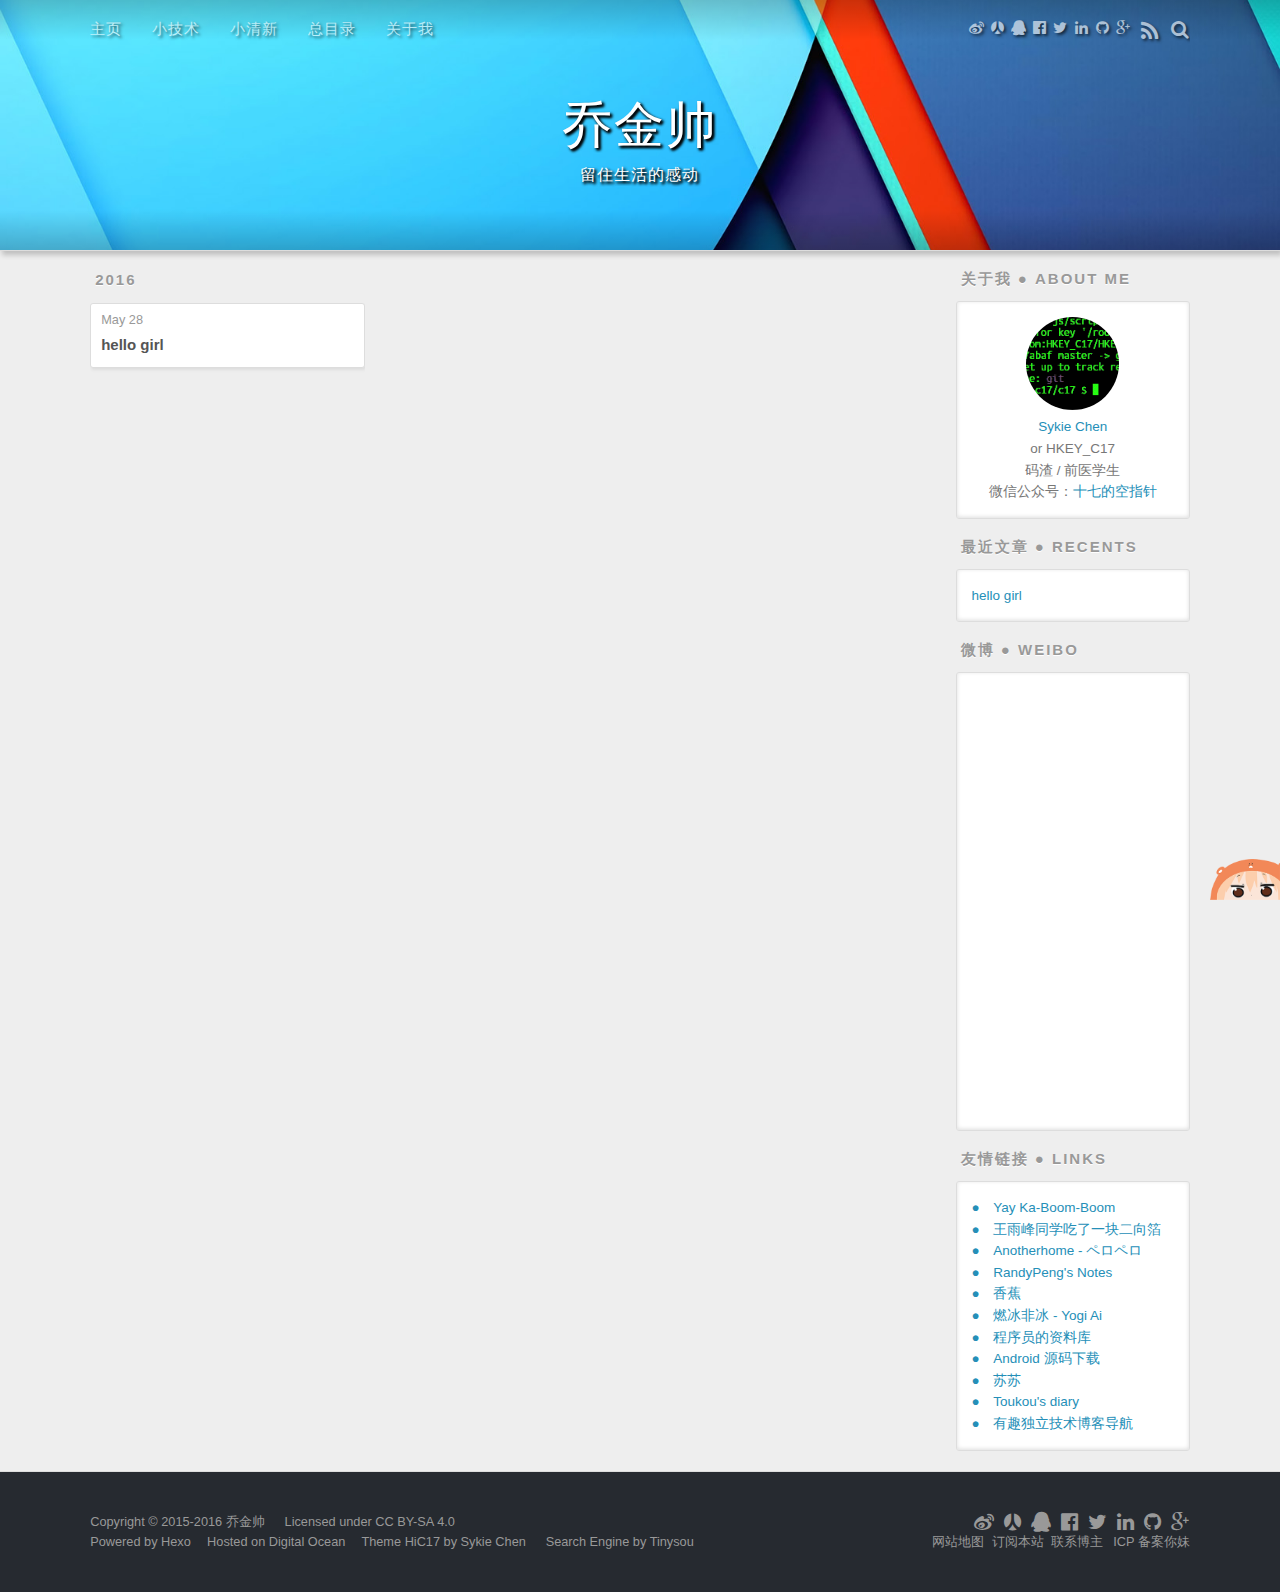
==== commit f7311852: "Site updated: 2016-05-28 23:22:48" ====
--- a/archives/index.html
+++ b/archives/index.html
@@ -1,17 +1,11 @@
-
-  <!DOCTYPE HTML>
-<html >
+<!DOCTYPE html>
+<html>
 <head>
-  <meta charset="UTF-8">
-  
-    <title>Archives | 乔金帅</title>
-    <meta name="viewport" content="width=device-width, initial-scale=1,user-scalable=no">
-    
-    <meta name="author" content="乔金帅">
-    
-
-    
-    <meta name="description">
+  <meta charset="utf-8">
+  
+  <title>Archives | 乔金帅 - null</title>
+  <meta name="viewport" content="width=device-width, initial-scale=1, maximum-scale=1">
+  <meta name="description">
 <meta property="og:type" content="website">
 <meta property="og:title" content="乔金帅">
 <meta property="og:url" content="http://yoursite.com/archives/index.html">
@@ -20,247 +14,322 @@
 <meta name="twitter:card" content="summary">
 <meta name="twitter:title" content="乔金帅">
 <meta name="twitter:description">
-
-    
-    <link rel="alternative" href="/atom.xml" title="乔金帅" type="application/atom+xml">
-    
-    
-    <link rel="icon" href="/img/favicon.ico">
-    
-    
-    <link rel="apple-touch-icon" href="/img/jacman.jpg">
-    <link rel="apple-touch-icon-precomposed" href="/img/jacman.jpg">
-    
-    <link rel="stylesheet" href="/css/style.css">
-</head>
-
-    <body>
-      <header>
-        
-<div>
-		
-			<div id="imglogo">
-				<a href="/"><img src="/img/logo.png" alt="乔金帅" title="乔金帅"/></a>
+<meta name="twitter:creator" content="@HKEY_C17">
+<link rel="publisher" href="118157846818083514683">
+<meta property="fb:admins" content="sykiechencixi">
+  
+    <link rel="alternate" href="/atom.xml" title="乔金帅" type="application/atom+xml">
+  
+
+  <!-- favicons -->
+  <link rel="apple-touch-icon" sizes="57x57" href="/css/images/apple-touch-icon-57x57.png">
+  <link rel="apple-touch-icon" sizes="60x60" href="/css/images/apple-touch-icon-60x60.png">
+  <link rel="apple-touch-icon" sizes="72x72" href="/css/images/apple-touch-icon-72x72.png">
+  <link rel="apple-touch-icon" sizes="76x76" href="/css/images/apple-touch-icon-76x76.png">
+  <link rel="apple-touch-icon" sizes="114x114" href="/css/images/apple-touch-icon-114x114.png">
+  <link rel="apple-touch-icon" sizes="120x120" href="/css/images/apple-touch-icon-120x120.png">
+  <link rel="apple-touch-icon" sizes="144x144" href="/css/images/apple-touch-icon-144x144.png">
+  <link rel="apple-touch-icon" sizes="152x152" href="/css/images/apple-touch-icon-152x152.png">
+  <link rel="apple-touch-icon" sizes="180x180" href="/css/images/apple-touch-icon-180x180.png">
+  <link rel="icon" type="image/png" href="/css/images/favicon-32x32.png" sizes="32x32">
+  <link rel="icon" type="image/png" href="/css/images/android-chrome-192x192.png" sizes="192x192">
+  <link rel="icon" type="image/png" href="/css/images/favicon-96x96.png" sizes="96x96">
+  <link rel="icon" type="image/png" href="/css/images/favicon-16x16.png" sizes="16x16">
+  <link rel="manifest" href="/css/images/manifest.json">
+  <link rel="mask-icon" href="/css/images/safari-pinned-tab.svg" color="#5bbad5">
+  <link rel="shortcut icon" href="/css/images/favicon.ico">
+  <meta name="msapplication-TileColor" content="#2d89ef">
+  <meta name="msapplication-TileImage" content="/css/images/mstile-144x144.png">
+  <meta name="msapplication-config" content="/css/images/browserconfig.xml">
+  <meta name="theme-color" content="#3B74AC">
+  <!-- end of icons -->
+  <link href="http://fonts.useso.com/css?family=Source+Code+Pro" rel="stylesheet" type="text/css">
+  <link href="/css/duoshuo.css" rel="stylesheet" type="text/css">
+
+  <link rel="stylesheet" href="/css/style.css">
+
+<body>
+  <div id="container">
+    <div id="wrap">
+      <header id="header">
+  <div id="banner"></div>
+  <div id="header-outer" class="outer">
+    <div id="header-title" class="inner">
+      <h1 id="logo-wrap">
+        <a href="/" id="logo">乔金帅</a>
+      </h1>
+      
+        <h2 id="subtitle-wrap">
+          <a href="/" id="subtitle">留住生活的感动</a>
+        </h2>
+      
+    </div>
+    <div id="header-inner" class="inner">
+      <nav id="main-nav">
+        <a id="main-nav-toggle" class="nav-icon" style="margin-left: 13px;"></a>
+        
+          <a class="main-nav-link" href="/">主页</a>
+        
+          <a class="main-nav-link" href="/categories/coding/">小技术</a>
+        
+          <a class="main-nav-link" href="/categories/life/">小清新</a>
+        
+          <a class="main-nav-link" href="/archives">总目录</a>
+        
+          <a class="main-nav-link" href="/about">关于我</a>
+        
+      </nav>
+      <nav id="sub-nav">
+		<a class="nav-icon" href="http://weibo.com/3904642734" title="微博" target="_blank">&#61834;</a>
+		<a class="nav-icon" href="http://www.renren.com/287137027" title="人人" target="_blank">&#61835;</a>
+		<a class="nav-icon" href="http://user.qzone.qq.com/525969441" title="QQ空间" target="_blank">&#61910;</a>
+		<a class="nav-icon" href="https://www.facebook.com/sykiechencixi" title="Facebook" target="_blank">&#62000;</a>
+		<a class="nav-icon" href="https://twitter.com/HKEY_C17" title="twitter" target="_blank">&#61593;</a>
+		<a class="nav-icon" href="http://www.linkedin.com/in/sykiechen" title="LinkedIn" target="_blank">&#61665;</a>
+		<a class="nav-icon" href="https://github.com/sykiechen" title="GitHub" target="_blank">&#61595;</a>
+		<a class="nav-icon" href="https://plus.google.com/118157846818083514683" title="Google+" target="_blank">&#61653;</a>
+        
+          <a id="nav-rss-link" class="nav-icon" style="font-size: 22px; width: 22px; height: 22px; padding: 20px 5px;" href="/atom.xml" title="RSS 订阅"></a>
+        
+        <a id="nav-search-btn" class="nav-icon" style="font-size: 19px; width: 19px; height: 19px; padding: 20px 5px;" title="搜索"></a>
+      </nav>
+      <div id="search-form-wrap">
+        <form action="//google.com/search" method="get" accept-charset="UTF-8" class="search-form"><input type="search" name="q" results="0" class="search-form-input" placeholder="Search"><button type="submit" class="search-form-submit">&#xF002;</button><input type="hidden" name="sitesearch" value="http://yoursite.com"></form>
+      </div>
+    </div>
+  </div>
+</header>
+      <div class="outer">
+        <section id="main">
+  
+  
+    
+    
+      
+      
+      <section class="archives-wrap">
+        <div class="archive-year-wrap">
+          <a href="/archives/2016" class="archive-year">2016</a>
+        </div>
+        <div class="archives">
+    
+    <article class="archive-article archive-type-post">
+  <div class="archive-article-inner">
+    <header class="archive-article-header">
+      <a href="/2016/05/28/hello-world/" class="archive-article-date">
+  <time datetime="2016-05-28T10:27:58.028Z" itemprop="datePublished">May 28</time>
+</a>
+      
+  
+    <h1 itemprop="name">
+      <a class="archive-article-title" href="/2016/05/28/hello-world/">hello girl</a>
+    </h1>
+  
+
+    </header>
+  </div>
+</article>
+  
+  
+    </div></section>
+  
+
+</section>
+        
+          
+<aside id="sidebar">
+
+  
+    <div class="widget-wrap">
+  <h3 class="widget-title">关于我 ● About Me</h3>
+  <ul class="widget about-me">
+    <li><img class="author" title="About me" src="/css/images/avatar.png" /></li>
+    
+    <li><a href="http://www.devchen.com/about/">Sykie Chen</a></li>
+    
+    <li>or HKEY_C17</li>
+    
+    <li>码渣 / 前医学生</li>
+    
+    <li>微信公众号：<a href="http://qr.liantu.com/api.php?text=http://weixin.qq.com/r/NTsEHB7Et0PIrVp-924n">十七的空指针</a></li>
+    
+  </ul>
+</div>
+
+  
+    
+  <div class="widget-wrap">
+    <h3 class="widget-title">最近文章 ● Recents</h3>
+    <div class="widget">
+      <ul>
+        
+          <li>
+            <a href="/2016/05/28/hello-world/">hello girl</a>
+          </li>
+        
+      </ul>
+    </div>
+  </div>
+
+  
+    
+
+  
+    <div class="widget-wrap">
+  <h3 class="widget-title">微博 ● Weibo </h3>
+  <div class="widget" style="padding: 0px">
+    <iframe width="100%" height="450" class="share_self"  frameborder="0" scrolling="no" src="http://widget.weibo.com/weiboshow/index.php?language=&width=0&height=450&fansRow=0&ptype=1&speed=0&skin=1&isTitle=0&noborder=0&isWeibo=1&isFans=1&uid=3904642734&verifier=8e24d951&colors=d6f3f7,ffffff,909090,258fb8,ecfbfd&dpc=1"></iframe>
+  </div>
+</div>
+  
+    
+<div class="widget-wrap">
+  <h3 class="widget-title">友情链接 ● Links</h3>
+  <ul class="widget">
+    
+    <li><a href="http://www.lynx.im/friends" target="_BLANK">●&emsp;Yay Ka-Boom-Boom</a></li>
+    
+    <li><a href="http://www.wangyufeng.org/" target="_BLANK">●&emsp;王雨峰同学吃了一块二向箔</a></li>
+    
+    <li><a href="https://www.anotherhome.net/link" target="_BLANK">●&emsp;Anotherhome - ペロペロ</a></li>
+    
+    <li><a href="http://pengzhendong.cn/friends/" target="_BLANK">●&emsp;RandyPeng&#39;s Notes</a></li>
+    
+    <li><a href="http://www.bananau.com/?page_id=15" target="_BLANK">●&emsp;香蕉</a></li>
+    
+    <li><a href="http://navyblue.top/" target="_BLANK">●&emsp;燃冰非冰 - Yogi Ai</a></li>
+    
+    <li><a href="http://codecloud.net/links" target="_BLANK">●&emsp;程序员的资料库</a></li>
+    
+    <li><a href="http://www.code4apk.com/links" target="_BLANK">●&emsp;Android 源码下载</a></li>
+    
+    <li><a href="http://sukai.me/" target="_BLANK">●&emsp;苏苏</a></li>
+    
+    <li><a href="https://touko.moe/links" target="_BLANK">●&emsp;Toukou&#39;s diary</a></li>
+    
+    <li><a href="http://iblogs.xyz/" target="_BLANK">●&emsp;有趣独立技术博客导航</a></li>
+    
+  </ul>
+</div>
+
+
+  
+
+</aside>
+        
+      </div>
+      <footer id="footer">
+  
+  <img src="/css/images/umaru.png" style="position:fixed; right:0; bottom:0; width:70px">
+  <div class="outer">
+    <div id="footer-info" class="inner" style="text-align:center;">
+	  <table width="100%" border="0">
+        <tr>
+          <td style="text-align:left; border: 0;">
+            Copyright &copy; 2015-2016 乔金帅 &emsp;
+			Licensed under <a href="https://creativecommons.org/licenses/by-sa/4.0/" target="_blank">CC BY-SA 4.0</a><br>
+            Powered by <a href="http://hexo.io/" target="_blank">Hexo</a>&emsp;
+	    Hosted on <a href="https://m.do.co/c/5598c1f49136" target="_blank">Digital Ocean</a>&emsp;
+	        Theme <a href="https://github.com/sykiechen/hexo-theme-hic17" target="_blank">HiC17</a> by Sykie Chen &emsp;
+		Search Engine by <a href="http://tinysou.com/" target="_blank">Tinysou</a>&nbsp;
+		  </td>
+		  <td style="text-align:right; border: 0;">
+		    <div style="font-family: FontAwesome;font-size: 20px;">
+		    <a href="http://weibo.com/3904642734" title="微博" target="_blank">&#61834;</a>&nbsp;
+			<a href="http://www.renren.com/287137027" title="人人" target="_blank">&#61835;</a>&nbsp;
+			<a href="http://user.qzone.qq.com/525969441" title="QQ空间" target="_blank">&#61910;</a>&nbsp;
+			<a href="https://www.facebook.com/sykiechencixi" title="Facebook" target="_blank">&#62000;</a>&nbsp;
+			<a href="https://twitter.com/HKEY_C17" title="twitter" target="_blank">&#61593;</a>&nbsp;
+			<a href="http://www.linkedin.com/in/sykiechen" title="LinkedIn" target="_blank">&#61665;</a>&nbsp;
+			<a href="https://github.com/sykiechen" title="GitHub" target="_blank">&#61595;</a>&nbsp;
+			<a href="https://plus.google.com/118157846818083514683" title="Google+" target="_blank">&#61653;</a>
 			</div>
-			
-			<div id="textlogo">
-				<h1 class="site-name"><a href="/" title="乔金帅">乔金帅</a></h1>
-				<h2 class="blog-motto">留住生活的感动</h2>
-			</div>
-			<div class="navbar"><a class="navbutton navmobile" href="#" title="Menu">
-			</a></div>
-			<nav class="animated">
-				<ul>
-					<ul>
-					 
-						<li><a href="/">Home</a></li>
-					
-						<li><a href="/archives">Archives</a></li>
-					
-						<li><a href="/about">About</a></li>
-					
-					<li>
- 					
-					<form class="search" action="//google.com/search" method="get" accept-charset="utf-8">
-						<label>Search</label>
-						<input type="search" id="search" name="q" autocomplete="off" maxlength="20" placeholder="Search" />
-						<input type="hidden" name="q" value="site:yoursite.com">
-					</form>
-					
-					</li>
-				</ul>
-			</nav>			
+		    <a href="/sitemap.xml">网站地图</a>&nbsp;
+			<a href="/atom.xml">订阅本站</a>&nbsp;
+			<a href="mailto:i@devchen.com" target="_blank">联系博主</a>&nbsp;
+			<script type="text/javascript">var cnzz_protocol = (("https:" == document.location.protocol) ? " https://" : " http://");document.write(unescape("%3Cspan id='cnzz_stat_icon_1255146829'%3E%3C/span%3E%3Cscript src='" + cnzz_protocol + "s4.cnzz.com/z_stat.php%3Fid%3D1255146829' type='text/javascript'%3E%3C/script%3E"));</script>
+			&nbsp;ICP 备案你妹
+		  </td>
+        </tr>
+      </table>
+    </div>
+  </div>
+</footer>
+    </div>
+    <nav id="mobile-nav">
+  
+    <a href="/" class="mobile-nav-link">主页</a>
+  
+    <a href="/categories/coding/" class="mobile-nav-link">小技术</a>
+  
+    <a href="/categories/life/" class="mobile-nav-link">小清新</a>
+  
+    <a href="/archives" class="mobile-nav-link">总目录</a>
+  
+    <a href="/about" class="mobile-nav-link">关于我</a>
+  
+</nav>
+    <!-- 多说公共JS代码 start (一个网页只需插入一次) -->
+<script type="text/javascript">
+var duoshuoQuery = {short_name:"hkeyc17"};
+	(function() {
+		var ds = document.createElement('script');
+		ds.type = 'text/javascript';ds.async = true;
+		ds.src = '/js/ds_embed.js';
+		<!-- ds.src = (document.location.protocol == 'https:' ? 'https:' : 'http:') + '//static.duoshuo.com/embed.js'; -->
+		ds.charset = 'UTF-8';
+		(document.getElementsByTagName('head')[0] 
+		 || document.getElementsByTagName('body')[0]).appendChild(ds);
+	})();
+	</script>
+<!-- 多说公共JS代码 end -->
+
+
+
+<script>
+var option = {
+  engineKey: '695d0ac61847d1e43931'
+};
+(function(w,d,t,u,n,s,e){
+  s = d.createElement(t);
+  s.src = u;
+  s.async = 1;
+  w[n] = function(r){
+    w[n].opts = r;
+  };
+  e = d.getElementsByTagName(t)[0];
+  e.parentNode.insertBefore(s, e);
+})(window,document,'script','//tinysou-cdn.b0.upaiyun.com/ts.js','_ts');
+_ts(option);
+</script>
+<script src="http://lib.sinaapp.com/js/jquery/2.0.3/jquery-2.0.3.min.js"></script>
+<script type="text/javascript">
+//<![CDATA[
+if (typeof jQuery == 'undefined') {
+  document.write(unescape("%3Cscript src='/js/jquery-2.0.3.min.js' type='text/javascript'%3E%3C/script%3E"));
+}
+// ]]>
+</script>
+
+
+  <link rel="stylesheet" href="/fancybox/jquery.fancybox.css">
+  <script src="/fancybox/jquery.fancybox.pack.js"></script>
+
+<div class="bottom-btn">
+
+	<a class="icon-gotop" href="javascript:void(0)" title="返回顶部"></a>
+	<script src="/js/gotop.js"></script>
+	<!--
+	<script src="/js/gotop.js"></script>
+	-->
+
 </div>
-      </header>
-      <div id="container">
-        
-
-<div class="archive-title" >
-  <h2 class="archive-icon">Archives</h2>
-  
-  <div class="archiveslist archive-float clearfix">
-   <ul class="archive-list"><li class="archive-list-item"><a class="archive-list-link" href="/archives/2016/05/">May 2016</a><span class="archive-list-count">1</span></li></ul>
- </div>
-  
-</div>
-<div id="main" class="archive-part clearfix">
-  <div id="archive-page">
-
-  <section class="post" itemscope itemprop="blogPost">
-  
-    <a href="/2016/05/28/hello-world/" title="hello girl" itemprop="url">
-  
-
-    <time datetime="2016-05-28T10:27:58.028Z" itemprop="datePublished">2016-05-28</time>
-
-
-    <h1 itemprop="name">hello girl</h1>
-
-  </a>
-</section>
-
-
-  </div>
-</div>
-
-      </div>
-      <footer><div id="footer" >
-	
-	<div class="line">
-		<span></span>
-		<div class="author"></div>
-	</div>
-	
-	
-	<section class="info">
-		<p> Hello ,I&#39;m 乔金帅 Page in Google. <br/>
-			This is my blog,believe it or not.</p>
-	</section>
-	 
-	<div class="social-font" class="clearfix">
-		
-		<a href="http://weibo.com/5666103831" target="_blank" class="icon-weibo" title="微博"></a>
-		
-		
-		
-		
-		
-		
-		
-		
-		
-		
-	</div>
-			
-		
-
-		<p class="copyright">
-		Powered by <a href="http://hexo.io" target="_blank" title="hexo">hexo</a> and Theme by <a href="https://github.com/wuchong/jacman" target="_blank" title="Jacman">Jacman</a> © 2016 
-		
-		<a href="/about" target="_blank" title="乔金帅">乔金帅</a>
-		
-		
-		</p>
-</div>
-</footer>
-      <script src="/js/jquery-2.0.3.min.js"></script>
-<script src="/js/jquery.imagesloaded.min.js"></script>
-<script src="/js/gallery.js"></script>
-<script src="/js/jquery.qrcode-0.12.0.min.js"></script>
-
-<script type="text/javascript">
-$(document).ready(function(){ 
-  $('.navbar').click(function(){
-    $('header nav').toggleClass('shownav');
-  });
-  var myWidth = 0;
-  function getSize(){
-    if( typeof( window.innerWidth ) == 'number' ) {
-      myWidth = window.innerWidth;
-    } else if( document.documentElement && document.documentElement.clientWidth) {
-      myWidth = document.documentElement.clientWidth;
-    };
-  };
-  var m = $('#main'),
-      a = $('#asidepart'),
-      c = $('.closeaside'),
-      o = $('.openaside');
-  c.click(function(){
-    a.addClass('fadeOut').css('display', 'none');
-    o.css('display', 'block').addClass('fadeIn');
-    m.addClass('moveMain');
-  });
-  o.click(function(){
-    o.css('display', 'none').removeClass('beforeFadeIn');
-    a.css('display', 'block').removeClass('fadeOut').addClass('fadeIn');      
-    m.removeClass('moveMain');
-  });
-  $(window).scroll(function(){
-    o.css("top",Math.max(80,260-$(this).scrollTop()));
-  });
-  
-  $(window).resize(function(){
-    getSize(); 
-    if (myWidth >= 1024) {
-      $('header nav').removeClass('shownav');
-    }else{
-      m.removeClass('moveMain');
-      a.css('display', 'block').removeClass('fadeOut');
-      o.css('display', 'none');
-        
-    }
-  });
-});
-</script>
-
-
-
-
-
-
-
-
-
-
-<link rel="stylesheet" href="/fancybox/jquery.fancybox.css" media="screen" type="text/css">
-<script src="/fancybox/jquery.fancybox.pack.js"></script>
-<script type="text/javascript">
-$(document).ready(function(){ 
-  $('.article-content').each(function(i){
-    $(this).find('img').each(function(){
-      if ($(this).parent().hasClass('fancybox')) return;
-      var alt = this.alt;
-      if (alt) $(this).after('<span class="caption">' + alt + '</span>');
-      $(this).wrap('<a href="' + this.src + '" title="' + alt + '" class="fancybox"></a>');
-    });
-    $(this).find('.fancybox').each(function(){
-      $(this).attr('rel', 'article' + i);
-    });
-  });
-  if($.fancybox){
-    $('.fancybox').fancybox();
-  }
-}); 
-</script>
-
-
-
-<!-- Analytics Begin -->
-
-
-
-<script>
-var _hmt = _hmt || [];
-(function() {
-  var hm = document.createElement("script");
-  hm.src = "//hm.baidu.com/hm.js?e6d1f421bbc9962127a50488f9ed37d1";
-  var s = document.getElementsByTagName("script")[0]; 
-  s.parentNode.insertBefore(hm, s);
-})();
-</script>
-
-
-
-<!-- Analytics End -->
-
-<!-- Totop Begin -->
-
-	<div id="totop">
-	<a title="Back to Top"><img src="/img/scrollup.png"/></a>
-	</div>
-	<script src="/js/totop.js"></script>
-
-<!-- Totop End -->
-
-<!-- MathJax Begin -->
-<!-- mathjax config similar to math.stackexchange -->
-
-
-<!-- MathJax End -->
-
-<!-- Tiny_search Begin -->
-
-<!-- Tiny_search End -->
-
-    </body>
-   </html>
+
+
+<script src="/js/script.js"></script>
+<!-- Baidu Share Start --->
+<script>window._bd_share_config={"common":{"bdSnsKey":{"tsina":"1714312189"},"bdWbuid":3904642734,"bdText":"","bdMini":"2","bdMiniList":["douban","kaixin001","tieba","tsohu","sqq","youdao","qingbiji","mail","linkedin","mshare","copy","print"],"bdStyle":"1","bdSize":"24"},"share":{"bdSize":16}};with(document)0[(getElementsByTagName('head')[0]||body).appendChild(createElement('script')).src='http://bdimg.share.baidu.com/static/api/js/share.js?v=89860593.js?cdnversion='+~(-new Date()/36e5)];</script>
+<!-- Baidu Share End --->
+  </div>
+</body>
+</html>--- a/css/duoshuo.css
+++ b/css/duoshuo.css
@@ -0,0 +1,147 @@
+/* duoshuo css */
+/* avatar animation */
+
+#ds-reset .ds-avatar img,#ds-reset .ds-avatar img:hover{
+    -webkit-animation-fill-mode: both;
+    -moz-animation-fill-mode: both;
+    -ms-animation-fill-mode: both;
+    -o-animation-fill-mode: both;
+    animation-fill-mode: both;
+    -webkit-animation-duration: 0s;
+    -moz-animation-duration: 0s;
+    -ms-animation-duration: 0s;
+    -o-animation-duration: 0s;
+    animation-duration: 0s;
+    -webkit-animation-duration: 0.7s;
+    -moz-animation-duration: 0.7s;
+    -ms-animation-duration: 0.7s;
+    -o-animation-duration: 0.7s;
+    animation-duration: 0.7s;
+}
+
+@-webkit-keyframes swing {
+    20%, 40%, 60%, 80%, 100% { -webkit-transform-origin: top center; }
+    20% { -webkit-transform: rotate(15deg); }
+    40% { -webkit-transform: rotate(-10deg); }
+    60% { -webkit-transform: rotate(5deg); }
+    80% { -webkit-transform: rotate(-5deg); }
+    100% { -webkit-transform: rotate(0deg); }
+}
+
+@-moz-keyframes swing {
+    20% { -moz-transform: rotate(15deg); }
+    40% { -moz-transform: rotate(-10deg); }
+    60% { -moz-transform: rotate(5deg); }
+    80% { -moz-transform: rotate(-5deg); }
+    100% { -moz-transform: rotate(0deg); }
+}
+
+@-o-keyframes swing {
+    20% { -o-transform: rotate(15deg); }
+    40% { -o-transform: rotate(-10deg); }
+    60% { -o-transform: rotate(5deg); }
+    80% { -o-transform: rotate(-5deg); }
+    100% { -o-transform: rotate(0deg); }
+}
+
+@keyframes swing {
+    20% { transform: rotate(15deg); }
+    40% { transform: rotate(-10deg); }
+    60% { transform: rotate(5deg); }
+    80% { transform: rotate(-5deg); }
+    100% { transform: rotate(0deg); }
+}
+
+#ds-reset .ds-avatar img:hover{
+    -webkit-transform-origin: top center;
+    -moz-transform-origin: top center;
+    -o-transform-origin: top center;
+    transform-origin: top center;
+    -webkit-animation-name: swing;
+    -moz-animation-name: swing;
+    -o-animation-name: swing;
+    animation-name: swing;
+}
+
+/* duoshuo UA marks */
+span.ua{
+	margin: 0 3px!important;
+	font-weight: bold !important;
+}
+.ua_other, .os_other{
+	color:#000 !important;
+}
+.ua_ie{
+	color: #428bca !important;
+}
+.ua_firefox{
+	color: #f0ad4e!important;
+}
+.ua_maxthon{
+	color: #7373B9!important;
+}
+.ua_ucweb{
+	color: #FF740F!important;
+}
+.ua_sogou{
+	color: #78ACE9!important;
+}
+.ua_mi{
+	color: #FF4A00!important;
+}
+.ua_chrome{
+	color: #EE6252!important;
+}
+.ua_qq{
+	color: #3D88A8!important;
+}
+.ua_apple{
+	color: #E95620!important;
+}
+.ua_opera{
+	color: #d9534f!important;
+}
+ 
+ 
+.os_vista,.os_2000,.os_windows,.os_xp,.os_7,.os_8,.os_8_1 {
+	color: #39b3d7!important;
+}
+ 
+.os_android {
+	color: #98C13D!important;
+}
+.os_ubuntu{
+	color: #DD4814!important;
+}
+.os_linux {
+	color: #3A3A3A!important;
+}
+.os_mac, .os_ios{
+	color: #666666!important;
+}
+.os_unix{
+	color: #006600!important;
+}
+.os_nokia{
+	color: #014485!important;
+}
+
+/* admin reply mark */
+
+#ds-reset div a.sskadmin{
+	background-color: #3B74AC !important;
+	border-color: #3B74AC !important;
+	border-radius: 4px;
+	padding: 0 5px!important;
+	color:#fff !important;
+}
+
+/* user name color */
+#ds-reset span.ds-user-name, #ds-reset a.ds-highlight{
+	/*background-color: #777 !important;
+	border-color: #777 !important;
+	border-radius: 4px;
+	padding: 0 5px!important;*/
+	color:#444 !important;
+	
+}--- a/css/style.css
+++ b/css/style.css
@@ -114,8 +114,8 @@
   font-family: FontAwesome;
   font-style: normal;
   font-weight: normal;
-  src: url("fonts/fontawesome-webfont.eot?v=#4.0.3");
-  src: url("fonts/fontawesome-webfont.eot?#iefix&v=#4.0.3") format("embedded-opentype"), url("fonts/fontawesome-webfont.woff?v=#4.0.3") format("woff"), url("fonts/fontawesome-webfont.ttf?v=#4.0.3") format("truetype"), url("fonts/fontawesome-webfont.svg#fontawesomeregular?v=#4.0.3") format("svg");
+  src: url("fonts/fontawesome-webfont.eot?v=#4.3.0");
+  src: url("fonts/fontawesome-webfont.eot?#iefix&v=#4.3.0") format("embedded-opentype"), url("fonts/fontawesome-webfont.woff?v=#4.3.0") format("woff"), url("fonts/fontawesome-webfont.ttf?v=#4.3.0") format("truetype"), url("fonts/fontawesome-webfont.svg#fontawesomeregular?v=#4.3.0") format("svg");
 }
 html,
 body,
@@ -124,11 +124,11 @@
 }
 body {
   background: #eee;
-  font: 14px "Helvetica Neue", Helvetica, Arial, sans-serif;
+  font: 15px "Helvetica Neue", Helvetica, Arial, sans-serif;
   -webkit-text-size-adjust: 100%;
 }
 .outer {
-  max-width: 1220px;
+  max-width: 1120px;
   margin: 0 auto;
   padding: 0 20px;
 }
@@ -143,8 +143,8 @@
 .inner {
   display: inline;
   float: left;
-  width: 98.33333333333333%;
-  margin: 0 0.833333333333333%;
+  width: 98.18181818181819%;
+  margin: 0 0.909090909090909%;
 }
 .left,
 .alignleft {
@@ -177,14 +177,14 @@
   background: #eee;
 }
 .mobile-nav-on #wrap {
-  left: 280px;
+  left: 240px;
 }
 @media screen and (min-width: 768px) {
   #main {
     display: inline;
     float: left;
-    width: 73.33333333333333%;
-    margin: 0 0.833333333333333%;
+    width: 75.45454545454545%;
+    margin: 0 0.909090909090909%;
   }
 }
 .article-date,
@@ -309,9 +309,12 @@
   font-weight: bold;
 }
 #header {
-  height: 300px;
+  height: 250px;
   position: relative;
   border-bottom: 1px solid #ddd;
+  -webkit-box-shadow: 2px 4px 5px rgba(3,3,3,0.2);
+  -webkit-box-shadow: 2px 4px 5px rgba(3,3,3,0.2);
+  box-shadow: 2px 4px 5px rgba(3,3,3,0.2);
 }
 #header:before,
 #header:after {
@@ -357,28 +360,29 @@
 }
 #header-title {
   text-align: center;
-  height: 40px;
+  height: 50px;
   position: absolute;
   top: 50%;
   left: 0;
-  margin-top: -20px;
+  margin-top: -25px;
 }
 #logo,
 #subtitle {
   text-decoration: none;
   color: #fff;
   font-weight: 300;
-  text-shadow: 0 1px 4px rgba(0,0,0,0.3);
+  text-shadow: 2px 2px 3px #000, 2px 2px 3px #000;
 }
 #logo {
-  font-size: 40px;
-  line-height: 40px;
+  font-size: 50px;
+  line-height: 50px;
   letter-spacing: 2px;
 }
 #subtitle {
   font-size: 16px;
   line-height: 16px;
   letter-spacing: 1px;
+  text-shadow: 2px 2px 3px #000, 2px 2px 3px #000;
 }
 #subtitle-wrap {
   margin-top: 16px;
@@ -393,7 +397,7 @@
   color: #fff;
   opacity: 0.6;
   text-decoration: none;
-  text-shadow: 0 1px rgba(0,0,0,0.2);
+  text-shadow: 2px 2px 3px #000;
   -webkit-transition: opacity 0.2s;
   -moz-transition: opacity 0.2s;
   -ms-transition: opacity 0.2s;
@@ -408,10 +412,10 @@
 .nav-icon {
   font-family: FontAwesome;
   text-align: center;
-  font-size: 14px;
-  width: 14px;
-  height: 14px;
-  padding: 20px 15px;
+  font-size: 15px;
+  width: 15px;
+  height: 15px;
+  padding: 20px 3px;
   position: relative;
   cursor: pointer;
 }
@@ -437,7 +441,7 @@
 }
 #sub-nav {
   float: right;
-  margin-right: -15px;
+  margin-right: -5px;
 }
 #nav-rss-link:before {
   content: "\f09e";
@@ -507,7 +511,7 @@
   color: #777;
 }
 .article {
-  margin: 50px 0;
+  margin: 20px 0;
 }
 .article-inner {
   overflow: hidden;
@@ -521,23 +525,37 @@
   clear: both;
 }
 .article-date {
+  margin: 15px 15px 0px 20px;
   float: left;
 }
+a.article-date:hover {
+  color: #258fb8;
+}
+.article-date:before {
+  font-family: FontAwesome;
+  color: #ccc;
+  content: "\f073";
+}
 .article-category {
+  margin: 15px 15px 0px 8px;
   float: left;
   line-height: 1em;
   color: #ccc;
   text-shadow: 0 1px #fff;
-  margin-left: 8px;
 }
 .article-category:before {
-  content: "\2022";
+  font-family: FontAwesome;
+  content: "\f0c6";
 }
 .article-category-link {
   margin: 0 12px 1em;
 }
+a.article-category-link:hover {
+  color: #258fb8;
+}
 .article-header {
   padding: 20px 20px 0;
+  border-left: 5px solid #2ca6cb;
 }
 .article-title {
   text-decoration: none;
@@ -545,6 +563,7 @@
   font-weight: bold;
   color: #555;
   line-height: 1.1em;
+  margin-left: -8px;
   -webkit-transition: color 0.2s;
   -moz-transition: color 0.2s;
   -ms-transition: color 0.2s;
@@ -568,7 +587,7 @@
 .article-entry p,
 .article-entry table {
   line-height: 1.6em;
-  margin: 1.6em 0;
+  margin: 1em 0;
 }
 .article-entry h1,
 .article-entry h2,
@@ -605,54 +624,54 @@
   max-width: 100%;
   height: auto;
   display: block;
-  margin: auto;
-}
-.article-entry iframe {
+/* margin: auto */
+}
+iframe {
   border: none;
 }
-.article-entry table {
+table {
   width: 100%;
   border-collapse: collapse;
   border-spacing: 0;
 }
-.article-entry th {
+th {
   font-weight: bold;
   border-bottom: 3px solid #ddd;
   padding-bottom: 0.5em;
 }
-.article-entry td {
+td {
   border-bottom: 1px solid #ddd;
   padding: 10px 0;
 }
-.article-entry blockquote {
+blockquote {
+  border-left: 4px solid #ddd;
   font-family: Georgia, "Times New Roman", serif;
   font-size: 1.4em;
   margin: 1.6em 20px;
-  text-align: center;
-}
-.article-entry blockquote footer {
-  font-size: 14px;
+}
+blockquote footer {
+  font-size: 15px;
   margin: 1.6em 0;
   font-family: "Helvetica Neue", Helvetica, Arial, sans-serif;
 }
-.article-entry blockquote footer cite:before {
+blockquote footer cite:before {
   content: "—";
   padding: 0 0.5em;
 }
-.article-entry .pullquote {
+.pullquote {
   text-align: left;
   width: 45%;
   margin: 0;
 }
-.article-entry .pullquote.left {
+.pullquote.left {
   margin-left: 0.5em;
   margin-right: 1em;
 }
-.article-entry .pullquote.right {
+.pullquote.right {
   margin-right: 0.5em;
   margin-left: 1em;
 }
-.article-entry .caption {
+.caption {
   color: #999;
   display: block;
   font-size: 0.9em;
@@ -660,15 +679,15 @@
   position: relative;
   text-align: center;
 }
-.article-entry .video-container {
+.video-container {
   position: relative;
   padding-top: 56.25%;
   height: 0;
   overflow: hidden;
 }
-.article-entry .video-container iframe,
-.article-entry .video-container object,
-.article-entry .video-container embed {
+.video-container iframe,
+.video-container object,
+.video-container embed {
   position: absolute;
   top: 0;
   left: 0;
@@ -683,7 +702,8 @@
   -webkit-border-radius: 15px;
   border-radius: 15px;
   background: #eee;
-  color: #999;
+  color: #555;
+  font-weight: bold;
   text-shadow: 0 1px #fff;
   text-decoration: none;
 }
@@ -713,14 +733,18 @@
   text-decoration: none;
 }
 .article-footer a:hover {
-  color: #555;
+  color: #258fb8;
+}
+.article-footer span {
+  color: #999;
 }
 .article-tag-list-item {
   float: left;
   margin-right: 10px;
 }
 .article-tag-list-link:before {
-  content: "#";
+  margin-right: 4px;
+  color: #ccc;
 }
 .article-comment-link {
   float: right;
@@ -753,7 +777,7 @@
 }
 @media screen and (min-width: 768px) {
   #article-nav {
-    margin: 50px 0;
+    margin: 20px 0;
   }
   #article-nav:before {
     width: 8px;
@@ -778,7 +802,7 @@
   -webkit-box-sizing: border-box;
   -moz-box-sizing: border-box;
   box-sizing: border-box;
-  margin-top: 50px;
+  margin-top: 20px;
   text-align: center;
   display: block;
 }
@@ -862,9 +886,12 @@
 .article-share-links:after {
   clear: both;
 }
+.article-share-sina,
+.article-share-qq,
+.article-share-renren,
+.article-share-wechat,
 .article-share-twitter,
 .article-share-facebook,
-.article-share-pinterest,
 .article-share-google {
   width: 50px;
   height: 36px;
@@ -874,9 +901,12 @@
   color: #999;
   text-shadow: 0 1px #fff;
 }
+.article-share-sina:before,
+.article-share-qq:before,
+.article-share-renren:before,
+.article-share-wechat:before,
 .article-share-twitter:before,
 .article-share-facebook:before,
-.article-share-pinterest:before,
 .article-share-google:before {
   font-size: 20px;
   font-family: FontAwesome;
@@ -889,11 +919,42 @@
   margin-left: -10px;
   text-align: center;
 }
+.article-share-sina:hover,
+.article-share-qq:hover,
+.article-share-renren:hover,
+.article-share-wechat:hover,
 .article-share-twitter:hover,
 .article-share-facebook:hover,
-.article-share-pinterest:hover,
 .article-share-google:hover {
   color: #fff;
+}
+.article-share-sina:before {
+  content: "\f18a";
+}
+.article-share-sina:hover {
+  background: #ff8140;
+  text-shadow: 0 1px #ff5700;
+}
+.article-share-qq:before {
+  content: "\f1d6";
+}
+.article-share-qq:hover {
+  background: #fc3;
+  text-shadow: 0 1px #f5b800;
+}
+.article-share-renren:before {
+  content: "\f18b";
+}
+.article-share-renren:hover {
+  background: #227dc5;
+  text-shadow: 0 1px #1b649e;
+}
+.article-share-wechat:before {
+  content: "\f1d7";
+}
+.article-share-wechat:hover {
+  background: #44b549;
+  text-shadow: 0 1px #36913a;
 }
 .article-share-twitter:before {
   content: "\f099";
@@ -908,13 +969,6 @@
 .article-share-facebook:hover {
   background: #3b5998;
   text-shadow: 0 1px #2f477a;
-}
-.article-share-pinterest:before {
-  content: "\f0d2";
-}
-.article-share-pinterest:hover {
-  background: #cb2027;
-  text-shadow: 0 1px #a21a1f;
 }
 .article-share-google:before {
   content: "\f0d5";
@@ -946,6 +1000,34 @@
   display: block;
   max-width: 100%;
   margin: 0 auto;
+}
+.toc-article {
+  background: #eee;
+  border: 1px solid #bbb;
+  -webkit-border-radius: 10px;
+  border-radius: 10px;
+  margin: 1.5em 0 0.3em 1.5em;
+  padding: 1.2em 1em 0 1em;
+  max-width: 28%;
+}
+.toc-title {
+  font-size: 120%;
+}
+#toc {
+  line-height: 1em;
+  font-size: 0.9em;
+  float: right;
+}
+#toc .toc {
+  padding: 0;
+  margin: 1em;
+  line-height: 1.8em;
+}
+#toc .toc li {
+  list-style-type: none;
+}
+#toc .toc-child {
+  margin-left: 1em;
 }
 #comments {
   background: #fff;
@@ -955,13 +1037,13 @@
   border: 1px solid #ddd;
   -webkit-border-radius: 3px;
   border-radius: 3px;
-  margin: 50px 0;
+  margin: 20px 0;
 }
 #comments a {
   color: #258fb8;
 }
 .archives-wrap {
-  margin: 50px 0;
+  margin: 20px 0;
 }
 .archives:before,
 .archives:after {
@@ -1028,7 +1110,7 @@
   display: block;
 }
 #page-nav {
-  margin: 50px auto;
+  margin: 20px auto;
   background: #fff;
   -webkit-box-shadow: 1px 2px 3px #ddd;
   box-shadow: 1px 2px 3px #ddd;
@@ -1084,16 +1166,16 @@
 }
 #footer {
   background: #262a30;
-  padding: 50px 0;
+  padding: 30px 0;
   border-top: 1px solid #ddd;
   color: #999;
 }
 #footer a {
+  color: #999;
+  text-decoration: none;
+}
+#footer a:hover {
   color: #258fb8;
-  text-decoration: none;
-}
-#footer a:hover {
-  text-decoration: underline;
 }
 #footer-info {
   line-height: 1.6em;
@@ -1102,14 +1184,16 @@
 .article-entry pre,
 .article-entry .highlight {
   background: #2d2d2d;
-  margin: 0 -20px;
+  margin: auto;
   padding: 15px 20px;
   border-style: solid;
   border-color: #ddd;
   border-width: 1px 0;
+  -webkit-border-radius: 8px;
+  border-radius: 8px;
   overflow: auto;
   color: #ccc;
-  line-height: 22.400000000000002px;
+  line-height: 24px;
 }
 .article-entry .highlight .gutter pre,
 .article-entry .gist .gist-file .gist-data .line-numbers {
@@ -1165,10 +1249,7 @@
   padding-right: 20px;
 }
 .article-entry .highlight .line {
-  height: 22.400000000000002px;
-}
-.article-entry .highlight .line.marked {
-  background: #515151;
+  height: 24px;
 }
 .article-entry .gist {
   margin: 0 -20px;
@@ -1277,7 +1358,7 @@
     position: absolute;
     top: 0;
     left: 0;
-    width: 280px;
+    width: 240px;
     height: 100%;
     background: #191919;
     border-right: 1px solid #fff;
@@ -1295,24 +1376,127 @@
     color: #fff;
   }
 }
+.bottom-btn {
+  z-index: 2;
+  position: fixed;
+  _position: absolute;
+  bottom: 50%;
+  right: 2%;
+  width: 36px;
+}
+.icon-gotop {
+  width: 36px;
+  height: 50px;
+  cursor: pointer;
+  -webkit-border-radius: 5px;
+  border-radius: 5px;
+  -webkit-box-shadow: 0 1px 3px rgba(0,0,0,0.2);
+  box-shadow: 0 1px 3px rgba(0,0,0,0.2);
+  margin-bottom: 10px;
+  text-decoration: none;
+  background-color: #444;
+  background-color: rgba(0,0,0,0.7);
+  color: #fff;
+  line-height: 36px;
+  font-size: 30px;
+  text-align: center;
+  display: inline-block;
+  font-family: FontAwesome;
+  font-style: normal;
+  font-weight: normal;
+  -webkit-font-smoothing: antialiased;
+  -moz-osx-font-smoothing: grayscale;
+}
+.icon-gotop:before {
+  content: "\f077";
+}
+.icon-gotop:active {
+  background-color: rgba(0,0,0,0.75);
+}
+.icon-gotop:hover {
+  background-color: rgba(0,0,0,0.75);
+}
+.about-me {
+  text-align: center;
+  margin: 0 auto;
+}
+.author {
+  width: 6.875em;
+  height: 6.875em;
+  margin: 0 auto;
+/* border-radius (w/12) */
+  -webkit-border-radius: 3.4375em;
+  border-radius: 3.4375em;
+  -webkit-transition: -webkit-transform 0.5s ease-out;
+  -moz-transition: -moz-transform 0.5s ease-out;
+  -ms-transition: -ms-transform 0.5s ease-out;
+  transition: transform 0.5s ease-out;
+}
+.author:hover {
+  -webkit-transform: rotate(-360deg);
+  -moz-transform: rotate(-360deg);
+  -ms-transform: rotate(-360deg);
+  transform: rotate(-360deg);
+}
+@media tablet {
+  .author {
+    position: absolute;
+    top: 6em;
+    margin: 0 0 1.5em;
+  }
+}
+* {
+  scrollbar-arrow-color: #c8c8c8;
+  scrollbar-3dlight-color: #c8c8c8;
+  scrollbar-highlight-color: #c8c8c8;
+  scrollbar-shadow-color: #c8c8c8;
+  scrollbar-darkshadow-color: #c8c8c8;
+  scrollbar-face-color: #c8c8c8;
+  scrollbar-track-color: #f0f0f0;
+}
+::-webkit-scrollbar {
+  width: 10px;
+  height: 10px;
+}
+::-webkit-scrollbar-button {
+  display: none;
+}
+::-webkit-scrollbar-track {
+  display: none;
+}
+::-webkit-scrollbar-track-piece {
+  background: #f0f0f0;
+}
+::-webkit-scrollbar-thumb {
+  background: #c8c8c8;
+}
+::-webkit-scrollbar-thumb:hover {
+  background: #b4b4b4;
+}
+::-webkit-scrollbar-corner {
+  background: #c8c8c8;
+}
+::-webkit-scrollbar-resizer {
+  background: #c8c8c8;
+}
 @media screen and (min-width: 768px) {
   #sidebar {
     display: inline;
     float: left;
-    width: 23.333333333333332%;
-    margin: 0 0.833333333333333%;
+    width: 20.909090909090907%;
+    margin: 0 0.909090909090909%;
   }
 }
 .widget-wrap {
-  margin: 50px 0;
+  margin: 20px 0;
 }
 .widget {
   color: #777;
   text-shadow: 0 1px #fff;
-  background: #ddd;
-  -webkit-box-shadow: 0 -1px 4px #ccc inset;
-  box-shadow: 0 -1px 4px #ccc inset;
-  border: 1px solid #ccc;
+  background: #fff;
+  -webkit-box-shadow: 0 -1px 4px #ddd inset;
+  box-shadow: 0 -1px 4px #ddd inset;
+  border: 1px solid #ddd;
   padding: 15px;
   -webkit-border-radius: 3px;
   border-radius: 3px;
@@ -1360,24 +1544,31 @@
 .widget ol ol {
   list-style: decimal;
 }
+.tag-list-link,
+.archive-list-link,
+.category-list-link,
+.tagcloud a {
+  display: inline-block;
+  -webkit-border-radius: 3px;
+  padding: 4px 5px;
+  line-height: 16px;
+}
+.tag-list-link:hover,
+.archive-list-link:hover,
+.category-list-link:hover,
+.tagcloud a:hover {
+  color: #eee;
+  background: #258fb8;
+  text-decoration: none !important;
+}
 .category-list-count,
 .tag-list-count,
 .archive-list-count {
-  padding-left: 5px;
+  padding-left: 0px;
   color: #999;
   font-size: 0.85em;
-}
-.category-list-count:before,
-.tag-list-count:before,
-.archive-list-count:before {
-  content: "(";
-}
-.category-list-count:after,
-.tag-list-count:after,
-.archive-list-count:after {
-  content: ")";
+  vertical-align: center;
 }
 .tagcloud a {
   margin-right: 5px;
-  display: inline-block;
-}
+}
